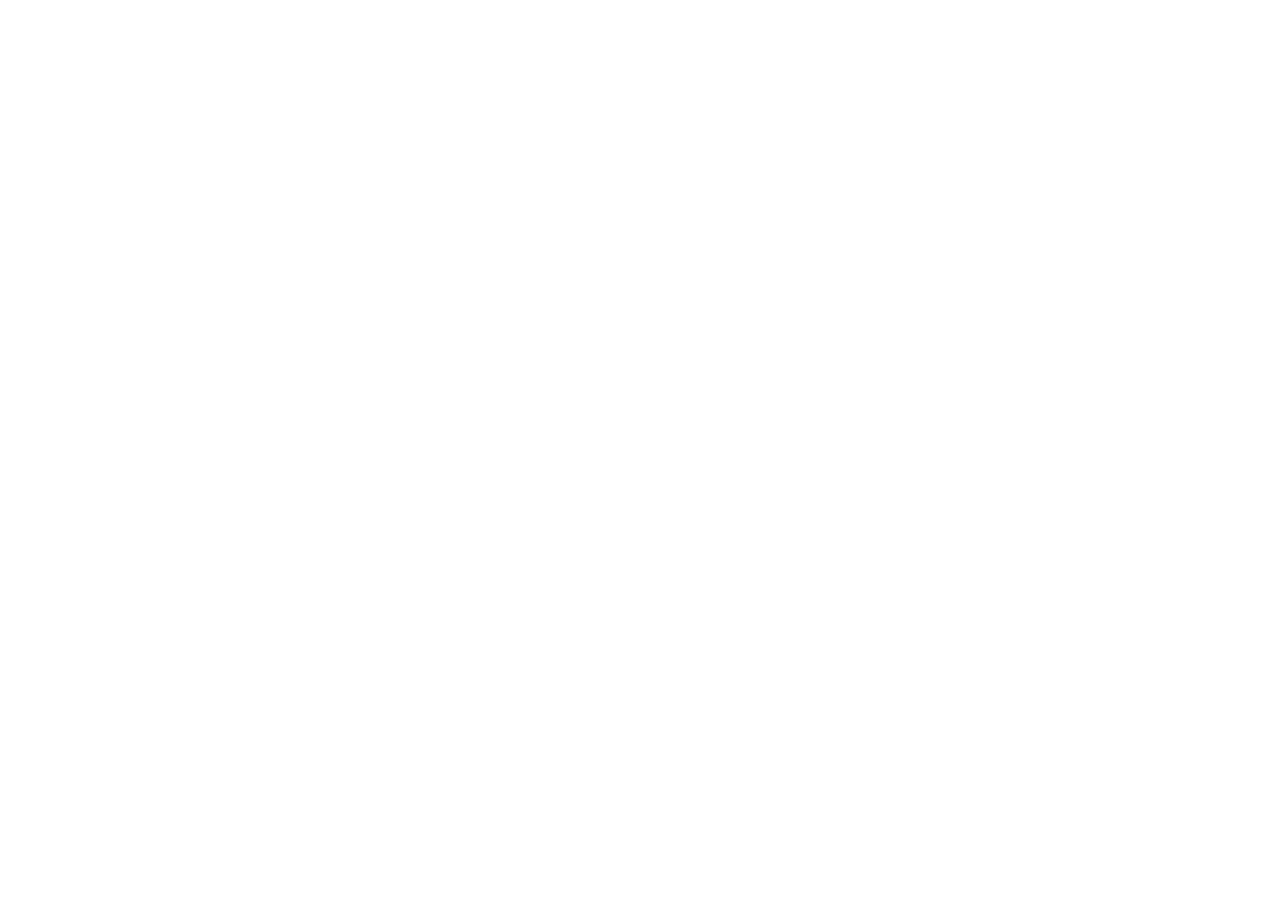
==== src/index.html @ 2a808d3c "chore: initial commit from @angular/cli" ====
<!doctype html>
<html lang="en">
<head>
  <meta charset="utf-8">
  <title>Adminpro</title>
  <base href="/">

  <meta name="viewport" content="width=device-width, initial-scale=1">
  <link rel="icon" type="image/x-icon" href="favicon.ico">
</head>
<body>
  <app-root></app-root>
</body>
</html>
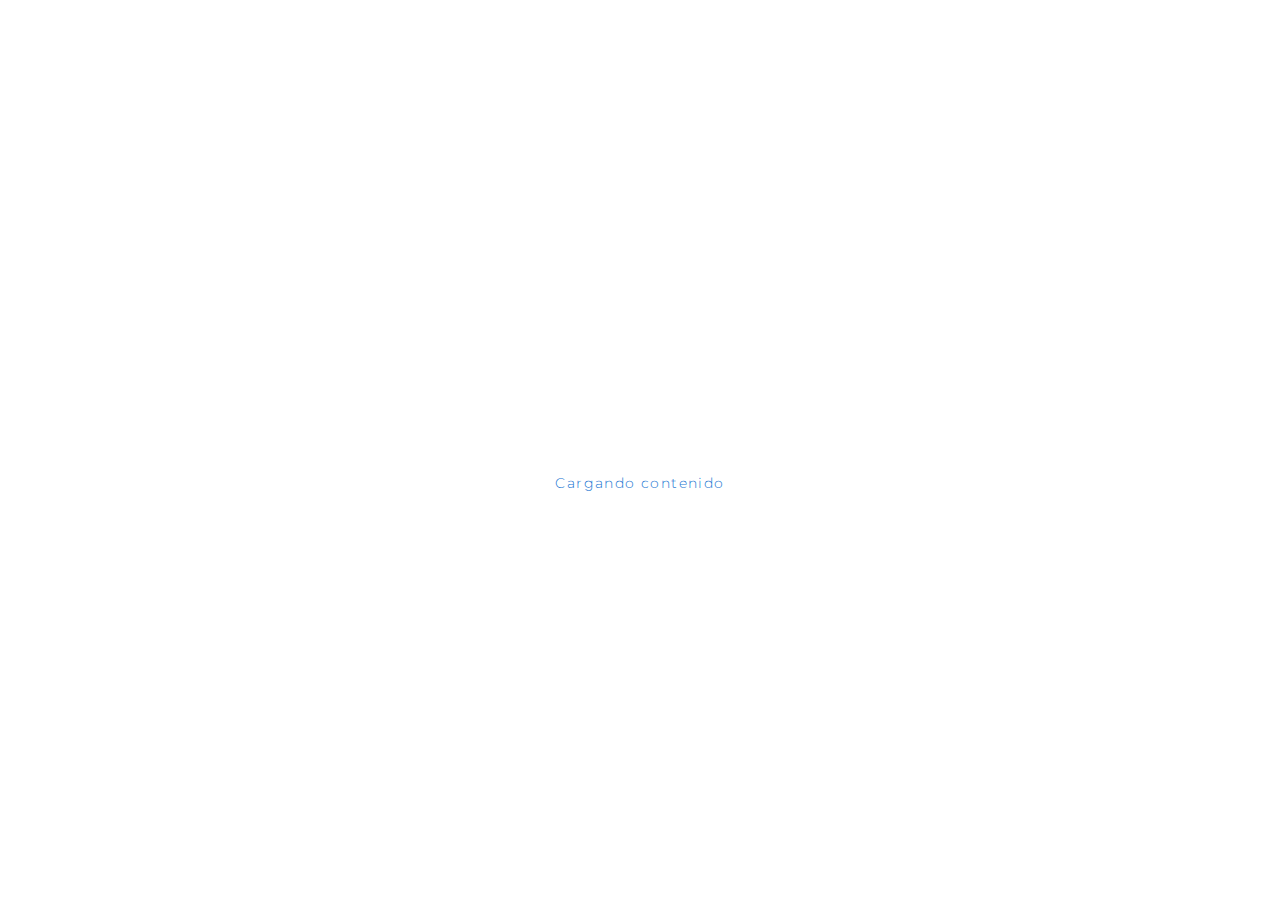
==== commit 23acb51f: "primer commit" ====
--- a/src/index.html
+++ b/src/index.html
@@ -3,12 +3,49 @@
 <head>
   <meta charset="utf-8">
   <title>Adminpro</title>
+  <!-- Favicon icon -->
+  <link rel="icon" type="image/png" sizes="16x16" href="assets/images/favicon.png">
+  <!-- Bootstrap Core CSS -->
+  <link href="assets/plugins/bootstrap/css/bootstrap.min.css" rel="stylesheet">
+  <!-- Custom CSS -->
+  <link href="assets/css/style.css" rel="stylesheet">
+  <!-- You can change the theme colors from here -->
+  <link href="assets/css/colors/default-dark.css" id="theme" rel="stylesheet">
   <base href="/">
 
   <meta name="viewport" content="width=device-width, initial-scale=1">
   <link rel="icon" type="image/x-icon" href="favicon.ico">
 </head>
-<body>
+<body class="fix-header card-no-border fix-sidebar">
+
+  <!-- ============================================================== -->
+  <!-- Preloader - style you can find in spinners.css -->
+  <!-- ============================================================== -->
+  <div class="preloader">
+    <div class="loader">
+      <div class="loader__figure"></div>
+      <p class="loader__label">Cargando contenido</p>
+    </div>
+  </div>
+  
   <app-root></app-root>
+
+  <!-- All Jquery -->
+  <!-- ============================================================== -->
+  <script src="assets/plugins/jquery/jquery.min.js"></script>
+  <!-- Bootstrap tether Core JavaScript -->
+  <script src="assets/plugins/bootstrap/js/popper.min.js"></script>
+  <script src="assets/plugins/bootstrap/js/bootstrap.min.js"></script>
+  <!-- slimscrollbar scrollbar JavaScript -->
+  <script src="assets/js/perfect-scrollbar.jquery.min.js"></script>
+  <!--Wave Effects -->
+  <script src="assets/js/waves.js"></script>
+  <!--Menu sidebar -->
+  <script src="assets/js/sidebarmenu.js"></script>
+  <!--stickey kit -->
+  <script src="assets/plugins/sticky-kit-master/dist/sticky-kit.min.js"></script>
+  <script src="assets/plugins/sparkline/jquery.sparkline.min.js"></script>
+  <!--Custom JavaScript -->
+  <script src="assets/js/custom.min.js"></script>
 </body>
 </html>
--- a/src/assets/css/style.css
+++ b/src/assets/css/style.css
@@ -0,0 +1,5885 @@
+/*
+Template Name: Admin Pro Admin
+Author: Wrappixel
+Email: niravjoshi87@gmail.com
+File: scss
+*/
+/**
+ * Table Of Content
+ *
+ * 	1. Globals
+ *	2. Headers
+ *	3. Navigations
+ *	4. Banners
+ *	5. Footers
+ *	6. app
+ *	7. Widgets
+ *	8. Custom Templates
+ */
+/*
+Template Name: Admin Pro Admin
+Author: Wrappixel
+Email: niravjoshi87@gmail.com
+File: scss
+*/
+/*Theme Colors*/
+/*bootstrap Color*/
+/*Light colors*/
+/*Normal Color*/
+/*Extra Variable*/
+/*
+Template Name: Admin Pro Admin
+Author: Wrappixel
+Email: niravjoshi87@gmail.com
+File: scss
+*/
+/**
+ * Table Of Content
+ *
+ *  1. Globals
+ *  2. Headers
+ *  3. Navigations
+ *  4. Banners
+ *  5. Footers
+ *  6. Posts
+ *  7. Widgets
+ *  8. Custom Templates
+ */
+@import url("https://fonts.googleapis.com/css?family=Montserrat:300,400,500,600,700");
+/******************* 
+Global Styles 
+*******************/
+@import url(../scss/icons/font-awesome/css/font-awesome.min.css);
+@import url(../scss/icons/simple-line-icons/css/simple-line-icons.css);
+@import url(../scss/icons/weather-icons/css/weather-icons.min.css);
+@import url(../scss/icons/linea-icons/linea.css);
+@import url(../scss/icons/themify-icons/themify-icons.css);
+@import url(../scss/icons/flag-icon-css/flag-icon.min.css);
+@import url(../scss/icons/material-design-iconic-font/css/materialdesignicons.min.css);
+@import url(../css/spinners.css);
+@import url(../css/animate.css);
+* {
+  outline: none; }
+
+body {
+  background: #fff;
+  font-family: "Montserrat", sans-serif;
+  margin: 0;
+  overflow-x: hidden;
+  color: #67757c;
+  font-weight: 300; }
+
+html {
+  position: relative;
+  min-height: 100%;
+  background: #ffffff;
+  -webkit-font-smoothing: antialiased;
+  -moz-osx-font-smoothing: grayscale; }
+
+a:hover,
+a:focus {
+  text-decoration: none; }
+
+a.link {
+  color: #455a64; }
+  a.link:hover, a.link:focus {
+    color: #398bf7; }
+
+.img-responsive {
+  width: 100%;
+  height: auto;
+  display: inline-block; }
+
+.img-rounded {
+  border-radius: 4px; }
+
+html body .mdi:before,
+html body .mdi-set {
+  line-height: initial; }
+
+/*******************
+Headings
+*******************/
+h1,
+h2,
+h3,
+h4,
+h5,
+h6 {
+  color: #455a64;
+  font-family: "Montserrat", sans-serif;
+  font-weight: 400; }
+
+h1 {
+  line-height: 40px;
+  font-size: 36px; }
+
+h2 {
+  line-height: 36px;
+  font-size: 24px; }
+
+h3 {
+  line-height: 30px;
+  font-size: 21px; }
+
+h4 {
+  line-height: 22px;
+  font-size: 18px; }
+
+h5 {
+  line-height: 18px;
+  font-size: 16px;
+  font-weight: 400; }
+
+h6 {
+  line-height: 16px;
+  font-size: 14px;
+  font-weight: 400; }
+
+.display-5 {
+  font-size: 3rem; }
+
+.display-6 {
+  font-size: 36px; }
+
+.box {
+  border-radius: 4px;
+  padding: 10px; }
+
+html body .dl {
+  display: inline-block; }
+
+html body .db {
+  display: block; }
+
+.no-wrap td,
+.no-wrap th {
+  white-space: nowrap; }
+
+/*******************
+Blockquote
+*******************/
+html body blockquote {
+  border-left: 5px solid #398bf7;
+  border: 1px solid rgba(120, 130, 140, 0.13);
+  padding: 15px; }
+
+.clear {
+  clear: both; }
+
+ol li {
+  margin: 5px 0; }
+
+/*******************
+Paddings
+*******************/
+html body .p-0 {
+  padding: 0px; }
+
+html body .p-10 {
+  padding: 10px; }
+
+html body .p-20 {
+  padding: 20px; }
+
+html body .p-30 {
+  padding: 30px; }
+
+html body .p-l-0 {
+  padding-left: 0px; }
+
+html body .p-l-10 {
+  padding-left: 10px; }
+
+html body .p-l-20 {
+  padding-left: 20px; }
+
+html body .p-r-0 {
+  padding-right: 0px; }
+
+html body .p-r-10 {
+  padding-right: 10px; }
+
+html body .p-r-20 {
+  padding-right: 20px; }
+
+html body .p-r-30 {
+  padding-right: 30px; }
+
+html body .p-r-40 {
+  padding-right: 40px; }
+
+html body .p-t-0 {
+  padding-top: 0px; }
+
+html body .p-t-10 {
+  padding-top: 10px; }
+
+html body .p-t-20 {
+  padding-top: 20px; }
+
+html body .p-t-30 {
+  padding-top: 30px; }
+
+html body .p-b-0 {
+  padding-bottom: 0px; }
+
+html body .p-b-5 {
+  padding-bottom: 5px; }
+
+html body .p-b-10 {
+  padding-bottom: 10px; }
+
+html body .p-b-20 {
+  padding-bottom: 20px; }
+
+html body .p-b-30 {
+  padding-bottom: 30px; }
+
+html body .p-b-40 {
+  padding-bottom: 40px; }
+
+/*******************
+Margin
+*******************/
+html body .m-0 {
+  margin: 0px; }
+
+html body .m-l-5 {
+  margin-left: 5px; }
+
+html body .m-l-10 {
+  margin-left: 10px; }
+
+html body .m-l-15 {
+  margin-left: 15px; }
+
+html body .m-l-20 {
+  margin-left: 20px; }
+
+html body .m-l-30 {
+  margin-left: 30px; }
+
+html body .m-l-40 {
+  margin-left: 40px; }
+
+html body .m-r-5 {
+  margin-right: 5px; }
+
+html body .m-r-10 {
+  margin-right: 10px; }
+
+html body .m-r-15 {
+  margin-right: 15px; }
+
+html body .m-r-20 {
+  margin-right: 20px; }
+
+html body .m-r-30 {
+  margin-right: 30px; }
+
+html body .m-r-40 {
+  margin-right: 40px; }
+
+html body .m-t-0 {
+  margin-top: 0px; }
+
+html body .m-t-5 {
+  margin-top: 5px; }
+
+html body .m-t-10 {
+  margin-top: 10px; }
+
+html body .m-t-15 {
+  margin-top: 15px; }
+
+html body .m-t-20 {
+  margin-top: 20px; }
+
+html body .m-t-30 {
+  margin-top: 30px; }
+
+html body .m-t-40 {
+  margin-top: 40px; }
+
+html body .m-b-0 {
+  margin-bottom: 0px; }
+
+html body .m-b-5 {
+  margin-bottom: 5px; }
+
+html body .m-b-10 {
+  margin-bottom: 10px; }
+
+html body .m-b-15 {
+  margin-bottom: 15px; }
+
+html body .m-b-20 {
+  margin-bottom: 20px; }
+
+html body .m-b-30 {
+  margin-bottom: 30px; }
+
+html body .m-b-40 {
+  margin-bottom: 40px; }
+
+/*******************
+vertical alignment
+*******************/
+html body .vt {
+  vertical-align: top; }
+
+html body .vm {
+  vertical-align: middle; }
+
+html body .vb {
+  vertical-align: bottom; }
+
+/*******************
+Opacity
+*******************/
+.op-5 {
+  opacity: 0.5; }
+
+.op-3 {
+  opacity: 0.3; }
+
+/*******************
+font weight
+*******************/
+html body .font-bold {
+  font-weight: 700; }
+
+html body .font-normal {
+  font-weight: normal; }
+
+html body .font-light {
+  font-weight: 300; }
+
+html body .font-medium {
+  font-weight: 500; }
+
+html body .font-16 {
+  font-size: 16px; }
+
+html body .font-14 {
+  font-size: 14px; }
+
+html body .font-10 {
+  font-size: 10px; }
+
+html body .font-18 {
+  font-size: 18px; }
+
+html body .font-20 {
+  font-size: 20px; }
+
+/*******************
+Border
+*******************/
+html body .b-0 {
+  border: none !important; }
+
+html body .b-r {
+  border-right: 1px solid rgba(120, 130, 140, 0.13); }
+
+html body .b-l {
+  border-left: 1px solid rgba(120, 130, 140, 0.13); }
+
+html body .b-b {
+  border-bottom: 1px solid rgba(120, 130, 140, 0.13); }
+
+html body .b-t {
+  border-top: 1px solid rgba(120, 130, 140, 0.13); }
+
+html body .b-all {
+  border: 1px solid rgba(120, 130, 140, 0.13) !important; }
+
+/*******************
+Thumb size
+*******************/
+.thumb-sm {
+  height: 32px;
+  width: 32px; }
+
+.thumb-md {
+  height: 48px;
+  width: 48px; }
+
+.thumb-lg {
+  height: 88px;
+  width: 88px; }
+
+.hide {
+  display: none; }
+
+.img-circle {
+  border-radius: 100%; }
+
+.radius {
+  border-radius: 4px; }
+
+/*******************
+Text Colors
+*******************/
+.text-white {
+  color: #ffffff !important; }
+
+.text-danger {
+  color: #ef5350 !important; }
+
+.text-muted {
+  color: #99abb4 !important; }
+
+.text-warning {
+  color: #ffb22b !important; }
+
+.text-success {
+  color: #06d79c !important; }
+
+.text-info {
+  color: #398bf7 !important; }
+
+.text-inverse {
+  color: #2f3d4a !important; }
+
+html body .text-blue {
+  color: #02bec9; }
+
+html body .text-purple {
+  color: #7460ee; }
+
+html body .text-primary {
+  color: #745af2 !important; }
+
+html body .text-megna {
+  color: #56c0d8; }
+
+html body .text-dark {
+  color: #67757c; }
+
+html body .text-themecolor {
+  color: #398bf7; }
+
+/*******************
+Background Colors
+*******************/
+.bg-primary {
+  background-color: #745af2 !important; }
+
+.bg-success {
+  background-color: #06d79c !important; }
+
+.bg-info {
+  background-color: #398bf7 !important; }
+
+.bg-warning {
+  background-color: #ffb22b !important; }
+
+.bg-danger {
+  background-color: #ef5350 !important; }
+
+html body .bg-megna {
+  background-color: #56c0d8; }
+
+html body .bg-theme {
+  background-color: #398bf7; }
+
+html body .bg-inverse {
+  background-color: #2f3d4a; }
+
+html body .bg-purple {
+  background-color: #7460ee; }
+
+html body .bg-light-part {
+  background-color: rgba(0, 0, 0, 0.02); }
+
+html body .bg-light-primary {
+  background-color: #f1effd; }
+
+html body .bg-light-success {
+  background-color: #e8fdeb; }
+
+html body .bg-light-info {
+  background-color: #cfecfe; }
+
+html body .bg-light-extra {
+  background-color: #ebf3f5; }
+
+html body .bg-light-warning {
+  background-color: #fff8ec; }
+
+html body .bg-light-danger {
+  background-color: #f9e7eb; }
+
+html body .bg-light-inverse {
+  background-color: #f6f6f6; }
+
+html body .bg-light {
+  background-color: #e9edf2; }
+
+html body .bg-white {
+  background-color: #ffffff; }
+
+/*******************
+Rounds
+*******************/
+.round {
+  line-height: 48px;
+  color: #ffffff;
+  width: 50px;
+  height: 50px;
+  display: inline-block;
+  font-weight: 400;
+  text-align: center;
+  border-radius: 100%;
+  background: #398bf7; }
+  .round img {
+    border-radius: 100%; }
+
+.round-lg {
+  line-height: 65px;
+  width: 60px;
+  height: 60px;
+  font-size: 30px; }
+
+.round.round-info {
+  background: #398bf7; }
+
+.round.round-warning {
+  background: #ffb22b; }
+
+.round.round-danger {
+  background: #ef5350; }
+
+.round.round-success {
+  background: #06d79c; }
+
+.round.round-primary {
+  background: #745af2; }
+
+/*******************
+Labels
+*******************/
+.label {
+  padding: 3px 10px;
+  line-height: 13px;
+  color: #ffffff;
+  font-weight: 400;
+  border-radius: 4px;
+  font-size: 75%; }
+
+.label-rounded {
+  border-radius: 60px; }
+
+.label-custom {
+  background-color: #56c0d8; }
+
+.label-success {
+  background-color: #06d79c; }
+
+.label-info {
+  background-color: #398bf7; }
+
+.label-warning {
+  background-color: #ffb22b; }
+
+.label-danger {
+  background-color: #ef5350; }
+
+.label-megna {
+  background-color: #56c0d8; }
+
+.label-primary {
+  background-color: #745af2; }
+
+.label-purple {
+  background-color: #7460ee; }
+
+.label-red {
+  background-color: #fb3a3a; }
+
+.label-inverse {
+  background-color: #2f3d4a; }
+
+.label-default {
+  background-color: #e9edf2; }
+
+.label-white {
+  background-color: #ffffff; }
+
+.label-light-success {
+  background-color: #e8fdeb;
+  color: #06d79c; }
+
+.label-light-info {
+  background-color: #cfecfe;
+  color: #398bf7; }
+
+.label-light-warning {
+  background-color: #fff8ec;
+  color: #ffb22b; }
+
+.label-light-danger {
+  background-color: #f9e7eb;
+  color: #ef5350; }
+
+.label-light-megna {
+  background-color: #e0f2f4;
+  color: #56c0d8; }
+
+.label-light-primary {
+  background-color: #f1effd;
+  color: #745af2; }
+
+.label-light-inverse {
+  background-color: #f6f6f6;
+  color: #2f3d4a; }
+
+/*******************
+ Badge
+******************/
+.badge {
+  font-weight: 400; }
+
+.badge-xs {
+  font-size: 9px; }
+
+.badge-xs,
+.badge-sm {
+  -webkit-transform: translate(0, -2px);
+  -ms-transform: translate(0, -2px);
+  -o-transform: translate(0, -2px);
+  transform: translate(0, -2px); }
+
+.badge-success {
+  background-color: #06d79c; }
+
+.badge-info {
+  background-color: #398bf7; }
+
+.badge-primary {
+  background-color: #745af2; }
+
+.badge-warning {
+  background-color: #ffb22b;
+  color: #ffffff; }
+
+.badge-danger {
+  background-color: #ef5350; }
+
+.badge-purple {
+  background-color: #7460ee; }
+
+.badge-red {
+  background-color: #fb3a3a; }
+
+.badge-inverse {
+  background-color: #2f3d4a; }
+
+/*******************
+List-style-none
+******************/
+ul.list-style-none {
+  margin: 0px;
+  padding: 0px; }
+  ul.list-style-none li {
+    list-style: none; }
+    ul.list-style-none li a {
+      color: #67757c;
+      padding: 8px 0px;
+      display: block;
+      text-decoration: none; }
+      ul.list-style-none li a:hover {
+        color: #398bf7; }
+
+/*******************
+dropdown-item
+******************/
+.dropdown-item {
+  padding: 8px 1rem;
+  color: #67757c; }
+
+/*******************
+Layouts
+******************/
+.card-no-border .card {
+  border: 0px;
+  border-radius: 0px;
+  -webkit-box-shadow: none;
+  box-shadow: none; }
+
+.card-no-border .shadow-none {
+  -webkit-box-shadow: none;
+  box-shadow: none; }
+
+.card-outline-danger,
+.card-outline-info,
+.card-outline-warning,
+.card-outline-success,
+.card-outline-primary {
+  background: #ffffff; }
+
+.card-fullscreen {
+  position: fixed;
+  top: 0px;
+  left: 0px;
+  width: 100%;
+  height: 100%;
+  z-index: 9999;
+  overflow: auto; }
+
+/*******************/
+/*single column*/
+/*******************/
+.single-column .left-sidebar {
+  display: none; }
+
+.single-column .page-wrapper {
+  margin-left: 0px; }
+
+.fix-width {
+  width: 100%;
+  max-width: 1170px;
+  margin: 0 auto; }
+
+/*
+Template Name: Admin Pro Admin
+Author: Wrappixel
+Email: niravjoshi87@gmail.com
+File: scss
+*/
+/*******************
+Main sidebar
+******************/
+.left-sidebar {
+  position: absolute;
+  width: 240px;
+  height: 100%;
+  top: 0px;
+  z-index: 20;
+  padding-top: 70px;
+  background: #fff;
+  -webkit-box-shadow: 1px 0px 20px rgba(0, 0, 0, 0.08);
+  box-shadow: 1px 0px 20px rgba(0, 0, 0, 0.08); }
+
+.fix-sidebar .left-sidebar {
+  position: fixed; }
+
+/*******************
+use profile section
+******************/
+.sidebar-nav .user-profile > a img {
+  width: 30px;
+  border-radius: 100%;
+  margin-right: 10px; }
+
+.sidebar-nav .user-profile > ul {
+  padding-left: 40px; }
+
+/*******************
+sidebar navigation
+******************/
+.scroll-sidebar {
+  height: calc(100% - 70px); }
+  .scroll-sidebar.ps .ps__scrollbar-y-rail {
+    left: 2px;
+    right: auto;
+    background: none;
+    width: 6px;
+    /* If using `left`, there shouldn't be a `right`. */ }
+
+.collapse.in {
+  display: block; }
+
+.sidebar-nav {
+  background: #fff;
+  padding: 15px 0 0 0px; }
+  .sidebar-nav ul {
+    margin: 0px;
+    padding: 0px; }
+    .sidebar-nav ul li {
+      list-style: none; }
+      .sidebar-nav ul li a {
+        color: #687384;
+        padding: 8px 35px 8px 15px;
+        display: block;
+        font-size: 14px;
+        font-weight: 400; }
+        .sidebar-nav ul li a.active, .sidebar-nav ul li a:hover {
+          color: #398bf7; }
+          .sidebar-nav ul li a.active i, .sidebar-nav ul li a:hover i {
+            color: #398bf7; }
+        .sidebar-nav ul li a.active {
+          font-weight: 500;
+          color: #263238; }
+      .sidebar-nav ul li ul {
+        padding-left: 28px; }
+        .sidebar-nav ul li ul li a {
+          padding: 7px 35px 7px 15px; }
+        .sidebar-nav ul li ul ul {
+          padding-left: 15px; }
+      .sidebar-nav ul li.nav-small-cap {
+        font-size: 12px;
+        margin-bottom: 0px;
+        padding: 14px 14px 14px 20px;
+        color: #263238;
+        font-weight: 500; }
+      .sidebar-nav ul li.nav-devider {
+        height: 1px;
+        background: rgba(120, 130, 140, 0.13);
+        display: block;
+        margin: 15px 0; }
+  .sidebar-nav > ul > li > a i {
+    width: 31px;
+    font-size: 24px;
+    display: inline-block;
+    vertical-align: middle;
+    color: #555f6d; }
+  .sidebar-nav > ul > li > a .label {
+    float: right;
+    margin-top: 6px; }
+  .sidebar-nav > ul > li > a.active {
+    font-weight: 400;
+    background: #ffffff;
+    color: #26c6da; }
+  .sidebar-nav > ul > li {
+    margin-bottom: 5px; }
+    .sidebar-nav > ul > li.active > a {
+      color: #398bf7;
+      font-weight: 500; }
+      .sidebar-nav > ul > li.active > a i {
+        color: #398bf7; }
+  .sidebar-nav .waves-effect {
+    transition: none;
+    -webkit-transition: none;
+    -o-transition: none; }
+
+.sidebar-nav .has-arrow {
+  position: relative; }
+  .sidebar-nav .has-arrow::after {
+    position: absolute;
+    content: '';
+    width: 7px;
+    height: 7px;
+    border-width: 1px 0 0 1px;
+    border-style: solid;
+    border-color: #687384;
+    right: 1em;
+    -webkit-transform: rotate(135deg) translate(0, -50%);
+    -ms-transform: rotate(135deg) translate(0, -50%);
+    -o-transform: rotate(135deg) translate(0, -50%);
+    transform: rotate(135deg) translate(0, -50%);
+    -webkit-transform-origin: top;
+    -ms-transform-origin: top;
+    -o-transform-origin: top;
+    transform-origin: top;
+    top: 47%;
+    -webkit-transition: all .3s ease-out;
+    -o-transition: all .3s ease-out;
+    transition: all .3s ease-out; }
+
+.sidebar-nav .active > .has-arrow::after,
+.sidebar-nav li > .has-arrow.active::after,
+.sidebar-nav .has-arrow[aria-expanded="true"]::after {
+  -webkit-transform: rotate(-135deg) translate(0, -50%);
+  -ms-transform: rotate(-135deg) translate(0, -50%);
+  -o-transform: rotate(-135deg) translate(0, -50%);
+  top: 45%;
+  width: 7px;
+  transform: rotate(-135deg) translate(0, -50%); }
+
+/****************
+When click on sidebar toggler and also for tablet
+*****************/
+@media (min-width: 768px) {
+  .mini-sidebar .sidebar-nav #sidebarnav li {
+    position: relative; }
+  .mini-sidebar .sidebar-nav #sidebarnav > li > ul {
+    position: absolute;
+    left: 70px;
+    top: 46px;
+    width: 220px;
+    padding-bottom: 10px;
+    z-index: 1001;
+    background: #edf0f5;
+    display: none;
+    padding-left: 1px; }
+  .mini-sidebar .user-profile .profile-img {
+    width: 45px; }
+    .mini-sidebar .user-profile .profile-img .setpos {
+      top: -35px; }
+  .mini-sidebar.fix-sidebar .left-sidebar {
+    position: fixed; }
+  .mini-sidebar .sidebar-nav #sidebarnav > li:hover > ul {
+    height: auto !important;
+    overflow: auto; }
+  .mini-sidebar .sidebar-nav #sidebarnav > li:hover > ul,
+  .mini-sidebar .sidebar-nav #sidebarnav > li:hover > ul.collapse {
+    display: block; }
+  .mini-sidebar .sidebar-nav #sidebarnav > li > a.has-arrow:after {
+    display: none; }
+  .mini-sidebar .left-sidebar {
+    width: 70px; }
+  .mini-sidebar .sidebar-nav #sidebarnav .user-profile > a {
+    padding: 12px 20px; }
+  .mini-sidebar .scroll-sidebar {
+    padding-bottom: 0px;
+    position: absolute; }
+  .mini-sidebar .hide-menu,
+  .mini-sidebar .nav-small-cap,
+  .mini-sidebar .sidebar-footer,
+  .mini-sidebar .user-profile .profile-text,
+  .mini-sidebar > .label {
+    display: none; }
+  .mini-sidebar .nav-devider {
+    width: 70px; }
+  .mini-sidebar .sidebar-nav {
+    background: transparent; }
+  .mini-sidebar .sidebar-nav #sidebarnav > li > a {
+    padding: 12px 24px;
+    width: 70px; }
+  .mini-sidebar .sidebar-nav #sidebarnav > li:hover > a {
+    width: 290px;
+    background: #edf0f5; }
+    .mini-sidebar .sidebar-nav #sidebarnav > li:hover > a .hide-menu {
+      display: inline; }
+    .mini-sidebar .sidebar-nav #sidebarnav > li:hover > a .label {
+      display: none; } }
+
+@media (max-width: 767px) {
+  .mini-sidebar .left-sidebar {
+    position: fixed; }
+  .mini-sidebar .left-sidebar,
+  .mini-sidebar .sidebar-footer {
+    left: -240px; }
+  .mini-sidebar.show-sidebar .left-sidebar,
+  .mini-sidebar.show-sidebar .sidebar-footer {
+    left: 0px; } }
+
+/*
+Template Name: Admin pro Admin
+Author: Wrappixel
+Email: niravjoshi87@gmail.com
+File: scss
+*/
+/*
+Template Name: Admin Pro Admin
+Author: Wrappixel
+Email: niravjoshi87@gmail.com
+File: scss
+*/
+/*Theme Colors*/
+/*bootstrap Color*/
+/*Light colors*/
+/*Normal Color*/
+/*Extra Variable*/
+/*============================================================== 
+ For all pages 
+ ============================================================== */
+#main-wrapper {
+  width: 100%;
+  overflow: hidden; }
+
+.boxed #main-wrapper {
+  width: 100%;
+  max-width: 1300px;
+  margin: 0 auto;
+  -webkit-box-shadow: 0 0 60px rgba(0, 0, 0, 0.1);
+  box-shadow: 0 0 60px rgba(0, 0, 0, 0.1); }
+  .boxed #main-wrapper .sidebar-footer {
+    position: absolute; }
+  .boxed #main-wrapper .topbar {
+    max-width: 1300px; }
+  .boxed #main-wrapper .footer {
+    display: none; }
+
+.page-wrapper {
+  background: #f4f6f9;
+  padding-bottom: 60px;
+  position: relative; }
+
+.container-fluid {
+  padding: 25px 25px; }
+
+.card {
+  margin-bottom: 30px; }
+  .card .card-subtitle {
+    font-weight: 300;
+    margin-bottom: 15px;
+    color: #99abb4; }
+  .card .card-title {
+    position: relative; }
+
+/*******************
+ Topbar
+*******************/
+.fix-header .topbar {
+  position: fixed;
+  width: 100%;
+  -webkit-box-shadow: 0 1px 5px rgba(0, 0, 0, 0.05);
+  box-shadow: 0 1px 5px rgba(0, 0, 0, 0.05); }
+
+.fix-header .page-wrapper {
+  padding-top: 70px; }
+
+.fix-header .right-side-panel {
+  top: 70px;
+  height: calc(100% - 70px); }
+
+.topbar {
+  position: relative;
+  z-index: 50; }
+  .topbar .navbar-collapse {
+    padding: 0 10px; }
+  .topbar .top-navbar {
+    min-height: 70px;
+    padding: 0px; }
+    .topbar .top-navbar .dropdown-toggle::after {
+      display: none; }
+    .topbar .top-navbar .navbar-header {
+      line-height: 55px;
+      padding-left: 10px; }
+      .topbar .top-navbar .navbar-header .navbar-brand {
+        margin-right: 0px;
+        padding-bottom: 0px;
+        padding-top: 0px; }
+        .topbar .top-navbar .navbar-header .navbar-brand .light-logo {
+          display: none; }
+        .topbar .top-navbar .navbar-header .navbar-brand b {
+          line-height: 70px;
+          display: inline-block; }
+    .topbar .top-navbar .navbar-nav > .nav-item > .nav-link {
+      padding-left: 15px;
+      padding-right: 15px;
+      font-size: 17px;
+      line-height: 54px; }
+    .topbar .top-navbar .navbar-nav > .nav-item > span {
+      line-height: 65px;
+      font-size: 24px;
+      font-weight: 500;
+      color: #ffffff;
+      padding: 0 10px; }
+    .topbar .top-navbar .navbar-nav > .nav-item.show {
+      background: rgba(0, 0, 0, 0.05); }
+  .topbar .profile-pic {
+    width: 30px;
+    border-radius: 100%; }
+  .topbar .dropdown-menu {
+    box-shadow: 0 3px 12px rgba(0, 0, 0, 0.05);
+    -webkit-box-shadow: 0 3px 12px rgba(0, 0, 0, 0.05);
+    -moz-box-shadow: 0 3px 12px rgba(0, 0, 0, 0.05);
+    border-color: rgba(120, 130, 140, 0.13); }
+    .topbar .dropdown-menu .dropdown-item {
+      padding: 7px 1.5rem; }
+  .topbar ul.dropdown-user {
+    padding: 0px;
+    min-width: 270px; }
+    .topbar ul.dropdown-user li {
+      list-style: none;
+      padding: 0px;
+      margin: 0px; }
+      .topbar ul.dropdown-user li.divider {
+        height: 1px;
+        margin: 9px 0;
+        overflow: hidden;
+        background-color: rgba(120, 130, 140, 0.13); }
+      .topbar ul.dropdown-user li .dw-user-box {
+        padding: 10px 15px; }
+        .topbar ul.dropdown-user li .dw-user-box .u-img {
+          width: 70px;
+          display: inline-block;
+          vertical-align: top; }
+          .topbar ul.dropdown-user li .dw-user-box .u-img img {
+            width: 100%;
+            border-radius: 5px; }
+        .topbar ul.dropdown-user li .dw-user-box .u-text {
+          display: inline-block;
+          padding-left: 10px; }
+          .topbar ul.dropdown-user li .dw-user-box .u-text h4 {
+            margin: 0px;
+            font-size: 15px; }
+          .topbar ul.dropdown-user li .dw-user-box .u-text p {
+            margin-bottom: 2px;
+            font-size: 12px; }
+          .topbar ul.dropdown-user li .dw-user-box .u-text .btn {
+            color: #ffffff;
+            padding: 5px 10px;
+            display: inline-block; }
+            .topbar ul.dropdown-user li .dw-user-box .u-text .btn:hover {
+              background: #e6294b; }
+      .topbar ul.dropdown-user li a {
+        padding: 9px 15px;
+        display: block;
+        color: #67757c; }
+        .topbar ul.dropdown-user li a:hover {
+          background: #e9edf2;
+          color: #398bf7;
+          text-decoration: none; }
+
+.search-box .app-search {
+  position: absolute;
+  margin: 0px;
+  display: block;
+  z-index: 110;
+  width: 100%;
+  top: -1px;
+  -webkit-box-shadow: 2px 0px 10px rgba(0, 0, 0, 0.2);
+  box-shadow: 2px 0px 10px rgba(0, 0, 0, 0.2);
+  display: none;
+  left: 0px; }
+  .search-box .app-search input {
+    width: 100.5%;
+    padding: 25px 40px 25px 20px;
+    border-radius: 0px;
+    font-size: 17px;
+    -webkit-transition: 0.5s ease-in;
+    -o-transition: 0.5s ease-in;
+    transition: 0.5s ease-in; }
+    .search-box .app-search input:focus {
+      border-color: #ffffff; }
+  .search-box .app-search .srh-btn {
+    position: absolute;
+    top: 23px;
+    cursor: pointer;
+    background: #ffffff;
+    width: 15px;
+    height: 15px;
+    right: 20px;
+    font-size: 14px; }
+
+.mini-sidebar .top-navbar .navbar-header {
+  width: 70px;
+  text-align: center;
+  -webkit-flex-shrink: 0;
+  -ms-flex-negative: 0;
+  flex-shrink: 0;
+  padding-left: 0px; }
+
+.logo-center .top-navbar .navbar-header {
+  position: absolute;
+  left: 0;
+  right: 0;
+  margin: 0 auto; }
+
+/*******************
+Notify
+*******************/
+.notify {
+  position: relative;
+  top: -28px;
+  right: -7px; }
+  .notify .heartbit {
+    position: absolute;
+    top: -20px;
+    right: -4px;
+    height: 25px;
+    width: 25px;
+    z-index: 10;
+    border: 5px solid #ef5350;
+    border-radius: 70px;
+    -moz-animation: heartbit 1s ease-out;
+    -moz-animation-iteration-count: infinite;
+    -o-animation: heartbit 1s ease-out;
+    -o-animation-iteration-count: infinite;
+    -webkit-animation: heartbit 1s ease-out;
+    -webkit-animation-iteration-count: infinite;
+    animation-iteration-count: infinite; }
+  .notify .point {
+    width: 6px;
+    height: 6px;
+    -webkit-border-radius: 30px;
+    -moz-border-radius: 30px;
+    border-radius: 30px;
+    background-color: #ef5350;
+    position: absolute;
+    right: 6px;
+    top: -10px; }
+
+@-moz-keyframes heartbit {
+  0% {
+    -moz-transform: scale(0);
+    opacity: 0.0; }
+  25% {
+    -moz-transform: scale(0.1);
+    opacity: 0.1; }
+  50% {
+    -moz-transform: scale(0.5);
+    opacity: 0.3; }
+  75% {
+    -moz-transform: scale(0.8);
+    opacity: 0.5; }
+  100% {
+    -moz-transform: scale(1);
+    opacity: 0.0; } }
+
+@-webkit-keyframes heartbit {
+  0% {
+    -webkit-transform: scale(0);
+    opacity: 0.0; }
+  25% {
+    -webkit-transform: scale(0.1);
+    opacity: 0.1; }
+  50% {
+    -webkit-transform: scale(0.5);
+    opacity: 0.3; }
+  75% {
+    -webkit-transform: scale(0.8);
+    opacity: 0.5; }
+  100% {
+    -webkit-transform: scale(1);
+    opacity: 0.0; } }
+
+/*******************
+ Horizontal-navabar
+*******************/
+.hdr-nav-bar .navbar {
+  background: #ffffff;
+  border-top: 1px solid rgba(120, 130, 140, 0.13);
+  padding: 0 15px; }
+  .hdr-nav-bar .navbar .navbar-nav > li {
+    padding: 0 10px; }
+    .hdr-nav-bar .navbar .navbar-nav > li > a {
+      padding: 25px 5px;
+      -webkit-transition: 0.2s ease-in;
+      -o-transition: 0.2s ease-in;
+      transition: 0.2s ease-in;
+      border-bottom: 2px solid transparent; }
+    .hdr-nav-bar .navbar .navbar-nav > li.active > a,
+    .hdr-nav-bar .navbar .navbar-nav > li:hover > a,
+    .hdr-nav-bar .navbar .navbar-nav > li > a:focus {
+      border-color: #398bf7; }
+  .hdr-nav-bar .navbar .navbar-nav .dropdown-toggle:after {
+    display: none; }
+  .hdr-nav-bar .navbar .navbar-brand {
+    padding: 20px 5px; }
+  .hdr-nav-bar .navbar .navbar-toggler {
+    border: 0px;
+    cursor: pointer; }
+  .hdr-nav-bar .navbar .custom-select {
+    border-radius: 60px;
+    font-size: 14px;
+    padding: .375rem 40px .375rem 18px; }
+  .hdr-nav-bar .navbar .call-to-act {
+    padding: 15px 0; }
+
+/*******************
+ Breadcrumb and page title
+*******************/
+.page-titles {
+  background: #f4f6f9;
+  margin-bottom: 20px;
+  padding: 0px; }
+  .page-titles h3 {
+    margin-bottom: 0px;
+    margin-top: 0px; }
+  .page-titles .breadcrumb {
+    padding: 0px;
+    margin-bottom: 0px;
+    background: transparent;
+    font-size: 14px; }
+    .page-titles .breadcrumb li {
+      margin-top: 0px;
+      margin-bottom: 0px; }
+    .page-titles .breadcrumb .breadcrumb-item + .breadcrumb-item::before {
+      content: "\e649";
+      font-family: themify;
+      color: #a6b7bf;
+      font-size: 11px; }
+    .page-titles .breadcrumb .breadcrumb-item.active {
+      color: #99abb4; }
+
+.p-relative {
+  position: relative; }
+
+.lstick {
+  width: 2px;
+  background: #398bf7;
+  height: 30px;
+  margin-left: -20px;
+  margin-right: 18px;
+  display: inline-block;
+  vertical-align: middle; }
+
+/*******************
+ Right side toggle
+*******************/
+@-webkit-keyframes rotate {
+  from {
+    -webkit-transform: rotate(0deg); }
+  to {
+    -webkit-transform: rotate(360deg); } }
+
+@-moz-keyframes rotate {
+  from {
+    -moz-transform: rotate(0deg); }
+  to {
+    -moz-transform: rotate(360deg); } }
+
+@keyframes rotate {
+  from {
+    -webkit-transform: rotate(0deg);
+    transform: rotate(0deg); }
+  to {
+    -webkit-transform: rotate(360deg);
+    transform: rotate(360deg); } }
+
+.right-side-toggle {
+  position: relative; }
+
+.right-side-toggle i {
+  -webkit-transition-property: -webkit-transform;
+  -webkit-transition-duration: 1s;
+  -moz-transition-property: -moz-transform;
+  -moz-transition-duration: 1s;
+  transition-property: -webkit-transform;
+  -o-transition-property: transform;
+  transition-property: transform;
+  transition-property: transform, -webkit-transform;
+  -o-transition-duration: 1s;
+  transition-duration: 1s;
+  -webkit-animation-name: rotate;
+  -webkit-animation-duration: 2s;
+  -webkit-animation-iteration-count: infinite;
+  -webkit-animation-timing-function: linear;
+  -moz-animation-name: rotate;
+  -moz-animation-duration: 2s;
+  -moz-animation-iteration-count: infinite;
+  -moz-animation-timing-function: linear;
+  animation-name: rotate;
+  animation-duration: 2s;
+  animation-iteration-count: infinite;
+  animation-timing-function: linear;
+  position: absolute;
+  top: 18px;
+  left: 18px; }
+
+.right-sidebar {
+  position: fixed;
+  right: -240px;
+  width: 240px;
+  display: none;
+  z-index: 1100;
+  background: #ffffff;
+  top: 0px;
+  padding-bottom: 20px;
+  height: 100%;
+  -webkit-box-shadow: 5px 1px 40px rgba(0, 0, 0, 0.1);
+  box-shadow: 5px 1px 40px rgba(0, 0, 0, 0.1);
+  -webkit-transition: all 0.3s ease;
+  -o-transition: all 0.3s ease;
+  transition: all 0.3s ease; }
+  .right-sidebar .rpanel-title {
+    display: block;
+    padding: 24px 20px;
+    color: #ffffff;
+    text-transform: uppercase;
+    font-size: 15px;
+    background: #398bf7; }
+    .right-sidebar .rpanel-title span {
+      float: right;
+      cursor: pointer;
+      font-size: 11px; }
+      .right-sidebar .rpanel-title span:hover {
+        color: #ffffff; }
+  .right-sidebar .r-panel-body {
+    padding: 20px; }
+    .right-sidebar .r-panel-body ul {
+      margin: 0px;
+      padding: 0px; }
+      .right-sidebar .r-panel-body ul li {
+        list-style: none;
+        padding: 5px 0; }
+
+.shw-rside {
+  right: 0px;
+  width: 240px;
+  display: block; }
+
+.chatonline img {
+  margin-right: 10px;
+  float: left;
+  width: 30px; }
+
+.chatonline li a {
+  padding: 13px 0;
+  float: left;
+  width: 100%; }
+  .chatonline li a span {
+    color: #67757c; }
+    .chatonline li a span small {
+      display: block;
+      font-size: 10px; }
+
+/*******************
+ Right side toggle
+*******************/
+ul#themecolors {
+  display: block; }
+  ul#themecolors li {
+    display: inline-block; }
+    ul#themecolors li:first-child {
+      display: block; }
+    ul#themecolors li a {
+      width: 50px;
+      height: 50px;
+      display: inline-block;
+      margin: 5px;
+      color: transparent;
+      position: relative; }
+      ul#themecolors li a.working:before {
+        content: "\f00c";
+        font-family: "FontAwesome";
+        font-size: 18px;
+        line-height: 50px;
+        width: 50px;
+        height: 50px;
+        position: absolute;
+        top: 0;
+        left: 0;
+        color: #ffffff;
+        text-align: center; }
+
+.default-theme {
+  background: #99abb4; }
+
+.green-theme {
+  background: #06d79c; }
+
+.yellow-theme {
+  background: #ffb22b; }
+
+.red-theme {
+  background: #ef5350; }
+
+.blue-theme {
+  background: #398bf7; }
+
+.purple-theme {
+  background: #7460ee; }
+
+.megna-theme {
+  background: #56c0d8; }
+
+.default-dark-theme {
+  background: #263238;
+  /* Old browsers */
+  background: -moz-linear-gradient(left, #263238 0%, #263238 23%, #99abb4 23%, #99abb4 99%);
+  /* FF3.6-15 */
+  background: -webkit-linear-gradient(left, #263238 0%, #263238 23%, #99abb4 23%, #99abb4 99%);
+  /* Chrome10-25,Safari5.1-6 */
+  background: -webkit-gradient(linear, left top, right top, from(#263238), color-stop(23%, #263238), color-stop(23%, #99abb4), color-stop(99%, #99abb4));
+  background: -o-linear-gradient(left, #263238 0%, #263238 23%, #99abb4 23%, #99abb4 99%);
+  background: linear-gradient(to right, #263238 0%, #263238 23%, #99abb4 23%, #99abb4 99%); }
+
+.green-dark-theme {
+  background: #263238;
+  /* Old browsers */
+  background: -moz-linear-gradient(left, #263238 0%, #263238 23%, #06d79c 23%, #06d79c 99%);
+  /* FF3.6-15 */
+  background: -webkit-linear-gradient(left, #263238 0%, #263238 23%, #00c292 23%, #06d79c 99%);
+  /* Chrome10-25,Safari5.1-6 */
+  background: -webkit-gradient(linear, left top, right top, from(#263238), color-stop(23%, #263238), color-stop(23%, #06d79c), color-stop(99%, #06d79c));
+  background: -webkit-linear-gradient(left, #263238 0%, #263238 23%, #06d79c 23%, #06d79c 99%);
+  background: -o-linear-gradient(left, #263238 0%, #263238 23%, #06d79c 23%, #06d79c 99%);
+  background: linear-gradient(to right, #263238 0%, #263238 23%, #06d79c 23%, #06d79c 99%); }
+
+.yellow-dark-theme {
+  background: #263238;
+  /* Old browsers */
+  background: -moz-linear-gradient(left, #263238 0%, #263238 23%, #ef5350 23%, #ef5350 99%);
+  /* FF3.6-15 */
+  background: -webkit-linear-gradient(left, #263238 0%, #263238 23%, #ef5350 23%, #ef5350 99%);
+  /* Chrome10-25,Safari5.1-6 */
+  background: -webkit-gradient(linear, left top, right top, from(#263238), color-stop(23%, #263238), color-stop(23%, #ef5350), color-stop(99%, #ef5350));
+  background: -o-linear-gradient(left, #263238 0%, #263238 23%, #ef5350 23%, #ef5350 99%);
+  background: linear-gradient(to right, #263238 0%, #263238 23%, #ef5350 23%, #ef5350 99%); }
+
+.blue-dark-theme {
+  background: #263238;
+  /* Old browsers */
+  background: -moz-linear-gradient(left, #263238 0%, #263238 23%, #398bf7 23%, #398bf7 99%);
+  /* FF3.6-15 */
+  background: -webkit-linear-gradient(left, #263238 0%, #263238 23%, #398bf7 23%, #398bf7 99%);
+  /* Chrome10-25,Safari5.1-6 */
+  background: -webkit-gradient(linear, left top, right top, from(#263238), color-stop(23%, #263238), color-stop(23%, #398bf7), color-stop(99%, #398bf7));
+  background: -o-linear-gradient(left, #263238 0%, #263238 23%, #398bf7 23%, #398bf7 99%);
+  background: linear-gradient(to right, #263238 0%, #263238 23%, #398bf7 23%, #398bf7 99%); }
+
+.purple-dark-theme {
+  background: #263238;
+  /* Old browsers */
+  background: -moz-linear-gradient(left, #263238 0%, #263238 23%, #7460ee 23%, #7460ee 99%);
+  /* FF3.6-15 */
+  background: -webkit-linear-gradient(left, #263238 0%, #263238 23%, #7460ee 23%, #7460ee 99%);
+  /* Chrome10-25,Safari5.1-6 */
+  background: -webkit-gradient(linear, left top, right top, from(#263238), color-stop(23%, #263238), color-stop(23%, #7460ee), color-stop(99%, #7460ee));
+  background: -o-linear-gradient(left, #263238 0%, #263238 23%, #7460ee 23%, #7460ee 99%);
+  background: linear-gradient(to right, #263238 0%, #263238 23%, #7460ee 23%, #7460ee 99%); }
+
+.megna-dark-theme {
+  background: #263238;
+  /* Old browsers */
+  background: -moz-linear-gradient(left, #263238 0%, #263238 23%, #56c0d8 23%, #56c0d8 99%);
+  /* FF3.6-15 */
+  background: -webkit-linear-gradient(left, #263238 0%, #263238 23%, #56c0d8 23%, #56c0d8 99%);
+  /* Chrome10-25,Safari5.1-6 */
+  background: -webkit-gradient(linear, left top, right top, from(#263238), color-stop(23%, #263238), color-stop(23%, #56c0d8), color-stop(99%, #56c0d8));
+  background: -o-linear-gradient(left, #263238 0%, #263238 23%, #56c0d8 23%, #56c0d8 99%);
+  background: linear-gradient(to right, #263238 0%, #263238 23%, #56c0d8 23%, #56c0d8 99%); }
+
+.red-dark-theme {
+  background: #263238;
+  /* Old browsers */
+  background: -moz-linear-gradient(left, #263238 0%, #263238 23%, #ef5350 23%, #ef5350 99%);
+  /* FF3.6-15 */
+  background: -webkit-linear-gradient(left, #263238 0%, #263238 23%, #ef5350 23%, #ef5350 99%);
+  /* Chrome10-25,Safari5.1-6 */
+  background: -webkit-gradient(linear, left top, right top, from(#263238), color-stop(23%, #263238), color-stop(23%, #ef5350), color-stop(99%, #ef5350));
+  background: -o-linear-gradient(left, #263238 0%, #263238 23%, #ef5350 23%, #ef5350 99%);
+  background: linear-gradient(to right, #263238 0%, #263238 23%, #ef5350 23%, #ef5350 99%); }
+
+/*******************
+ Footer
+*******************/
+.footer {
+  bottom: 0;
+  color: #67757c;
+  left: 0px;
+  padding: 17px 15px;
+  position: absolute;
+  right: 0;
+  border-top: 1px solid rgba(120, 130, 140, 0.13);
+  background: #ffffff; }
+
+/*******************
+ scrollbar
+*******************/
+.slimScrollBar {
+  z-index: 10 !important; }
+
+/*******************
+Megamenu
+******************/
+.mega-dropdown {
+  position: static;
+  width: 100%; }
+  .mega-dropdown .dropdown-menu {
+    width: 100%;
+    padding: 30px;
+    margin-top: 0px; }
+  .mega-dropdown ul {
+    padding: 0px; }
+    .mega-dropdown ul li {
+      list-style: none; }
+  .mega-dropdown .carousel-item .container {
+    padding: 0px; }
+  .mega-dropdown .nav-accordion .card {
+    margin-bottom: 1px; }
+  .mega-dropdown .nav-accordion .card-header {
+    background: #ffffff; }
+    .mega-dropdown .nav-accordion .card-header h5 {
+      margin: 0px; }
+      .mega-dropdown .nav-accordion .card-header h5 a {
+        text-decoration: none;
+        color: #67757c; }
+
+/*******************
+Wave Effects
+*******************/
+.waves-effect {
+  position: relative;
+  cursor: pointer;
+  display: inline-block;
+  overflow: hidden;
+  -webkit-user-select: none;
+  -moz-user-select: none;
+  -ms-user-select: none;
+  user-select: none;
+  -webkit-tap-highlight-color: transparent;
+  vertical-align: middle;
+  z-index: 1;
+  will-change: opacity, transform;
+  -webkit-transition: all 0.1s ease-out;
+  -moz-transition: all 0.1s ease-out;
+  -o-transition: all 0.1s ease-out;
+  -ms-transition: all 0.1s ease-out;
+  transition: all 0.1s ease-out; }
+  .waves-effect .waves-ripple {
+    position: absolute;
+    border-radius: 50%;
+    width: 20px;
+    height: 20px;
+    margin-top: -10px;
+    margin-left: -10px;
+    opacity: 0;
+    background: rgba(0, 0, 0, 0.2);
+    -webkit-transition: all 0.7s ease-out;
+    -moz-transition: all 0.7s ease-out;
+    -o-transition: all 0.7s ease-out;
+    -ms-transition: all 0.7s ease-out;
+    transition: all 0.7s ease-out;
+    -webkit-transition-property: -webkit-transform, opacity;
+    -moz-transition-property: -moz-transform, opacity;
+    -o-transition-property: -o-transform, opacity;
+    -webkit-transition-property: opacity, -webkit-transform;
+    transition-property: opacity, -webkit-transform;
+    -o-transition-property: transform, opacity;
+    transition-property: transform, opacity;
+    transition-property: transform, opacity, -webkit-transform;
+    -webkit-transform: scale(0);
+    -moz-transform: scale(0);
+    -ms-transform: scale(0);
+    -o-transform: scale(0);
+    transform: scale(0);
+    pointer-events: none; }
+
+.waves-effect.waves-light .waves-ripple {
+  background-color: rgba(255, 255, 255, 0.45); }
+
+.waves-effect.waves-red .waves-ripple {
+  background-color: rgba(244, 67, 54, 0.7); }
+
+.waves-effect.waves-yellow .waves-ripple {
+  background-color: rgba(255, 235, 59, 0.7); }
+
+.waves-effect.waves-orange .waves-ripple {
+  background-color: rgba(255, 152, 0, 0.7); }
+
+.waves-effect.waves-purple .waves-ripple {
+  background-color: rgba(156, 39, 176, 0.7); }
+
+.waves-effect.waves-green .waves-ripple {
+  background-color: rgba(76, 175, 80, 0.7); }
+
+.waves-effect.waves-teal .waves-ripple {
+  background-color: rgba(0, 150, 136, 0.7); }
+
+html body .waves-notransition {
+  -webkit-transition: none;
+  -moz-transition: none;
+  -o-transition: none;
+  -ms-transition: none;
+  transition: none; }
+
+.waves-circle {
+  -webkit-transform: translateZ(0);
+  -moz-transform: translateZ(0);
+  -ms-transform: translateZ(0);
+  -o-transform: translateZ(0);
+  transform: translateZ(0);
+  text-align: center;
+  width: 2.5em;
+  height: 2.5em;
+  line-height: 2.5em;
+  border-radius: 50%;
+  -webkit-mask-image: none; }
+
+.waves-input-wrapper {
+  border-radius: 0.2em;
+  vertical-align: bottom; }
+  .waves-input-wrapper .waves-button-input {
+    position: relative;
+    top: 0;
+    left: 0;
+    z-index: 1; }
+
+.waves-block {
+  display: block; }
+
+/*******************
+List inline
+*******************/
+ul.list-inline li {
+  display: inline-block;
+  padding: 0 8px; }
+
+/*******************
+Table td vertical middle
+*******************/
+.vm.table td,
+.vm.table th {
+  vertical-align: middle; }
+
+.no-th-brd.table th {
+  border: 0px; }
+
+.table.no-border tbody td {
+  border: 0px; }
+
+/*******************
+Other comon js for all pages
+*******************/
+.calendar-events {
+  padding: 8px 10px;
+  border: 1px solid #ffffff;
+  cursor: move; }
+  .calendar-events:hover {
+    border: 1px dashed rgba(120, 130, 140, 0.13); }
+  .calendar-events i {
+    margin-right: 8px; }
+
+.table-responsive {
+  display: block;
+  width: 100%;
+  overflow-x: auto;
+  -ms-overflow-style: -ms-autohiding-scrollbar; }
+
+.single-column .left-sidebar {
+  display: none; }
+
+.single-column .page-wrapper {
+  margin-left: 0px !important; }
+
+.profile-tab li a.nav-link,
+.customtab li a.nav-link {
+  border: 0px;
+  padding: 15px 20px;
+  color: #67757c; }
+  .profile-tab li a.nav-link.active,
+  .customtab li a.nav-link.active {
+    border-bottom: 2px solid #398bf7;
+    color: #398bf7; }
+  .profile-tab li a.nav-link:hover,
+  .customtab li a.nav-link:hover {
+    color: #398bf7; }
+
+html body .jqstooltip,
+html body .flotTip {
+  width: auto !important;
+  height: auto !important;
+  background: #263238;
+  color: #ffffff;
+  padding: 5px 10px; }
+
+body .jqstooltip {
+  border-color: transparent;
+  border-radius: 60px; }
+
+/*******************
+Notification page Jquery toaster
+******************/
+.jq-icon-info {
+  background-color: #398bf7;
+  color: #ffffff; }
+
+.jq-icon-success {
+  background-color: #06d79c;
+  color: #ffffff; }
+
+.jq-icon-error {
+  background-color: #ef5350;
+  color: #ffffff; }
+
+.jq-icon-warning {
+  background-color: #ffb22b;
+  color: #ffffff; }
+
+/*
+Template Name: Admin pro Admin
+Author: Wrappixel
+Email: niravjoshi87@gmail.com
+File: scss
+*/
+/*
+Template Name: Admin Pro Admin
+Author: Wrappixel
+Email: niravjoshi87@gmail.com
+File: scss
+*/
+/*Theme Colors*/
+/*bootstrap Color*/
+/*Light colors*/
+/*Normal Color*/
+/*Extra Variable*/
+/*******************
+Pagination
+*******************/
+.pagination > li:first-child > a,
+.pagination > li:first-child > span {
+  border-bottom-left-radius: 4px;
+  border-top-left-radius: 4px; }
+
+.pagination > li:last-child > a,
+.pagination > li:last-child > span {
+  border-bottom-right-radius: 4px;
+  border-top-right-radius: 4px; }
+
+.pagination > li > a,
+.pagination > li > span {
+  color: #263238; }
+
+.pagination > li > a:hover,
+.pagination > li > span:hover,
+.pagination > li > a:focus,
+.pagination > li > span:focus {
+  background-color: #e9edf2; }
+
+.pagination-split li {
+  margin-left: 5px;
+  display: inline-block;
+  float: left; }
+
+.pagination-split li:first-child {
+  margin-left: 0; }
+
+.pagination-split li a {
+  -moz-border-radius: 4px;
+  -webkit-border-radius: 4px;
+  border-radius: 4px; }
+
+.pagination > .active > a,
+.pagination > .active > span,
+.pagination > .active > a:hover,
+.pagination > .active > span:hover,
+.pagination > .active > a:focus,
+.pagination > .active > span:focus {
+  background-color: #398bf7;
+  border-color: #398bf7; }
+
+.pager li > a,
+.pager li > span {
+  -moz-border-radius: 4px;
+  -webkit-border-radius: 4px;
+  border-radius: 4px;
+  color: #263238; }
+
+/*******************
+Pagination
+******************/
+.pagination-circle li.active a {
+  background: #06d79c; }
+
+.pagination-circle li a {
+  width: 40px;
+  height: 40px;
+  background: #e9edf2;
+  border: 0px;
+  text-align: center;
+  border-radius: 100%; }
+  .pagination-circle li a:first-child, .pagination-circle li a:last-child {
+    border-radius: 100%; }
+  .pagination-circle li a:hover {
+    background: #06d79c;
+    color: #ffffff; }
+
+.pagination-circle li.disabled a {
+  background: #e9edf2;
+  color: rgba(120, 130, 140, 0.13); }
+
+/*
+Template Name: Admin pro Admin
+Author: Wrappixel
+Email: niravjoshi87@gmail.com
+File: scss
+*/
+/*
+Template Name: Admin Pro Admin
+Author: Wrappixel
+Email: niravjoshi87@gmail.com
+File: scss
+*/
+/*Theme Colors*/
+/*bootstrap Color*/
+/*Light colors*/
+/*Normal Color*/
+/*Extra Variable*/
+/*******************
+Buttons
+******************/
+.btn {
+  padding: 7px 12px;
+  cursor: pointer; }
+
+.btn-group label {
+  color: #ffffff !important;
+  margin-bottom: 0px; }
+  .btn-group label.btn-secondary {
+    color: #67757c !important; }
+
+.btn-lg {
+  padding: .75rem 1.5rem;
+  font-size: 1.25rem; }
+
+.btn-md {
+  padding: 12px 55px;
+  font-size: 16px; }
+
+.btn-circle {
+  border-radius: 100%;
+  width: 40px;
+  height: 40px;
+  padding: 10px; }
+
+.btn-circle.btn-sm {
+  width: 35px;
+  height: 35px;
+  padding: 8px 10px;
+  font-size: 14px; }
+
+.btn-circle.btn-lg {
+  width: 50px;
+  height: 50px;
+  padding: 14px 15px;
+  font-size: 18px;
+  line-height: 23px; }
+
+.btn-circle.btn-xl {
+  width: 70px;
+  height: 70px;
+  padding: 14px 15px;
+  font-size: 24px; }
+
+.btn-sm {
+  padding: .25rem .5rem;
+  font-size: 12px; }
+
+.btn-xs {
+  padding: .25rem .5rem;
+  font-size: 10px; }
+
+.button-list button,
+.button-list a {
+  margin: 5px 12px 5px 0; }
+
+.btn-outline {
+  color: inherit;
+  background-color: transparent;
+  -webkit-transition: all .5s;
+  -o-transition: all .5s;
+  transition: all .5s; }
+
+.btn-rounded {
+  border-radius: 60px;
+  padding: 7px 18px; }
+  .btn-rounded.btn-lg {
+    padding: .75rem 1.5rem; }
+  .btn-rounded.btn-sm {
+    padding: .25rem .5rem;
+    font-size: 12px; }
+  .btn-rounded.btn-xs {
+    padding: .25rem .5rem;
+    font-size: 10px; }
+  .btn-rounded.btn-md {
+    padding: 12px 35px;
+    font-size: 16px; }
+
+.btn-secondary,
+.btn-secondary.disabled {
+  -webkit-box-shadow: 0 2px 2px 0 rgba(169, 169, 169, 0.14), 0 3px 1px -2px rgba(169, 169, 169, 0.2), 0 1px 5px 0 rgba(169, 169, 169, 0.12);
+  box-shadow: 0 2px 2px 0 rgba(169, 169, 169, 0.14), 0 3px 1px -2px rgba(169, 169, 169, 0.2), 0 1px 5px 0 rgba(169, 169, 169, 0.12);
+  -webkit-transition: 0.2s ease-in;
+  -o-transition: 0.2s ease-in;
+  transition: 0.2s ease-in;
+  background-color: #ffffff;
+  color: #67757c;
+  border-color: #cccccc; }
+  .btn-secondary:hover,
+  .btn-secondary.disabled:hover {
+    -webkit-box-shadow: 0 14px 26px -12px rgba(169, 169, 169, 0.42), 0 4px 23px 0 rgba(0, 0, 0, 0.12), 0 8px 10px -5px rgba(169, 169, 169, 0.2);
+    box-shadow: 0 14px 26px -12px rgba(169, 169, 169, 0.42), 0 4px 23px 0 rgba(0, 0, 0, 0.12), 0 8px 10px -5px rgba(169, 169, 169, 0.2);
+    color: #ffffff !important; }
+  .btn-secondary.active, .btn-secondary:active, .btn-secondary:focus,
+  .btn-secondary.disabled.active,
+  .btn-secondary.disabled:active,
+  .btn-secondary.disabled:focus {
+    -webkit-box-shadow: 0 14px 26px -12px rgba(169, 169, 169, 0.42), 0 4px 23px 0 rgba(0, 0, 0, 0.12), 0 8px 10px -5px rgba(169, 169, 169, 0.2);
+    box-shadow: 0 14px 26px -12px rgba(169, 169, 169, 0.42), 0 4px 23px 0 rgba(0, 0, 0, 0.12), 0 8px 10px -5px rgba(169, 169, 169, 0.2);
+    color: #ffffff !important;
+    background: #263238;
+    border-color: #263238; }
+
+.btn-secondary.disabled:hover, .btn-secondary.disabled:focus, .btn-secondary.disabled:active {
+  color: #67757c !important;
+  background-color: #ffffff;
+  border-color: #cccccc;
+  cursor: default; }
+
+.btn-primary,
+.btn-primary.disabled {
+  background: #745af2;
+  border: 1px solid #745af2;
+  -webkit-box-shadow: 0 2px 2px 0 rgba(116, 96, 238, 0.14), 0 3px 1px -2px rgba(116, 96, 238, 0.2), 0 1px 5px 0 rgba(116, 96, 238, 0.12);
+  box-shadow: 0 2px 2px 0 rgba(116, 96, 238, 0.14), 0 3px 1px -2px rgba(116, 96, 238, 0.2), 0 1px 5px 0 rgba(116, 96, 238, 0.12);
+  -webkit-transition: 0.2s ease-in;
+  -o-transition: 0.2s ease-in;
+  transition: 0.2s ease-in; }
+  .btn-primary:hover,
+  .btn-primary.disabled:hover {
+    background: #745af2;
+    -webkit-box-shadow: 0 14px 26px -12px rgba(116, 96, 238, 0.42), 0 4px 23px 0 rgba(0, 0, 0, 0.12), 0 8px 10px -5px rgba(116, 96, 238, 0.2);
+    box-shadow: 0 14px 26px -12px rgba(116, 96, 238, 0.42), 0 4px 23px 0 rgba(0, 0, 0, 0.12), 0 8px 10px -5px rgba(116, 96, 238, 0.2);
+    border: 1px solid #745af2; }
+  .btn-primary.active, .btn-primary:active, .btn-primary:focus,
+  .btn-primary.disabled.active,
+  .btn-primary.disabled:active,
+  .btn-primary.disabled:focus {
+    background: #6352ce;
+    -webkit-box-shadow: 0 14px 26px -12px rgba(116, 96, 238, 0.42), 0 4px 23px 0 rgba(0, 0, 0, 0.12), 0 8px 10px -5px rgba(116, 96, 238, 0.2);
+    box-shadow: 0 14px 26px -12px rgba(116, 96, 238, 0.42), 0 4px 23px 0 rgba(0, 0, 0, 0.12), 0 8px 10px -5px rgba(116, 96, 238, 0.2);
+    border-color: transparent; }
+
+.btn-themecolor,
+.btn-themecolor.disabled {
+  background: #398bf7;
+  color: #ffffff;
+  border: 1px solid #398bf7; }
+  .btn-themecolor:hover,
+  .btn-themecolor.disabled:hover {
+    background: #398bf7;
+    opacity: 0.7;
+    border: 1px solid #398bf7; }
+  .btn-themecolor.active, .btn-themecolor:active, .btn-themecolor:focus,
+  .btn-themecolor.disabled.active,
+  .btn-themecolor.disabled:active,
+  .btn-themecolor.disabled:focus {
+    background: #028ee1; }
+
+.btn-success,
+.btn-success.disabled {
+  background: #06d79c;
+  border: 1px solid #06d79c;
+  -webkit-box-shadow: 0 2px 2px 0 rgba(40, 190, 189, 0.14), 0 3px 1px -2px rgba(40, 190, 189, 0.2), 0 1px 5px 0 rgba(40, 190, 189, 0.12);
+  box-shadow: 0 2px 2px 0 rgba(40, 190, 189, 0.14), 0 3px 1px -2px rgba(40, 190, 189, 0.2), 0 1px 5px 0 rgba(40, 190, 189, 0.12);
+  -webkit-transition: 0.2s ease-in;
+  -o-transition: 0.2s ease-in;
+  transition: 0.2s ease-in; }
+  .btn-success:hover,
+  .btn-success.disabled:hover {
+    background: #06d79c;
+    -webkit-box-shadow: 0 14px 26px -12px rgba(40, 190, 189, 0.42), 0 4px 23px 0 rgba(0, 0, 0, 0.12), 0 8px 10px -5px rgba(40, 190, 189, 0.2);
+    box-shadow: 0 14px 26px -12px rgba(40, 190, 189, 0.42), 0 4px 23px 0 rgba(0, 0, 0, 0.12), 0 8px 10px -5px rgba(40, 190, 189, 0.2);
+    border: 1px solid #06d79c; }
+  .btn-success.active, .btn-success:active, .btn-success:focus,
+  .btn-success.disabled.active,
+  .btn-success.disabled:active,
+  .btn-success.disabled:focus {
+    background: #04b381;
+    -webkit-box-shadow: 0 14px 26px -12px rgba(40, 190, 189, 0.42), 0 4px 23px 0 rgba(0, 0, 0, 0.12), 0 8px 10px -5px rgba(40, 190, 189, 0.2);
+    box-shadow: 0 14px 26px -12px rgba(40, 190, 189, 0.42), 0 4px 23px 0 rgba(0, 0, 0, 0.12), 0 8px 10px -5px rgba(40, 190, 189, 0.2);
+    border-color: transparent; }
+
+.btn-info,
+.btn-info.disabled {
+  background: #398bf7;
+  border: 1px solid #398bf7;
+  -webkit-box-shadow: 0 2px 2px 0 rgba(66, 165, 245, 0.14), 0 3px 1px -2px rgba(66, 165, 245, 0.2), 0 1px 5px 0 rgba(66, 165, 245, 0.12);
+  box-shadow: 0 2px 2px 0 rgba(66, 165, 245, 0.14), 0 3px 1px -2px rgba(66, 165, 245, 0.2), 0 1px 5px 0 rgba(66, 165, 245, 0.12);
+  -webkit-transition: 0.2s ease-in;
+  -o-transition: 0.2s ease-in;
+  transition: 0.2s ease-in; }
+  .btn-info:hover,
+  .btn-info.disabled:hover {
+    background: #398bf7;
+    border: 1px solid #398bf7;
+    -webkit-box-shadow: 0 14px 26px -12px rgba(23, 105, 255, 0.42), 0 4px 23px 0 rgba(0, 0, 0, 0.12), 0 8px 10px -5px rgba(23, 105, 255, 0.2);
+    box-shadow: 0 14px 26px -12px rgba(23, 105, 255, 0.42), 0 4px 23px 0 rgba(0, 0, 0, 0.12), 0 8px 10px -5px rgba(23, 105, 255, 0.2); }
+  .btn-info.active, .btn-info:active, .btn-info:focus,
+  .btn-info.disabled.active,
+  .btn-info.disabled:active,
+  .btn-info.disabled:focus {
+    background: #028ee1;
+    -webkit-box-shadow: 0 14px 26px -12px rgba(23, 105, 255, 0.42), 0 4px 23px 0 rgba(0, 0, 0, 0.12), 0 8px 10px -5px rgba(23, 105, 255, 0.2);
+    box-shadow: 0 14px 26px -12px rgba(23, 105, 255, 0.42), 0 4px 23px 0 rgba(0, 0, 0, 0.12), 0 8px 10px -5px rgba(23, 105, 255, 0.2);
+    border-color: transparent; }
+
+.btn-warning,
+.btn-warning.disabled {
+  background: #ffb22b;
+  color: #ffffff;
+  -webkit-box-shadow: 0 2px 2px 0 rgba(248, 194, 0, 0.14), 0 3px 1px -2px rgba(248, 194, 0, 0.2), 0 1px 5px 0 rgba(248, 194, 0, 0.12);
+  box-shadow: 0 2px 2px 0 rgba(248, 194, 0, 0.14), 0 3px 1px -2px rgba(248, 194, 0, 0.2), 0 1px 5px 0 rgba(248, 194, 0, 0.12);
+  border: 1px solid #ffb22b;
+  -webkit-transition: 0.2s ease-in;
+  -o-transition: 0.2s ease-in;
+  transition: 0.2s ease-in; }
+  .btn-warning:hover,
+  .btn-warning.disabled:hover {
+    background: #ffb22b;
+    color: #ffffff;
+    -webkit-box-shadow: 0 14px 26px -12px rgba(248, 194, 0, 0.42), 0 4px 23px 0 rgba(0, 0, 0, 0.12), 0 8px 10px -5px rgba(248, 194, 0, 0.2);
+    box-shadow: 0 14px 26px -12px rgba(248, 194, 0, 0.42), 0 4px 23px 0 rgba(0, 0, 0, 0.12), 0 8px 10px -5px rgba(248, 194, 0, 0.2);
+    border: 1px solid #ffb22b; }
+  .btn-warning.active, .btn-warning:active, .btn-warning:focus,
+  .btn-warning.disabled.active,
+  .btn-warning.disabled:active,
+  .btn-warning.disabled:focus {
+    background: #e9ab2e;
+    color: #ffffff;
+    -webkit-box-shadow: 0 14px 26px -12px rgba(248, 194, 0, 0.42), 0 4px 23px 0 rgba(0, 0, 0, 0.12), 0 8px 10px -5px rgba(248, 194, 0, 0.2);
+    box-shadow: 0 14px 26px -12px rgba(248, 194, 0, 0.42), 0 4px 23px 0 rgba(0, 0, 0, 0.12), 0 8px 10px -5px rgba(248, 194, 0, 0.2);
+    border-color: transparent; }
+
+.btn-danger,
+.btn-danger.disabled {
+  background: #ef5350;
+  border: 1px solid #ef5350;
+  -webkit-box-shadow: 0 2px 2px 0 rgba(239, 83, 80, 0.14), 0 3px 1px -2px rgba(239, 83, 80, 0.2), 0 1px 5px 0 rgba(239, 83, 80, 0.12);
+  box-shadow: 0 2px 2px 0 rgba(239, 83, 80, 0.14), 0 3px 1px -2px rgba(239, 83, 80, 0.2), 0 1px 5px 0 rgba(239, 83, 80, 0.12);
+  -webkit-transition: 0.2s ease-in;
+  -o-transition: 0.2s ease-in;
+  transition: 0.2s ease-in; }
+  .btn-danger:hover,
+  .btn-danger.disabled:hover {
+    background: #ef5350;
+    -webkit-box-shadow: 0 14px 26px -12px rgba(239, 83, 80, 0.42), 0 4px 23px 0 rgba(0, 0, 0, 0.12), 0 8px 10px -5px rgba(239, 83, 80, 0.2);
+    box-shadow: 0 14px 26px -12px rgba(239, 83, 80, 0.42), 0 4px 23px 0 rgba(0, 0, 0, 0.12), 0 8px 10px -5px rgba(239, 83, 80, 0.2);
+    border: 1px solid #ef5350; }
+  .btn-danger.active, .btn-danger:active, .btn-danger:focus,
+  .btn-danger.disabled.active,
+  .btn-danger.disabled:active,
+  .btn-danger.disabled:focus {
+    background: #e6294b;
+    -webkit-box-shadow: 0 14px 26px -12px rgba(239, 83, 80, 0.42), 0 4px 23px 0 rgba(0, 0, 0, 0.12), 0 8px 10px -5px rgba(239, 83, 80, 0.2);
+    box-shadow: 0 14px 26px -12px rgba(239, 83, 80, 0.42), 0 4px 23px 0 rgba(0, 0, 0, 0.12), 0 8px 10px -5px rgba(239, 83, 80, 0.2);
+    border-color: transparent; }
+
+.btn-inverse,
+.btn-inverse.disabled {
+  background: #2f3d4a;
+  border: 1px solid #2f3d4a;
+  color: #ffffff; }
+  .btn-inverse:hover,
+  .btn-inverse.disabled:hover {
+    background: #2f3d4a;
+    opacity: 0.7;
+    color: #ffffff;
+    border: 1px solid #2f3d4a; }
+  .btn-inverse.active, .btn-inverse:active, .btn-inverse:focus,
+  .btn-inverse.disabled.active,
+  .btn-inverse.disabled:active,
+  .btn-inverse.disabled:focus {
+    background: #232a37;
+    color: #ffffff; }
+
+.btn-red,
+.btn-red.disabled {
+  background: #fb3a3a;
+  border: 1px solid #fb3a3a;
+  color: #ffffff; }
+  .btn-red:hover,
+  .btn-red.disabled:hover {
+    opacity: 0.7;
+    border: 1px solid #fb3a3a;
+    background: #fb3a3a; }
+  .btn-red.active, .btn-red:active, .btn-red:focus,
+  .btn-red.disabled.active,
+  .btn-red.disabled:active,
+  .btn-red.disabled:focus {
+    background: #e6294b; }
+
+.btn-outline-secondary {
+  background-color: #ffffff;
+  -webkit-box-shadow: 0 2px 2px 0 rgba(169, 169, 169, 0.14), 0 3px 1px -2px rgba(169, 169, 169, 0.2), 0 1px 5px 0 rgba(169, 169, 169, 0.12);
+  box-shadow: 0 2px 2px 0 rgba(169, 169, 169, 0.14), 0 3px 1px -2px rgba(169, 169, 169, 0.2), 0 1px 5px 0 rgba(169, 169, 169, 0.12);
+  -webkit-transition: 0.2s ease-in;
+  -o-transition: 0.2s ease-in;
+  transition: 0.2s ease-in;
+  border-color: #cccccc; }
+  .btn-outline-secondary:hover, .btn-outline-secondary:focus, .btn-outline-secondary.focus {
+    -webkit-box-shadow: 0 14px 26px -12px rgba(169, 169, 169, 0.42), 0 4px 23px 0 rgba(0, 0, 0, 0.12), 0 8px 10px -5px rgba(169, 169, 169, 0.2);
+    box-shadow: 0 14px 26px -12px rgba(169, 169, 169, 0.42), 0 4px 23px 0 rgba(0, 0, 0, 0.12), 0 8px 10px -5px rgba(169, 169, 169, 0.2); }
+  .btn-outline-secondary.active, .btn-outline-secondary:active, .btn-outline-secondary:focus {
+    -webkit-box-shadow: 0 14px 26px -12px rgba(169, 169, 169, 0.42), 0 4px 23px 0 rgba(0, 0, 0, 0.12), 0 8px 10px -5px rgba(169, 169, 169, 0.2);
+    box-shadow: 0 14px 26px -12px rgba(169, 169, 169, 0.42), 0 4px 23px 0 rgba(0, 0, 0, 0.12), 0 8px 10px -5px rgba(169, 169, 169, 0.2); }
+
+.btn-outline-primary {
+  color: #745af2;
+  background-color: #ffffff;
+  border-color: #745af2;
+  -webkit-box-shadow: 0 2px 2px 0 rgba(116, 96, 238, 0.14), 0 3px 1px -2px rgba(116, 96, 238, 0.2), 0 1px 5px 0 rgba(116, 96, 238, 0.12);
+  box-shadow: 0 2px 2px 0 rgba(116, 96, 238, 0.14), 0 3px 1px -2px rgba(116, 96, 238, 0.2), 0 1px 5px 0 rgba(116, 96, 238, 0.12);
+  -webkit-transition: 0.2s ease-in;
+  -o-transition: 0.2s ease-in;
+  transition: 0.2s ease-in; }
+  .btn-outline-primary:hover, .btn-outline-primary:focus, .btn-outline-primary.focus {
+    background: #745af2;
+    -webkit-box-shadow: 0 14px 26px -12px rgba(116, 96, 238, 0.42), 0 4px 23px 0 rgba(0, 0, 0, 0.12), 0 8px 10px -5px rgba(116, 96, 238, 0.2);
+    box-shadow: 0 14px 26px -12px rgba(116, 96, 238, 0.42), 0 4px 23px 0 rgba(0, 0, 0, 0.12), 0 8px 10px -5px rgba(116, 96, 238, 0.2);
+    color: #ffffff;
+    border-color: #745af2; }
+  .btn-outline-primary.active, .btn-outline-primary:active, .btn-outline-primary:focus {
+    -webkit-box-shadow: 0 14px 26px -12px rgba(116, 96, 238, 0.42), 0 4px 23px 0 rgba(0, 0, 0, 0.12), 0 8px 10px -5px rgba(116, 96, 238, 0.2);
+    box-shadow: 0 14px 26px -12px rgba(116, 96, 238, 0.42), 0 4px 23px 0 rgba(0, 0, 0, 0.12), 0 8px 10px -5px rgba(116, 96, 238, 0.2);
+    background-color: #6352ce;
+    border-color: #6352ce; }
+
+.btn-outline-success {
+  color: #06d79c;
+  background-color: transparent;
+  border-color: #06d79c;
+  -webkit-box-shadow: 0 2px 2px 0 rgba(40, 190, 189, 0.14), 0 3px 1px -2px rgba(40, 190, 189, 0.2), 0 1px 5px 0 rgba(40, 190, 189, 0.12);
+  box-shadow: 0 2px 2px 0 rgba(40, 190, 189, 0.14), 0 3px 1px -2px rgba(40, 190, 189, 0.2), 0 1px 5px 0 rgba(40, 190, 189, 0.12);
+  -webkit-transition: 0.2s ease-in;
+  -o-transition: 0.2s ease-in;
+  transition: 0.2s ease-in; }
+  .btn-outline-success:hover, .btn-outline-success:focus, .btn-outline-success.focus {
+    background: #06d79c;
+    border-color: #06d79c;
+    color: #ffffff;
+    -webkit-box-shadow: 0 14px 26px -12px rgba(40, 190, 189, 0.42), 0 4px 23px 0 rgba(0, 0, 0, 0.12), 0 8px 10px -5px rgba(40, 190, 189, 0.2);
+    box-shadow: 0 14px 26px -12px rgba(40, 190, 189, 0.42), 0 4px 23px 0 rgba(0, 0, 0, 0.12), 0 8px 10px -5px rgba(40, 190, 189, 0.2); }
+  .btn-outline-success.active, .btn-outline-success:active, .btn-outline-success:focus {
+    -webkit-box-shadow: 0 14px 26px -12px rgba(40, 190, 189, 0.42), 0 4px 23px 0 rgba(0, 0, 0, 0.12), 0 8px 10px -5px rgba(40, 190, 189, 0.2);
+    box-shadow: 0 14px 26px -12px rgba(40, 190, 189, 0.42), 0 4px 23px 0 rgba(0, 0, 0, 0.12), 0 8px 10px -5px rgba(40, 190, 189, 0.2);
+    background-color: #04b381;
+    border-color: #04b381; }
+
+.btn-outline-info {
+  color: #398bf7;
+  background-color: transparent;
+  border-color: #398bf7;
+  -webkit-box-shadow: 0 2px 2px 0 rgba(66, 165, 245, 0.14), 0 3px 1px -2px rgba(66, 165, 245, 0.2), 0 1px 5px 0 rgba(66, 165, 245, 0.12);
+  box-shadow: 0 2px 2px 0 rgba(66, 165, 245, 0.14), 0 3px 1px -2px rgba(66, 165, 245, 0.2), 0 1px 5px 0 rgba(66, 165, 245, 0.12);
+  -webkit-transition: 0.2s ease-in;
+  -o-transition: 0.2s ease-in;
+  transition: 0.2s ease-in; }
+  .btn-outline-info:hover, .btn-outline-info:focus, .btn-outline-info.focus {
+    background: #398bf7;
+    border-color: #398bf7;
+    color: #ffffff;
+    -webkit-box-shadow: 0 14px 26px -12px rgba(23, 105, 255, 0.42), 0 4px 23px 0 rgba(0, 0, 0, 0.12), 0 8px 10px -5px rgba(23, 105, 255, 0.2);
+    box-shadow: 0 14px 26px -12px rgba(23, 105, 255, 0.42), 0 4px 23px 0 rgba(0, 0, 0, 0.12), 0 8px 10px -5px rgba(23, 105, 255, 0.2); }
+  .btn-outline-info.active, .btn-outline-info:active, .btn-outline-info:focus {
+    -webkit-box-shadow: 0 14px 26px -12px rgba(23, 105, 255, 0.42), 0 4px 23px 0 rgba(0, 0, 0, 0.12), 0 8px 10px -5px rgba(23, 105, 255, 0.2);
+    box-shadow: 0 14px 26px -12px rgba(23, 105, 255, 0.42), 0 4px 23px 0 rgba(0, 0, 0, 0.12), 0 8px 10px -5px rgba(23, 105, 255, 0.2);
+    background-color: #028ee1;
+    border-color: #028ee1; }
+
+.btn-outline-warning {
+  color: #ffb22b;
+  background-color: transparent;
+  border-color: #ffb22b;
+  -webkit-box-shadow: 0 2px 2px 0 rgba(248, 194, 0, 0.14), 0 3px 1px -2px rgba(248, 194, 0, 0.2), 0 1px 5px 0 rgba(248, 194, 0, 0.12);
+  box-shadow: 0 2px 2px 0 rgba(248, 194, 0, 0.14), 0 3px 1px -2px rgba(248, 194, 0, 0.2), 0 1px 5px 0 rgba(248, 194, 0, 0.12);
+  -webkit-transition: 0.2s ease-in;
+  -o-transition: 0.2s ease-in;
+  transition: 0.2s ease-in; }
+  .btn-outline-warning:hover, .btn-outline-warning:focus, .btn-outline-warning.focus {
+    background: #ffb22b;
+    border-color: #ffb22b;
+    color: #ffffff;
+    -webkit-box-shadow: 0 14px 26px -12px rgba(248, 194, 0, 0.42), 0 4px 23px 0 rgba(0, 0, 0, 0.12), 0 8px 10px -5px rgba(248, 194, 0, 0.2);
+    box-shadow: 0 14px 26px -12px rgba(248, 194, 0, 0.42), 0 4px 23px 0 rgba(0, 0, 0, 0.12), 0 8px 10px -5px rgba(248, 194, 0, 0.2); }
+  .btn-outline-warning.active, .btn-outline-warning:active, .btn-outline-warning:focus {
+    -webkit-box-shadow: 0 14px 26px -12px rgba(248, 194, 0, 0.42), 0 4px 23px 0 rgba(0, 0, 0, 0.12), 0 8px 10px -5px rgba(248, 194, 0, 0.2);
+    box-shadow: 0 14px 26px -12px rgba(248, 194, 0, 0.42), 0 4px 23px 0 rgba(0, 0, 0, 0.12), 0 8px 10px -5px rgba(248, 194, 0, 0.2);
+    background-color: #e9ab2e;
+    border-color: #e9ab2e; }
+
+.btn-outline-danger {
+  color: #ef5350;
+  background-color: transparent;
+  border-color: #ef5350;
+  -webkit-box-shadow: 0 2px 2px 0 rgba(239, 83, 80, 0.14), 0 3px 1px -2px rgba(239, 83, 80, 0.2), 0 1px 5px 0 rgba(239, 83, 80, 0.12);
+  box-shadow: 0 2px 2px 0 rgba(239, 83, 80, 0.14), 0 3px 1px -2px rgba(239, 83, 80, 0.2), 0 1px 5px 0 rgba(239, 83, 80, 0.12);
+  -webkit-transition: 0.2s ease-in;
+  -o-transition: 0.2s ease-in;
+  transition: 0.2s ease-in; }
+  .btn-outline-danger:hover, .btn-outline-danger:focus, .btn-outline-danger.focus {
+    background: #ef5350;
+    border-color: #ef5350;
+    color: #ffffff;
+    -webkit-box-shadow: 0 14px 26px -12px rgba(239, 83, 80, 0.42), 0 4px 23px 0 rgba(0, 0, 0, 0.12), 0 8px 10px -5px rgba(239, 83, 80, 0.2);
+    box-shadow: 0 14px 26px -12px rgba(239, 83, 80, 0.42), 0 4px 23px 0 rgba(0, 0, 0, 0.12), 0 8px 10px -5px rgba(239, 83, 80, 0.2); }
+  .btn-outline-danger.active, .btn-outline-danger:active, .btn-outline-danger:focus {
+    -webkit-box-shadow: 0 14px 26px -12px rgba(239, 83, 80, 0.42), 0 4px 23px 0 rgba(0, 0, 0, 0.12), 0 8px 10px -5px rgba(239, 83, 80, 0.2);
+    box-shadow: 0 14px 26px -12px rgba(239, 83, 80, 0.42), 0 4px 23px 0 rgba(0, 0, 0, 0.12), 0 8px 10px -5px rgba(239, 83, 80, 0.2);
+    background-color: #e6294b; }
+
+.btn-outline-red {
+  color: #fb3a3a;
+  background-color: transparent;
+  border-color: #fb3a3a; }
+  .btn-outline-red:hover, .btn-outline-red:focus, .btn-outline-red.focus {
+    background: #fb3a3a;
+    border-color: #fb3a3a;
+    color: #ffffff;
+    -webkit-box-shadow: 0 14px 26px -12px rgba(239, 83, 80, 0.42), 0 4px 23px 0 rgba(0, 0, 0, 0.12), 0 8px 10px -5px rgba(239, 83, 80, 0.2);
+    box-shadow: 0 14px 26px -12px rgba(239, 83, 80, 0.42), 0 4px 23px 0 rgba(0, 0, 0, 0.12), 0 8px 10px -5px rgba(239, 83, 80, 0.2); }
+  .btn-outline-red.active, .btn-outline-red:active, .btn-outline-red:focus {
+    -webkit-box-shadow: 0 14px 26px -12px rgba(239, 83, 80, 0.42), 0 4px 23px 0 rgba(0, 0, 0, 0.12), 0 8px 10px -5px rgba(239, 83, 80, 0.2);
+    box-shadow: 0 14px 26px -12px rgba(239, 83, 80, 0.42), 0 4px 23px 0 rgba(0, 0, 0, 0.12), 0 8px 10px -5px rgba(239, 83, 80, 0.2);
+    background-color: #d61f1f; }
+
+.btn-outline-inverse {
+  color: #2f3d4a;
+  background-color: transparent;
+  border-color: #2f3d4a; }
+  .btn-outline-inverse:hover, .btn-outline-inverse:focus, .btn-outline-inverse.focus {
+    background: #2f3d4a;
+    border-color: #2f3d4a;
+    color: #ffffff; }
+
+.btn-primary.active.focus,
+.btn-primary.active:focus,
+.btn-primary.active:hover,
+.btn-primary.focus:active,
+.btn-primary:active:focus,
+.btn-primary:active:hover,
+.open > .dropdown-toggle.btn-primary.focus,
+.open > .dropdown-toggle.btn-primary:focus,
+.open > .dropdown-toggle.btn-primary:hover,
+.btn-primary.focus,
+.btn-primary:focus,
+.show > .btn-primary.dropdown-toggle {
+  background-color: #6352ce;
+  border: 1px solid #6352ce; }
+
+.btn-success.active.focus,
+.btn-success.active:focus,
+.btn-success.active:hover,
+.btn-success.focus:active,
+.btn-success:active:focus,
+.btn-success:active:hover,
+.open > .dropdown-toggle.btn-success.focus,
+.open > .dropdown-toggle.btn-success:focus,
+.open > .dropdown-toggle.btn-success:hover,
+.btn-success.focus,
+.btn-success:focus,
+.show > .btn-success.dropdown-toggle {
+  background-color: #04b381;
+  border: 1px solid #04b381; }
+
+.btn-info.active.focus,
+.btn-info.active:focus,
+.btn-info.active:hover,
+.btn-info.focus:active,
+.btn-info:active:focus,
+.btn-info:active:hover,
+.open > .dropdown-toggle.btn-info.focus,
+.open > .dropdown-toggle.btn-info:focus,
+.open > .dropdown-toggle.btn-info:hover,
+.btn-info.focus,
+.btn-info:focus,
+.show > .btn-info.dropdown-toggle {
+  background-color: #028ee1;
+  border: 1px solid #028ee1; }
+
+.btn-warning.active.focus,
+.btn-warning.active:focus,
+.btn-warning.active:hover,
+.btn-warning.focus:active,
+.btn-warning:active:focus,
+.btn-warning:active:hover,
+.open > .dropdown-toggle.btn-warning.focus,
+.open > .dropdown-toggle.btn-warning:focus,
+.open > .dropdown-toggle.btn-warning:hover,
+.btn-warning.focus,
+.btn-warning:focus,
+.show > .btn-warning.dropdown-toggle {
+  background-color: #e9ab2e;
+  border: 1px solid #e9ab2e; }
+
+.btn-danger.active.focus,
+.btn-danger.active:focus,
+.btn-danger.active:hover,
+.btn-danger.focus:active,
+.btn-danger:active:focus,
+.btn-danger:active:hover,
+.open > .dropdown-toggle.btn-danger.focus,
+.open > .dropdown-toggle.btn-danger:focus,
+.open > .dropdown-toggle.btn-danger:hover,
+.btn-danger.focus,
+.btn-danger:focus,
+.show > .btn-danger.dropdown-toggle {
+  background-color: #e6294b;
+  border: 1px solid #e6294b; }
+
+.btn-inverse:hover,
+.btn-inverse:focus,
+.btn-inverse:active,
+.btn-inverse.active,
+.btn-inverse.focus,
+.btn-inverse:active,
+.btn-inverse:focus,
+.btn-inverse:hover,
+.open > .dropdown-toggle.btn-inverse {
+  background-color: #232a37;
+  border: 1px solid #232a37; }
+
+.btn-secondary.active.focus,
+.btn-secondary.active:focus,
+.btn-secondary.active:hover,
+.btn-secondary.focus:active,
+.btn-secondary:active:focus,
+.btn-secondary:active:hover,
+.open > .dropdown-toggle.btn-secondary.focus,
+.open > .dropdown-toggle.btn-secondary:focus,
+.open > .dropdown-toggle.btn-secondary:hover,
+.btn-secondary.focus,
+.btn-secondary:focus,
+.show > .btn-secondary.dropdown-toggle {
+  color: #ffffff; }
+
+.btn-red:hover,
+.btn-red:focus,
+.btn-red:active,
+.btn-red.active,
+.btn-red.focus,
+.btn-red:active,
+.btn-red:focus,
+.btn-red:hover,
+.open > .dropdown-toggle.btn-red {
+  background-color: #d61f1f;
+  border: 1px solid #d61f1f;
+  color: #ffffff; }
+
+.button-box .btn {
+  margin: 0 8px 8px 0px; }
+
+.btn-label {
+  background: rgba(0, 0, 0, 0.05);
+  display: inline-block;
+  margin: -6px 12px -6px -14px;
+  padding: 7px 15px; }
+
+.btn-facebook {
+  color: #ffffff;
+  background-color: #3b5998; }
+  .btn-facebook:hover {
+    color: #ffffff; }
+
+.btn-twitter {
+  color: #ffffff;
+  background-color: #55acee; }
+  .btn-twitter:hover {
+    color: #ffffff; }
+
+.btn-linkedin {
+  color: #ffffff;
+  background-color: #007bb6; }
+  .btn-linkedin:hover {
+    color: #ffffff; }
+
+.btn-dribbble {
+  color: #ffffff;
+  background-color: #ea4c89; }
+  .btn-dribbble:hover {
+    color: #ffffff; }
+
+.btn-googleplus {
+  color: #ffffff;
+  background-color: #dd4b39; }
+  .btn-googleplus:hover {
+    color: #ffffff; }
+
+.btn-instagram {
+  color: #ffffff;
+  background-color: #3f729b; }
+
+.btn-pinterest {
+  color: #ffffff;
+  background-color: #cb2027; }
+
+.btn-dropbox {
+  color: #ffffff;
+  background-color: #007ee5; }
+
+.btn-flickr {
+  color: #ffffff;
+  background-color: #ff0084; }
+
+.btn-tumblr {
+  color: #ffffff;
+  background-color: #32506d; }
+
+.btn-skype {
+  color: #ffffff;
+  background-color: #00aff0; }
+
+.btn-youtube {
+  color: #ffffff;
+  background-color: #bb0000; }
+
+.btn-github {
+  color: #ffffff;
+  background-color: #171515; }
+
+/*============================================================== 
+ Buttons page
+ ============================================================== */
+.button-group .btn {
+  margin-bottom: 5px;
+  margin-right: 5px; }
+
+.no-button-group .btn {
+  margin-bottom: 5px;
+  margin-right: 0px; }
+
+.btn .text-active {
+  display: none; }
+
+.btn.active .text-active {
+  display: inline-block; }
+
+.btn.active .text {
+  display: none; }
+
+/*
+Template Name: Admin pro Admin
+Author: Wrappixel
+Email: niravjoshi87@gmail.com
+File: scss
+*/
+/*
+Template Name: Admin Pro Admin
+Author: Wrappixel
+Email: niravjoshi87@gmail.com
+File: scss
+*/
+/*Theme Colors*/
+/*bootstrap Color*/
+/*Light colors*/
+/*Normal Color*/
+/*Extra Variable*/
+/*******************
+Custom-select
+******************/
+.custom-select {
+  background: url(../../assets/images/custom-select.png) right 0.75rem center no-repeat; }
+
+/*******************
+textarea
+******************/
+textarea {
+  resize: none; }
+
+/*******************
+Form-control
+******************/
+.form-control {
+  color: #67757c;
+  min-height: 38px;
+  display: initial; }
+
+.form-control-sm {
+  min-height: 20px; }
+
+.form-control:disabled,
+.form-control[readonly] {
+  opacity: 0.7; }
+
+.custom-control-input:focus ~ .custom-control-indicator {
+  -webkit-box-shadow: none;
+  box-shadow: none; }
+
+.custom-control-input:checked ~ .custom-control-indicator {
+  background-color: #06d79c; }
+
+form label {
+  font-weight: 400; }
+
+.form-group {
+  margin-bottom: 25px; }
+
+.form-horizontal label {
+  margin-bottom: 0px; }
+
+.form-control-static {
+  padding-top: 0px; }
+
+.form-bordered .form-group {
+  border-bottom: 1px solid rgba(120, 130, 140, 0.13);
+  padding-bottom: 20px; }
+
+/*******************
+Form Dropzone
+******************/
+.dropzone {
+  border: 1px dashed #b1b8bb; }
+  .dropzone .dz-message {
+    padding: 5% 0;
+    margin: 0px; }
+
+/*******************
+Form Pickers
+******************/
+.asColorPicker-dropdown {
+  max-width: 260px; }
+
+.asColorPicker-trigger {
+  position: absolute;
+  top: 0;
+  right: -35px;
+  height: 38px;
+  width: 37px;
+  border: 0; }
+
+.asColorPicker-clear {
+  display: none;
+  position: absolute;
+  top: 5px;
+  right: 10px;
+  text-decoration: none; }
+
+table th {
+  font-weight: 400; }
+
+.daterangepicker td.active,
+.daterangepicker td.active:hover {
+  background-color: #398bf7; }
+
+.datepicker table tr td.today,
+.datepicker table tr td.today.disabled,
+.datepicker table tr td.today.disabled:hover,
+.datepicker table tr td.today:hover {
+  background: #398bf7;
+  color: #ffffff; }
+
+.datepicker td,
+.datepicker th {
+  padding: 5px 10px; }
+
+/*******************
+Form summernote
+******************/
+.note-popover,
+.note-icon-caret {
+  display: none; }
+
+.note-editor.note-frame {
+  border: 1px solid #b1b8bb; }
+  .note-editor.note-frame .panel-heading {
+    padding: 6px 10px 10px;
+    border-bottom: 1px solid rgba(120, 130, 140, 0.13); }
+
+.label {
+  display: inline-block; }
+
+/*============================================================== 
+Form addons page
+============================================================== */
+/*Bootstrap select*/
+.bootstrap-select:not([class*=col-]):not([class*=form-control]):not(.input-group-btn) {
+  width: 100%; }
+
+.bootstrap-select .dropdown-menu li a {
+  display: block;
+  padding: 7px 20px;
+  clear: both;
+  font-weight: 400;
+  line-height: 1.42857143;
+  color: #67757c;
+  white-space: nowrap; }
+  .bootstrap-select .dropdown-menu li a:hover, .bootstrap-select .dropdown-menu li a:focus {
+    color: #398bf7;
+    background: #e9edf2; }
+
+.bootstrap-select .show > .dropdown-menu {
+  display: block; }
+
+.bootstrap-touchspin .input-group-btn-vertical > .btn {
+  padding: 9px 10px; }
+
+.select2-container--default .select2-selection--single {
+  border-color: #b1b8bb;
+  height: 38px; }
+  .select2-container--default .select2-selection--single .select2-selection__rendered {
+    line-height: 38px; }
+  .select2-container--default .select2-selection--single .select2-selection__arrow {
+    height: 33px; }
+
+.select2-container--default .select2-selection--multiple .select2-selection__choice__remove {
+  float: right;
+  color: #ffffff;
+  margin-right: 0px;
+  margin-left: 4px; }
+
+.select2-container--default .select2-selection--multiple .select2-selection__choice {
+  background: #398bf7;
+  color: #ffffff;
+  border-color: #398bf7; }
+
+.input-form .btn {
+  padding: 8px 12px; }
+
+/*============================================================== 
+Form Material page
+ ============================================================== */
+/*Material inputs*/
+.form-material .form-group {
+  overflow: hidden; }
+
+.form-material .form-control {
+  background-color: transparent;
+  background-position: center bottom, center calc(100% - 1px);
+  background-repeat: no-repeat;
+  background-size: 0 2px, 100% 1px;
+  padding: 0;
+  -webkit-transition: background 0s ease-out 0s;
+  -o-transition: background 0s ease-out 0s;
+  transition: background 0s ease-out 0s; }
+
+.form-material .form-control,
+.form-material .form-control.focus,
+.form-material .form-control:focus {
+  background-image: -webkit-gradient(linear, left top, left bottom, from(#398bf7), to(#398bf7)), -webkit-gradient(linear, left top, left bottom, from(#e9edf2), to(#e9edf2));
+  background-image: -webkit-linear-gradient(#398bf7, #398bf7), -webkit-linear-gradient(#e9edf2, #e9edf2);
+  background-image: -o-linear-gradient(#398bf7, #398bf7), -o-linear-gradient(#e9edf2, #e9edf2);
+  background-image: linear-gradient(#398bf7, #398bf7), linear-gradient(#e9edf2, #e9edf2);
+  border: 0 none;
+  border-radius: 0;
+  -webkit-box-shadow: none;
+  box-shadow: none;
+  float: none; }
+
+.form-material .form-control.focus,
+.form-material .form-control:focus {
+  background-size: 100% 2px, 100% 1px;
+  outline: 0 none;
+  -webkit-transition-duration: 0.3s;
+  -o-transition-duration: 0.3s;
+  transition-duration: 0.3s; }
+
+.form-control-line .form-group {
+  overflow: hidden; }
+
+.form-control-line .form-control {
+  border: 0px;
+  border-radius: 0px;
+  padding-left: 0px;
+  border-bottom: 1px solid #f6f9ff; }
+  .form-control-line .form-control:focus {
+    border-bottom: 1px solid #398bf7; }
+
+/*******************
+Form validation error 
+******************/
+.error .help-block {
+  color: #fb3a3a; }
+
+/*******************
+File Upload 
+******************/
+.fileupload {
+  overflow: hidden;
+  position: relative; }
+  .fileupload input.upload {
+    cursor: pointer;
+    filter: alpha(opacity=0);
+    font-size: 20px;
+    margin: 0;
+    opacity: 0;
+    padding: 0;
+    position: absolute;
+    right: 0;
+    top: 0; }
+
+/*******************
+This is for the checkbox radio button and switch 
+******************/
+/* Radio Buttons
+   ========================================================================== */
+[type="radio"]:not(:checked),
+[type="radio"]:checked {
+  position: absolute;
+  left: -9999px;
+  opacity: 0; }
+
+[type="radio"]:not(:checked) + label,
+[type="radio"]:checked + label {
+  position: relative;
+  padding-left: 35px;
+  cursor: pointer;
+  display: inline-block;
+  height: 25px;
+  line-height: 25px;
+  font-size: 1rem;
+  -webkit-transition: .28s ease;
+  -o-transition: .28s ease;
+  transition: .28s ease;
+  /* webkit (konqueror) browsers */
+  -webkit-user-select: none;
+  -moz-user-select: none;
+  -ms-user-select: none;
+  user-select: none; }
+
+[type="radio"] + label:before,
+[type="radio"] + label:after {
+  content: '';
+  position: absolute;
+  left: 0;
+  top: 0;
+  margin: 4px;
+  width: 16px;
+  height: 16px;
+  z-index: 0;
+  -webkit-transition: .28s ease;
+  -o-transition: .28s ease;
+  transition: .28s ease; }
+
+/* Unchecked styles */
+[type="radio"]:not(:checked) + label:before,
+[type="radio"]:not(:checked) + label:after,
+[type="radio"]:checked + label:before,
+[type="radio"]:checked + label:after,
+[type="radio"].with-gap:checked + label:before,
+[type="radio"].with-gap:checked + label:after {
+  border-radius: 50%; }
+
+[type="radio"]:not(:checked) + label:before,
+[type="radio"]:not(:checked) + label:after {
+  border: 1px solid #b1b8bb; }
+
+[type="radio"]:not(:checked) + label:after {
+  z-index: -1;
+  -webkit-transform: scale(0);
+  -ms-transform: scale(0);
+  transform: scale(0); }
+
+/* Checked styles */
+[type="radio"]:checked + label:before {
+  border: 2px solid transparent;
+  -webkit-animation: ripple 0.2s linear forwards;
+  animation: ripple 0.2s linear forwards; }
+
+[type="radio"]:checked + label:after,
+[type="radio"].with-gap:checked + label:before,
+[type="radio"].with-gap:checked + label:after {
+  border: 2px solid #26a69a; }
+
+[type="radio"]:checked + label:after,
+[type="radio"].with-gap:checked + label:after {
+  background-color: #26a69a;
+  z-index: 0; }
+
+[type="radio"]:checked + label:after {
+  -webkit-transform: scale(1.02);
+  -ms-transform: scale(1.02);
+  transform: scale(1.02); }
+
+/* Radio With gap */
+[type="radio"].with-gap:checked + label:after {
+  -webkit-transform: scale(0.5);
+  -ms-transform: scale(0.5);
+  transform: scale(0.5); }
+
+/* Focused styles */
+[type="radio"].tabbed:focus + label:before {
+  -webkit-box-shadow: 0 0 0 10px rgba(0, 0, 0, 0.1);
+  box-shadow: 0 0 0 10px rgba(0, 0, 0, 0.1);
+  -webkit-animation: ripple 0.2s linear forwards;
+  animation: ripple 0.2s linear forwards; }
+
+/* Disabled Radio With gap */
+[type="radio"].with-gap:disabled:checked + label:before {
+  border: 2px solid rgba(0, 0, 0, 0.26);
+  -webkit-animation: ripple 0.2s linear forwards;
+  animation: ripple 0.2s linear forwards; }
+
+[type="radio"].with-gap:disabled:checked + label:after {
+  border: none;
+  background-color: rgba(0, 0, 0, 0.26); }
+
+/* Disabled style */
+[type="radio"]:disabled:not(:checked) + label:before,
+[type="radio"]:disabled:checked + label:before {
+  background-color: transparent;
+  border-color: rgba(0, 0, 0, 0.26);
+  -webkit-animation: ripple 0.2s linear forwards;
+  animation: ripple 0.2s linear forwards; }
+
+[type="radio"]:disabled + label {
+  color: rgba(0, 0, 0, 0.26); }
+
+[type="radio"]:disabled:not(:checked) + label:before {
+  border-color: rgba(0, 0, 0, 0.26); }
+
+[type="radio"]:disabled:checked + label:after {
+  background-color: rgba(0, 0, 0, 0.26);
+  border-color: #BDBDBD; }
+
+/* Checkboxes
+   ========================================================================== */
+/* CUSTOM CSS CHECKBOXES */
+form p {
+  margin-bottom: 10px;
+  text-align: left; }
+
+form p:last-child {
+  margin-bottom: 0; }
+
+/* Remove default checkbox */
+[type="checkbox"]:not(:checked),
+[type="checkbox"]:checked {
+  position: absolute;
+  left: -9999px;
+  opacity: 0; }
+
+[type="checkbox"] {
+  /* checkbox aspect */ }
+
+[type="checkbox"] + label {
+  position: relative;
+  padding-left: 35px;
+  cursor: pointer;
+  display: inline-block;
+  height: 25px;
+  line-height: 25px;
+  font-size: 1rem;
+  -webkit-user-select: none;
+  /* webkit (safari, chrome) browsers */
+  -moz-user-select: none;
+  /* mozilla browsers */
+  -khtml-user-select: none;
+  /* webkit (konqueror) browsers */
+  -ms-user-select: none;
+  /* IE10+ */ }
+
+[type="checkbox"] + label:before,
+[type="checkbox"]:not(.filled-in) + label:after {
+  content: '';
+  position: absolute;
+  top: 0;
+  left: 0;
+  width: 18px;
+  height: 18px;
+  z-index: 0;
+  border: 1px solid #b1b8bb;
+  border-radius: 1px;
+  margin-top: 2px;
+  -webkit-transition: .2s;
+  -o-transition: .2s;
+  transition: .2s; }
+
+[type="checkbox"]:not(.filled-in) + label:after {
+  border: 0;
+  -webkit-transform: scale(0);
+  -ms-transform: scale(0);
+  transform: scale(0); }
+
+[type="checkbox"]:not(:checked):disabled + label:before {
+  border: none;
+  background-color: rgba(0, 0, 0, 0.26); }
+
+[type="checkbox"].tabbed:focus + label:after {
+  -webkit-transform: scale(1);
+  -ms-transform: scale(1);
+  transform: scale(1);
+  border: 0;
+  border-radius: 50%;
+  -webkit-box-shadow: 0 0 0 10px rgba(0, 0, 0, 0.1);
+  box-shadow: 0 0 0 10px rgba(0, 0, 0, 0.1);
+  background-color: rgba(0, 0, 0, 0.1); }
+
+[type="checkbox"]:checked + label:before {
+  top: -4px;
+  left: -5px;
+  width: 12px;
+  height: 22px;
+  border-top: 2px solid transparent;
+  border-left: 2px solid transparent;
+  border-right: 2px solid #26a69a;
+  border-bottom: 2px solid #26a69a;
+  -webkit-transform: rotate(40deg);
+  -ms-transform: rotate(40deg);
+  transform: rotate(40deg);
+  -webkit-backface-visibility: hidden;
+  backface-visibility: hidden;
+  -webkit-transform-origin: 100% 100%;
+  -ms-transform-origin: 100% 100%;
+  transform-origin: 100% 100%; }
+
+[type="checkbox"]:checked:disabled + label:before {
+  border-right: 2px solid rgba(0, 0, 0, 0.26);
+  border-bottom: 2px solid rgba(0, 0, 0, 0.26); }
+
+/* Indeterminate checkbox */
+[type="checkbox"]:indeterminate + label:before {
+  top: -11px;
+  left: -12px;
+  width: 10px;
+  height: 22px;
+  border-top: none;
+  border-left: none;
+  border-right: 2px solid #26a69a;
+  border-bottom: none;
+  -webkit-transform: rotate(90deg);
+  -ms-transform: rotate(90deg);
+  transform: rotate(90deg);
+  -webkit-backface-visibility: hidden;
+  backface-visibility: hidden;
+  -webkit-transform-origin: 100% 100%;
+  -ms-transform-origin: 100% 100%;
+  transform-origin: 100% 100%; }
+
+[type="checkbox"]:indeterminate:disabled + label:before {
+  border-right: 2px solid rgba(0, 0, 0, 0.26);
+  background-color: transparent; }
+
+[type="checkbox"].filled-in + label:after {
+  border-radius: 2px; }
+
+[type="checkbox"].filled-in + label:before,
+[type="checkbox"].filled-in + label:after {
+  content: '';
+  left: 0;
+  position: absolute;
+  /* .1s delay is for check animation */
+  -webkit-transition: border .25s, background-color .25s, width .20s .1s, height .20s .1s, top .20s .1s, left .20s .1s;
+  -o-transition: border .25s, background-color .25s, width .20s .1s, height .20s .1s, top .20s .1s, left .20s .1s;
+  transition: border .25s, background-color .25s, width .20s .1s, height .20s .1s, top .20s .1s, left .20s .1s;
+  z-index: 1; }
+
+[type="checkbox"].filled-in:not(:checked) + label:before {
+  width: 0;
+  height: 0;
+  border: 3px solid transparent;
+  left: 6px;
+  top: 10px;
+  -webkit-transform: rotateZ(37deg);
+  -ms-transform: rotate(37deg);
+  transform: rotateZ(37deg);
+  -webkit-transform-origin: 20% 40%;
+  -ms-transform-origin: 100% 100%;
+  transform-origin: 100% 100%; }
+
+[type="checkbox"].filled-in:not(:checked) + label:after {
+  height: 20px;
+  width: 20px;
+  background-color: transparent;
+  border: 1px solid #b1b8bb;
+  top: 0px;
+  z-index: 0; }
+
+[type="checkbox"].filled-in:checked + label:before {
+  top: 0;
+  left: 1px;
+  width: 8px;
+  height: 13px;
+  border-top: 2px solid transparent;
+  border-left: 2px solid transparent;
+  border-right: 2px solid #fff;
+  border-bottom: 2px solid #fff;
+  -webkit-transform: rotateZ(37deg);
+  -ms-transform: rotate(37deg);
+  transform: rotateZ(37deg);
+  -webkit-transform-origin: 100% 100%;
+  -ms-transform-origin: 100% 100%;
+  transform-origin: 100% 100%; }
+
+[type="checkbox"].filled-in:checked + label:after {
+  top: 0;
+  width: 20px;
+  height: 20px;
+  border: 2px solid #26a69a;
+  background-color: #26a69a;
+  z-index: 0; }
+
+[type="checkbox"].filled-in.tabbed:focus + label:after {
+  border-radius: 2px;
+  border-color: #5a5a5a;
+  background-color: rgba(0, 0, 0, 0.1); }
+
+[type="checkbox"].filled-in.tabbed:checked:focus + label:after {
+  border-radius: 2px;
+  background-color: #26a69a;
+  border-color: #26a69a; }
+
+[type="checkbox"].filled-in:disabled:not(:checked) + label:before {
+  background-color: transparent;
+  border: 2px solid transparent; }
+
+[type="checkbox"].filled-in:disabled:not(:checked) + label:after {
+  border-color: transparent;
+  background-color: #BDBDBD; }
+
+[type="checkbox"].filled-in:disabled:checked + label:before {
+  background-color: transparent; }
+
+[type="checkbox"].filled-in:disabled:checked + label:after {
+  background-color: #BDBDBD;
+  border-color: #BDBDBD; }
+
+/* Switch
+   ========================================================================== */
+.switch,
+.switch * {
+  -webkit-user-select: none;
+  -moz-user-select: none;
+  -khtml-user-select: none;
+  -ms-user-select: none; }
+
+.switch label {
+  cursor: pointer; }
+
+.switch label input[type=checkbox] {
+  opacity: 0;
+  width: 0;
+  height: 0; }
+
+.switch label input[type=checkbox]:checked + .lever {
+  background-color: #84c7c1; }
+
+.switch label input[type=checkbox]:checked + .lever:after {
+  background-color: #26a69a;
+  left: 24px; }
+
+.switch label .lever {
+  content: "";
+  display: inline-block;
+  position: relative;
+  width: 40px;
+  height: 15px;
+  background-color: #818181;
+  border-radius: 15px;
+  margin-right: 10px;
+  -webkit-transition: background 0.3s ease;
+  -o-transition: background 0.3s ease;
+  transition: background 0.3s ease;
+  vertical-align: middle;
+  margin: 0 16px; }
+
+.switch label .lever:after {
+  content: "";
+  position: absolute;
+  display: inline-block;
+  width: 21px;
+  height: 21px;
+  background-color: #F1F1F1;
+  border-radius: 21px;
+  -webkit-box-shadow: 0 1px 3px 1px rgba(0, 0, 0, 0.4);
+  box-shadow: 0 1px 3px 1px rgba(0, 0, 0, 0.4);
+  left: -5px;
+  top: -3px;
+  -webkit-transition: left 0.3s ease, background .3s ease, -webkit-box-shadow 0.1s ease;
+  transition: left 0.3s ease, background .3s ease, -webkit-box-shadow 0.1s ease;
+  -o-transition: left 0.3s ease, background .3s ease, box-shadow 0.1s ease;
+  transition: left 0.3s ease, background .3s ease, box-shadow 0.1s ease;
+  transition: left 0.3s ease, background .3s ease, box-shadow 0.1s ease, -webkit-box-shadow 0.1s ease; }
+
+input[type=checkbox]:checked:not(:disabled) ~ .lever:active::after,
+input[type=checkbox]:checked:not(:disabled).tabbed:focus ~ .lever::after {
+  -webkit-box-shadow: 0 1px 3px 1px rgba(0, 0, 0, 0.4), 0 0 0 15px rgba(38, 166, 154, 0.1);
+  box-shadow: 0 1px 3px 1px rgba(0, 0, 0, 0.4), 0 0 0 15px rgba(38, 166, 154, 0.1); }
+
+input[type=checkbox]:not(:disabled) ~ .lever:active:after,
+input[type=checkbox]:not(:disabled).tabbed:focus ~ .lever::after {
+  -webkit-box-shadow: 0 1px 3px 1px rgba(0, 0, 0, 0.4), 0 0 0 15px rgba(0, 0, 0, 0.08);
+  box-shadow: 0 1px 3px 1px rgba(0, 0, 0, 0.4), 0 0 0 15px rgba(0, 0, 0, 0.08); }
+
+.switch input[type=checkbox][disabled] + .lever {
+  cursor: default; }
+
+.switch label input[type=checkbox][disabled] + .lever:after,
+.switch label input[type=checkbox][disabled]:checked + .lever:after {
+  background-color: #BDBDBD; }
+
+.scale-up {
+  -webkit-transition: all 0.3s ease;
+  -o-transition: all 0.3s ease;
+  transition: all 0.3s ease;
+  -webkit-transform: scale(0);
+  -ms-transform: scale(0);
+  transform: scale(0);
+  display: inline-block;
+  -webkit-transform-origin: right 0px;
+  -ms-transform-origin: right 0px;
+  transform-origin: right 0px; }
+
+.scale-up-left {
+  -webkit-transition: all 0.3s ease;
+  -o-transition: all 0.3s ease;
+  transition: all 0.3s ease;
+  -webkit-transform: scale(0);
+  -ms-transform: scale(0);
+  transform: scale(0);
+  display: inline-block;
+  -webkit-transform-origin: left 0px;
+  -ms-transform-origin: left 0px;
+  transform-origin: left 0px; }
+
+.show > .scale-up {
+  -webkit-transform: scale(1);
+  -ms-transform: scale(1);
+  transform: scale(1);
+  -webkit-transform-origin: right 0px;
+  -ms-transform-origin: right 0px;
+  transform-origin: right 0px; }
+
+.show > .scale-up-left {
+  -webkit-transform: scale(1);
+  -ms-transform: scale(1);
+  transform: scale(1);
+  -webkit-transform-origin: left 0px;
+  -ms-transform-origin: left 0px;
+  transform-origin: left 0px; }
+
+/*panels*/
+.card {
+  -webkit-box-shadow: 0 1px 4px 0 rgba(0, 0, 0, 0.1);
+  box-shadow: 0 1px 4px 0 rgba(0, 0, 0, 0.1);
+  border-radius: 4px; }
+
+.well, pre {
+  -webkit-box-shadow: 0 1px 4px 0 rgba(0, 0, 0, 0.1);
+  box-shadow: 0 1px 4px 0 rgba(0, 0, 0, 0.1); }
+
+.page-titles .justify-content-end:last-child .d-flex {
+  margin-right: 10px; }
+
+.btn-circle.right-side-toggle {
+  position: fixed;
+  bottom: 20px;
+  right: 20px;
+  padding: 25px;
+  z-index: 10; }
+
+/*Radio button*/
+@-webkit-keyframes ripple {
+  0% {
+    -webkit-box-shadow: 0px 0px 0px 1px transparent;
+    box-shadow: 0px 0px 0px 1px transparent; }
+  50% {
+    -webkit-box-shadow: 0px 0px 0px 15px rgba(0, 0, 0, 0.1);
+    box-shadow: 0px 0px 0px 15px rgba(0, 0, 0, 0.1); }
+  100% {
+    -webkit-box-shadow: 0px 0px 0px 15px transparent;
+    box-shadow: 0px 0px 0px 15px transparent; } }
+@keyframes ripple {
+  0% {
+    -webkit-box-shadow: 0px 0px 0px 1px transparent;
+    box-shadow: 0px 0px 0px 1px transparent; }
+  50% {
+    -webkit-box-shadow: 0px 0px 0px 15px rgba(0, 0, 0, 0.1);
+    box-shadow: 0px 0px 0px 15px rgba(0, 0, 0, 0.1); }
+  100% {
+    -webkit-box-shadow: 0px 0px 0px 15px transparent;
+    box-shadow: 0px 0px 0px 15px transparent; } }
+
+/*Floating label*/
+/*Bootstrap Select*/
+.bootstrap-select.btn-group .dropdown-menu {
+  -webkit-box-shadow: 0 1px 4px 0 rgba(0, 0, 0, 0.1);
+  box-shadow: 0 1px 4px 0 rgba(0, 0, 0, 0.1); }
+
+.demo-checkbox label, .demo-radio-button label {
+  min-width: 200px;
+  margin-bottom: 20px; }
+
+.demo-swtich .demo-switch-title, .demo-swtich .switch {
+  width: 150px;
+  margin-bottom: 10px;
+  display: inline-block; }
+
+[type="checkbox"] + label {
+  padding-left: 26px;
+  height: 25px;
+  line-height: 21px;
+  font-weight: normal; }
+
+[type="checkbox"]:checked + label:before {
+  top: -4px;
+  left: -2px;
+  width: 11px;
+  height: 19px; }
+
+[type="checkbox"]:checked.chk-col-red + label:before {
+  border-right: 2px solid #fb3a3a;
+  border-bottom: 2px solid #fb3a3a; }
+
+[type="checkbox"]:checked.chk-col-pink + label:before {
+  border-right: 2px solid #E91E63;
+  border-bottom: 2px solid #E91E63; }
+
+[type="checkbox"]:checked.chk-col-purple + label:before {
+  border-right: 2px solid #7460ee;
+  border-bottom: 2px solid #7460ee; }
+
+[type="checkbox"]:checked.chk-col-deep-purple + label:before {
+  border-right: 2px solid #673AB7;
+  border-bottom: 2px solid #673AB7; }
+
+[type="checkbox"]:checked.chk-col-indigo + label:before {
+  border-right: 2px solid #3F51B5;
+  border-bottom: 2px solid #3F51B5; }
+
+[type="checkbox"]:checked.chk-col-blue + label:before {
+  border-right: 2px solid #02bec9;
+  border-bottom: 2px solid #02bec9; }
+
+[type="checkbox"]:checked.chk-col-light-blue + label:before {
+  border-right: 2px solid #03A9F4;
+  border-bottom: 2px solid #03A9F4; }
+
+[type="checkbox"]:checked.chk-col-cyan + label:before {
+  border-right: 2px solid #00BCD4;
+  border-bottom: 2px solid #00BCD4; }
+
+[type="checkbox"]:checked.chk-col-teal + label:before {
+  border-right: 2px solid #009688;
+  border-bottom: 2px solid #009688; }
+
+[type="checkbox"]:checked.chk-col-green + label:before {
+  border-right: 2px solid #26c6da;
+  border-bottom: 2px solid #26c6da; }
+
+[type="checkbox"]:checked.chk-col-light-green + label:before {
+  border-right: 2px solid #8BC34A;
+  border-bottom: 2px solid #8BC34A; }
+
+[type="checkbox"]:checked.chk-col-lime + label:before {
+  border-right: 2px solid #CDDC39;
+  border-bottom: 2px solid #CDDC39; }
+
+[type="checkbox"]:checked.chk-col-yellow + label:before {
+  border-right: 2px solid #ffe821;
+  border-bottom: 2px solid #ffe821; }
+
+[type="checkbox"]:checked.chk-col-amber + label:before {
+  border-right: 2px solid #FFC107;
+  border-bottom: 2px solid #FFC107; }
+
+[type="checkbox"]:checked.chk-col-orange + label:before {
+  border-right: 2px solid #FF9800;
+  border-bottom: 2px solid #FF9800; }
+
+[type="checkbox"]:checked.chk-col-deep-orange + label:before {
+  border-right: 2px solid #FF5722;
+  border-bottom: 2px solid #FF5722; }
+
+[type="checkbox"]:checked.chk-col-brown + label:before {
+  border-right: 2px solid #795548;
+  border-bottom: 2px solid #795548; }
+
+[type="checkbox"]:checked.chk-col-grey + label:before {
+  border-right: 2px solid #9E9E9E;
+  border-bottom: 2px solid #9E9E9E; }
+
+[type="checkbox"]:checked.chk-col-blue-grey + label:before {
+  border-right: 2px solid #607D8B;
+  border-bottom: 2px solid #607D8B; }
+
+[type="checkbox"]:checked.chk-col-black + label:before {
+  border-right: 2px solid #000000;
+  border-bottom: 2px solid #000000; }
+
+[type="checkbox"]:checked.chk-col-white + label:before {
+  border-right: 2px solid #ffffff;
+  border-bottom: 2px solid #ffffff; }
+
+[type="checkbox"].filled-in:checked + label:after {
+  top: 0;
+  width: 20px;
+  height: 20px;
+  border: 2px solid #26a69a;
+  background-color: #26a69a;
+  z-index: 0; }
+
+[type="checkbox"].filled-in:checked + label:before {
+  border-right: 2px solid #fff !important;
+  border-bottom: 2px solid #fff !important; }
+
+[type="checkbox"].filled-in:checked.chk-col-red + label:after {
+  border: 2px solid #fb3a3a;
+  background-color: #fb3a3a; }
+
+[type="checkbox"].filled-in:checked.chk-col-pink + label:after {
+  border: 2px solid #E91E63;
+  background-color: #E91E63; }
+
+[type="checkbox"].filled-in:checked.chk-col-purple + label:after {
+  border: 2px solid #7460ee;
+  background-color: #7460ee; }
+
+[type="checkbox"].filled-in:checked.chk-col-deep-purple + label:after {
+  border: 2px solid #673AB7;
+  background-color: #673AB7; }
+
+[type="checkbox"].filled-in:checked.chk-col-indigo + label:after {
+  border: 2px solid #3F51B5;
+  background-color: #3F51B5; }
+
+[type="checkbox"].filled-in:checked.chk-col-blue + label:after {
+  border: 2px solid #02bec9;
+  background-color: #02bec9; }
+
+[type="checkbox"].filled-in:checked.chk-col-light-blue + label:after {
+  border: 2px solid #03A9F4;
+  background-color: #03A9F4; }
+
+[type="checkbox"].filled-in:checked.chk-col-cyan + label:after {
+  border: 2px solid #00BCD4;
+  background-color: #00BCD4; }
+
+[type="checkbox"].filled-in:checked.chk-col-teal + label:after {
+  border: 2px solid #009688;
+  background-color: #009688; }
+
+[type="checkbox"].filled-in:checked.chk-col-green + label:after {
+  border: 2px solid #26c6da;
+  background-color: #26c6da; }
+
+[type="checkbox"].filled-in:checked.chk-col-light-green + label:after {
+  border: 2px solid #8BC34A;
+  background-color: #8BC34A; }
+
+[type="checkbox"].filled-in:checked.chk-col-lime + label:after {
+  border: 2px solid #CDDC39;
+  background-color: #CDDC39; }
+
+[type="checkbox"].filled-in:checked.chk-col-yellow + label:after {
+  border: 2px solid #ffe821;
+  background-color: #ffe821; }
+
+[type="checkbox"].filled-in:checked.chk-col-amber + label:after {
+  border: 2px solid #FFC107;
+  background-color: #FFC107; }
+
+[type="checkbox"].filled-in:checked.chk-col-orange + label:after {
+  border: 2px solid #FF9800;
+  background-color: #FF9800; }
+
+[type="checkbox"].filled-in:checked.chk-col-deep-orange + label:after {
+  border: 2px solid #FF5722;
+  background-color: #FF5722; }
+
+[type="checkbox"].filled-in:checked.chk-col-brown + label:after {
+  border: 2px solid #795548;
+  background-color: #795548; }
+
+[type="checkbox"].filled-in:checked.chk-col-grey + label:after {
+  border: 2px solid #9E9E9E;
+  background-color: #9E9E9E; }
+
+[type="checkbox"].filled-in:checked.chk-col-blue-grey + label:after {
+  border: 2px solid #607D8B;
+  background-color: #607D8B; }
+
+[type="checkbox"].filled-in:checked.chk-col-black + label:after {
+  border: 2px solid #000000;
+  background-color: #000000; }
+
+[type="checkbox"].filled-in:checked.chk-col-white + label:after {
+  border: 2px solid #ffffff;
+  background-color: #ffffff; }
+
+[type="radio"]:not(:checked) + label {
+  padding-left: 26px;
+  height: 25px;
+  line-height: 25px;
+  font-weight: normal; }
+
+[type="radio"]:checked + label {
+  padding-left: 26px;
+  height: 25px;
+  line-height: 25px;
+  font-weight: normal; }
+
+[type="radio"].radio-col-red:checked + label:after {
+  background-color: #fb3a3a;
+  border-color: #fb3a3a;
+  -webkit-animation: ripple 0.2s linear forwards;
+  animation: ripple 0.2s linear forwards; }
+
+[type="radio"].radio-col-pink:checked + label:after {
+  background-color: #E91E63;
+  border-color: #E91E63;
+  -webkit-animation: ripple 0.2s linear forwards;
+  animation: ripple 0.2s linear forwards; }
+
+[type="radio"].radio-col-purple:checked + label:after {
+  background-color: #7460ee;
+  border-color: #7460ee;
+  -webkit-animation: ripple 0.2s linear forwards;
+  animation: ripple 0.2s linear forwards; }
+
+[type="radio"].radio-col-deep-purple:checked + label:after {
+  background-color: #673AB7;
+  border-color: #673AB7;
+  -webkit-animation: ripple 0.2s linear forwards;
+  animation: ripple 0.2s linear forwards; }
+
+[type="radio"].radio-col-indigo:checked + label:after {
+  background-color: #3F51B5;
+  border-color: #3F51B5;
+  -webkit-animation: ripple 0.2s linear forwards;
+  animation: ripple 0.2s linear forwards; }
+
+[type="radio"].radio-col-blue:checked + label:after {
+  background-color: #02bec9;
+  border-color: #02bec9;
+  -webkit-animation: ripple 0.2s linear forwards;
+  animation: ripple 0.2s linear forwards; }
+
+[type="radio"].radio-col-light-blue:checked + label:after {
+  background-color: #03A9F4;
+  border-color: #03A9F4;
+  -webkit-animation: ripple 0.2s linear forwards;
+  animation: ripple 0.2s linear forwards; }
+
+[type="radio"].radio-col-cyan:checked + label:after {
+  background-color: #00BCD4;
+  border-color: #00BCD4;
+  -webkit-animation: ripple 0.2s linear forwards;
+  animation: ripple 0.2s linear forwards; }
+
+[type="radio"].radio-col-teal:checked + label:after {
+  background-color: #009688;
+  border-color: #009688;
+  -webkit-animation: ripple 0.2s linear forwards;
+  animation: ripple 0.2s linear forwards; }
+
+[type="radio"].radio-col-green:checked + label:after {
+  background-color: #26c6da;
+  border-color: #26c6da;
+  -webkit-animation: ripple 0.2s linear forwards;
+  animation: ripple 0.2s linear forwards; }
+
+[type="radio"].radio-col-light-green:checked + label:after {
+  background-color: #8BC34A;
+  border-color: #8BC34A;
+  -webkit-animation: ripple 0.2s linear forwards;
+  animation: ripple 0.2s linear forwards; }
+
+[type="radio"].radio-col-lime:checked + label:after {
+  background-color: #CDDC39;
+  border-color: #CDDC39;
+  -webkit-animation: ripple 0.2s linear forwards;
+  animation: ripple 0.2s linear forwards; }
+
+[type="radio"].radio-col-yellow:checked + label:after {
+  background-color: #ffe821;
+  border-color: #ffe821;
+  -webkit-animation: ripple 0.2s linear forwards;
+  animation: ripple 0.2s linear forwards; }
+
+[type="radio"].radio-col-amber:checked + label:after {
+  background-color: #FFC107;
+  border-color: #FFC107;
+  -webkit-animation: ripple 0.2s linear forwards;
+  animation: ripple 0.2s linear forwards; }
+
+[type="radio"].radio-col-orange:checked + label:after {
+  background-color: #FF9800;
+  border-color: #FF9800;
+  -webkit-animation: ripple 0.2s linear forwards;
+  animation: ripple 0.2s linear forwards; }
+
+[type="radio"].radio-col-deep-orange:checked + label:after {
+  background-color: #FF5722;
+  border-color: #FF5722;
+  -webkit-animation: ripple 0.2s linear forwards;
+  animation: ripple 0.2s linear forwards; }
+
+[type="radio"].radio-col-brown:checked + label:after {
+  background-color: #795548;
+  border-color: #795548;
+  -webkit-animation: ripple 0.2s linear forwards;
+  animation: ripple 0.2s linear forwards; }
+
+[type="radio"].radio-col-grey:checked + label:after {
+  background-color: #9E9E9E;
+  border-color: #9E9E9E;
+  -webkit-animation: ripple 0.2s linear forwards;
+  animation: ripple 0.2s linear forwards; }
+
+[type="radio"].radio-col-blue-grey:checked + label:after {
+  background-color: #607D8B;
+  border-color: #607D8B;
+  -webkit-animation: ripple 0.2s linear forwards;
+  animation: ripple 0.2s linear forwards; }
+
+[type="radio"].radio-col-black:checked + label:after {
+  background-color: #000000;
+  border-color: #000000;
+  -webkit-animation: ripple 0.2s linear forwards;
+  animation: ripple 0.2s linear forwards; }
+
+[type="radio"].radio-col-white:checked + label:after {
+  background-color: #ffffff;
+  border-color: #ffffff;
+  -webkit-animation: ripple 0.2s linear forwards;
+  animation: ripple 0.2s linear forwards; }
+
+[type="radio"].with-gap.radio-col-red:checked + label:before {
+  border: 2px solid #fb3a3a;
+  -webkit-animation: ripple 0.2s linear forwards;
+  animation: ripple 0.2s linear forwards; }
+
+[type="radio"].with-gap.radio-col-red:checked + label:after {
+  background-color: #fb3a3a;
+  border: 2px solid #fb3a3a;
+  -webkit-animation: ripple 0.2s linear forwards;
+  animation: ripple 0.2s linear forwards; }
+
+[type="radio"].with-gap.radio-col-pink:checked + label:before {
+  border: 2px solid #E91E63;
+  -webkit-animation: ripple 0.2s linear forwards;
+  animation: ripple 0.2s linear forwards; }
+
+[type="radio"].with-gap.radio-col-pink:checked + label:after {
+  background-color: #E91E63;
+  border: 2px solid #E91E63;
+  -webkit-animation: ripple 0.2s linear forwards;
+  animation: ripple 0.2s linear forwards; }
+
+[type="radio"].with-gap.radio-col-purple:checked + label:before {
+  border: 2px solid #7460ee;
+  -webkit-animation: ripple 0.2s linear forwards;
+  animation: ripple 0.2s linear forwards; }
+
+[type="radio"].with-gap.radio-col-purple:checked + label:after {
+  background-color: #7460ee;
+  border: 2px solid #7460ee;
+  -webkit-animation: ripple 0.2s linear forwards;
+  animation: ripple 0.2s linear forwards; }
+
+[type="radio"].with-gap.radio-col-deep-purple:checked + label:before {
+  border: 2px solid #673AB7;
+  -webkit-animation: ripple 0.2s linear forwards;
+  animation: ripple 0.2s linear forwards; }
+
+[type="radio"].with-gap.radio-col-deep-purple:checked + label:after {
+  background-color: #673AB7;
+  border: 2px solid #673AB7;
+  -webkit-animation: ripple 0.2s linear forwards;
+  animation: ripple 0.2s linear forwards; }
+
+[type="radio"].with-gap.radio-col-indigo:checked + label:before {
+  border: 2px solid #3F51B5;
+  -webkit-animation: ripple 0.2s linear forwards;
+  animation: ripple 0.2s linear forwards; }
+
+[type="radio"].with-gap.radio-col-indigo:checked + label:after {
+  background-color: #3F51B5;
+  border: 2px solid #3F51B5;
+  -webkit-animation: ripple 0.2s linear forwards;
+  animation: ripple 0.2s linear forwards; }
+
+[type="radio"].with-gap.radio-col-blue:checked + label:before {
+  border: 2px solid #02bec9;
+  -webkit-animation: ripple 0.2s linear forwards;
+  animation: ripple 0.2s linear forwards; }
+
+[type="radio"].with-gap.radio-col-blue:checked + label:after {
+  background-color: #02bec9;
+  border: 2px solid #02bec9;
+  -webkit-animation: ripple 0.2s linear forwards;
+  animation: ripple 0.2s linear forwards; }
+
+[type="radio"].with-gap.radio-col-light-blue:checked + label:before {
+  border: 2px solid #03A9F4;
+  -webkit-animation: ripple 0.2s linear forwards;
+  animation: ripple 0.2s linear forwards; }
+
+[type="radio"].with-gap.radio-col-light-blue:checked + label:after {
+  background-color: #03A9F4;
+  border: 2px solid #03A9F4;
+  -webkit-animation: ripple 0.2s linear forwards;
+  animation: ripple 0.2s linear forwards; }
+
+[type="radio"].with-gap.radio-col-cyan:checked + label:before {
+  border: 2px solid #00BCD4;
+  -webkit-animation: ripple 0.2s linear forwards;
+  animation: ripple 0.2s linear forwards; }
+
+[type="radio"].with-gap.radio-col-cyan:checked + label:after {
+  background-color: #00BCD4;
+  border: 2px solid #00BCD4;
+  -webkit-animation: ripple 0.2s linear forwards;
+  animation: ripple 0.2s linear forwards; }
+
+[type="radio"].with-gap.radio-col-teal:checked + label:before {
+  border: 2px solid #009688;
+  -webkit-animation: ripple 0.2s linear forwards;
+  animation: ripple 0.2s linear forwards; }
+
+[type="radio"].with-gap.radio-col-teal:checked + label:after {
+  background-color: #009688;
+  border: 2px solid #009688;
+  -webkit-animation: ripple 0.2s linear forwards;
+  animation: ripple 0.2s linear forwards; }
+
+[type="radio"].with-gap.radio-col-green:checked + label:before {
+  border: 2px solid #26c6da;
+  -webkit-animation: ripple 0.2s linear forwards;
+  animation: ripple 0.2s linear forwards; }
+
+[type="radio"].with-gap.radio-col-green:checked + label:after {
+  background-color: #26c6da;
+  border: 2px solid #26c6da;
+  -webkit-animation: ripple 0.2s linear forwards;
+  animation: ripple 0.2s linear forwards; }
+
+[type="radio"].with-gap.radio-col-light-green:checked + label:before {
+  border: 2px solid #8BC34A;
+  -webkit-animation: ripple 0.2s linear forwards;
+  animation: ripple 0.2s linear forwards; }
+
+[type="radio"].with-gap.radio-col-light-green:checked + label:after {
+  background-color: #8BC34A;
+  border: 2px solid #8BC34A;
+  -webkit-animation: ripple 0.2s linear forwards;
+  animation: ripple 0.2s linear forwards; }
+
+[type="radio"].with-gap.radio-col-lime:checked + label:before {
+  border: 2px solid #CDDC39;
+  -webkit-animation: ripple 0.2s linear forwards;
+  animation: ripple 0.2s linear forwards; }
+
+[type="radio"].with-gap.radio-col-lime:checked + label:after {
+  background-color: #CDDC39;
+  border: 2px solid #CDDC39;
+  -webkit-animation: ripple 0.2s linear forwards;
+  animation: ripple 0.2s linear forwards; }
+
+[type="radio"].with-gap.radio-col-yellow:checked + label:before {
+  border: 2px solid #ffe821;
+  -webkit-animation: ripple 0.2s linear forwards;
+  animation: ripple 0.2s linear forwards; }
+
+[type="radio"].with-gap.radio-col-yellow:checked + label:after {
+  background-color: #ffe821;
+  border: 2px solid #ffe821;
+  -webkit-animation: ripple 0.2s linear forwards;
+  animation: ripple 0.2s linear forwards; }
+
+[type="radio"].with-gap.radio-col-amber:checked + label:before {
+  border: 2px solid #FFC107;
+  -webkit-animation: ripple 0.2s linear forwards;
+  animation: ripple 0.2s linear forwards; }
+
+[type="radio"].with-gap.radio-col-amber:checked + label:after {
+  background-color: #FFC107;
+  border: 2px solid #FFC107;
+  -webkit-animation: ripple 0.2s linear forwards;
+  animation: ripple 0.2s linear forwards; }
+
+[type="radio"].with-gap.radio-col-orange:checked + label:before {
+  border: 2px solid #FF9800;
+  -webkit-animation: ripple 0.2s linear forwards;
+  animation: ripple 0.2s linear forwards; }
+
+[type="radio"].with-gap.radio-col-orange:checked + label:after {
+  background-color: #FF9800;
+  border: 2px solid #FF9800;
+  -webkit-animation: ripple 0.2s linear forwards;
+  animation: ripple 0.2s linear forwards; }
+
+[type="radio"].with-gap.radio-col-deep-orange:checked + label:before {
+  border: 2px solid #FF5722;
+  -webkit-animation: ripple 0.2s linear forwards;
+  animation: ripple 0.2s linear forwards; }
+
+[type="radio"].with-gap.radio-col-deep-orange:checked + label:after {
+  background-color: #FF5722;
+  border: 2px solid #FF5722;
+  -webkit-animation: ripple 0.2s linear forwards;
+  animation: ripple 0.2s linear forwards; }
+
+[type="radio"].with-gap.radio-col-brown:checked + label:before {
+  border: 2px solid #795548;
+  -webkit-animation: ripple 0.2s linear forwards;
+  animation: ripple 0.2s linear forwards; }
+
+[type="radio"].with-gap.radio-col-brown:checked + label:after {
+  background-color: #795548;
+  border: 2px solid #795548;
+  -webkit-animation: ripple 0.2s linear forwards;
+  animation: ripple 0.2s linear forwards; }
+
+[type="radio"].with-gap.radio-col-grey:checked + label:before {
+  border: 2px solid #9E9E9E;
+  -webkit-animation: ripple 0.2s linear forwards;
+  animation: ripple 0.2s linear forwards; }
+
+[type="radio"].with-gap.radio-col-grey:checked + label:after {
+  background-color: #9E9E9E;
+  border: 2px solid #9E9E9E;
+  -webkit-animation: ripple 0.2s linear forwards;
+  animation: ripple 0.2s linear forwards; }
+
+[type="radio"].with-gap.radio-col-blue-grey:checked + label:before {
+  border: 2px solid #607D8B;
+  -webkit-animation: ripple 0.2s linear forwards;
+  animation: ripple 0.2s linear forwards; }
+
+[type="radio"].with-gap.radio-col-blue-grey:checked + label:after {
+  background-color: #607D8B;
+  border: 2px solid #607D8B;
+  -webkit-animation: ripple 0.2s linear forwards;
+  animation: ripple 0.2s linear forwards; }
+
+[type="radio"].with-gap.radio-col-black:checked + label:before {
+  border: 2px solid #000000;
+  -webkit-animation: ripple 0.2s linear forwards;
+  animation: ripple 0.2s linear forwards; }
+
+[type="radio"].with-gap.radio-col-black:checked + label:after {
+  background-color: #000000;
+  border: 2px solid #000000;
+  -webkit-animation: ripple 0.2s linear forwards;
+  animation: ripple 0.2s linear forwards; }
+
+[type="radio"].with-gap.radio-col-white:checked + label:before {
+  border: 2px solid #ffffff;
+  -webkit-animation: ripple 0.2s linear forwards;
+  animation: ripple 0.2s linear forwards; }
+
+[type="radio"].with-gap.radio-col-white:checked + label:after {
+  background-color: #ffffff;
+  border: 2px solid #ffffff;
+  -webkit-animation: ripple 0.2s linear forwards;
+  animation: ripple 0.2s linear forwards; }
+
+.switch label {
+  font-weight: normal;
+  font-size: 13px; }
+  .switch label .lever {
+    margin: 0 14px; }
+  .switch label input[type=checkbox]:checked:not(:disabled) ~ .lever.switch-col-red:active:after {
+    -webkit-box-shadow: 0 1px 3px 1px rgba(0, 0, 0, 0.4), 0 0 0 15px rgba(251, 58, 58, 0.1);
+    box-shadow: 0 1px 3px 1px rgba(0, 0, 0, 0.4), 0 0 0 15px rgba(251, 58, 58, 0.1); }
+  .switch label input[type=checkbox]:checked + .lever.switch-col-red {
+    background-color: rgba(251, 58, 58, 0.5); }
+    .switch label input[type=checkbox]:checked + .lever.switch-col-red:after {
+      background-color: #fb3a3a; }
+  .switch label input[type=checkbox]:checked:not(:disabled) ~ .lever.switch-col-pink:active:after {
+    -webkit-box-shadow: 0 1px 3px 1px rgba(0, 0, 0, 0.4), 0 0 0 15px rgba(233, 30, 99, 0.1);
+    box-shadow: 0 1px 3px 1px rgba(0, 0, 0, 0.4), 0 0 0 15px rgba(233, 30, 99, 0.1); }
+  .switch label input[type=checkbox]:checked + .lever.switch-col-pink {
+    background-color: rgba(233, 30, 99, 0.5); }
+    .switch label input[type=checkbox]:checked + .lever.switch-col-pink:after {
+      background-color: #E91E63; }
+  .switch label input[type=checkbox]:checked:not(:disabled) ~ .lever.switch-col-purple:active:after {
+    -webkit-box-shadow: 0 1px 3px 1px rgba(0, 0, 0, 0.4), 0 0 0 15px rgba(116, 96, 238, 0.1);
+    box-shadow: 0 1px 3px 1px rgba(0, 0, 0, 0.4), 0 0 0 15px rgba(116, 96, 238, 0.1); }
+  .switch label input[type=checkbox]:checked + .lever.switch-col-purple {
+    background-color: rgba(116, 96, 238, 0.5); }
+    .switch label input[type=checkbox]:checked + .lever.switch-col-purple:after {
+      background-color: #7460ee; }
+  .switch label input[type=checkbox]:checked:not(:disabled) ~ .lever.switch-col-deep-purple:active:after {
+    -webkit-box-shadow: 0 1px 3px 1px rgba(0, 0, 0, 0.4), 0 0 0 15px rgba(103, 58, 183, 0.1);
+    box-shadow: 0 1px 3px 1px rgba(0, 0, 0, 0.4), 0 0 0 15px rgba(103, 58, 183, 0.1); }
+  .switch label input[type=checkbox]:checked + .lever.switch-col-deep-purple {
+    background-color: rgba(103, 58, 183, 0.5); }
+    .switch label input[type=checkbox]:checked + .lever.switch-col-deep-purple:after {
+      background-color: #673AB7; }
+  .switch label input[type=checkbox]:checked:not(:disabled) ~ .lever.switch-col-indigo:active:after {
+    -webkit-box-shadow: 0 1px 3px 1px rgba(0, 0, 0, 0.4), 0 0 0 15px rgba(63, 81, 181, 0.1);
+    box-shadow: 0 1px 3px 1px rgba(0, 0, 0, 0.4), 0 0 0 15px rgba(63, 81, 181, 0.1); }
+  .switch label input[type=checkbox]:checked + .lever.switch-col-indigo {
+    background-color: rgba(63, 81, 181, 0.5); }
+    .switch label input[type=checkbox]:checked + .lever.switch-col-indigo:after {
+      background-color: #3F51B5; }
+  .switch label input[type=checkbox]:checked:not(:disabled) ~ .lever.switch-col-blue:active:after {
+    -webkit-box-shadow: 0 1px 3px 1px rgba(0, 0, 0, 0.4), 0 0 0 15px rgba(2, 190, 201, 0.1);
+    box-shadow: 0 1px 3px 1px rgba(0, 0, 0, 0.4), 0 0 0 15px rgba(2, 190, 201, 0.1); }
+  .switch label input[type=checkbox]:checked + .lever.switch-col-blue {
+    background-color: rgba(2, 190, 201, 0.5); }
+    .switch label input[type=checkbox]:checked + .lever.switch-col-blue:after {
+      background-color: #02bec9; }
+  .switch label input[type=checkbox]:checked:not(:disabled) ~ .lever.switch-col-light-blue:active:after {
+    -webkit-box-shadow: 0 1px 3px 1px rgba(0, 0, 0, 0.4), 0 0 0 15px rgba(3, 169, 244, 0.1);
+    box-shadow: 0 1px 3px 1px rgba(0, 0, 0, 0.4), 0 0 0 15px rgba(3, 169, 244, 0.1); }
+  .switch label input[type=checkbox]:checked + .lever.switch-col-light-blue {
+    background-color: rgba(3, 169, 244, 0.5); }
+    .switch label input[type=checkbox]:checked + .lever.switch-col-light-blue:after {
+      background-color: #03A9F4; }
+  .switch label input[type=checkbox]:checked:not(:disabled) ~ .lever.switch-col-cyan:active:after {
+    -webkit-box-shadow: 0 1px 3px 1px rgba(0, 0, 0, 0.4), 0 0 0 15px rgba(0, 188, 212, 0.1);
+    box-shadow: 0 1px 3px 1px rgba(0, 0, 0, 0.4), 0 0 0 15px rgba(0, 188, 212, 0.1); }
+  .switch label input[type=checkbox]:checked + .lever.switch-col-cyan {
+    background-color: rgba(0, 188, 212, 0.5); }
+    .switch label input[type=checkbox]:checked + .lever.switch-col-cyan:after {
+      background-color: #00BCD4; }
+  .switch label input[type=checkbox]:checked:not(:disabled) ~ .lever.switch-col-teal:active:after {
+    -webkit-box-shadow: 0 1px 3px 1px rgba(0, 0, 0, 0.4), 0 0 0 15px rgba(0, 150, 136, 0.1);
+    box-shadow: 0 1px 3px 1px rgba(0, 0, 0, 0.4), 0 0 0 15px rgba(0, 150, 136, 0.1); }
+  .switch label input[type=checkbox]:checked + .lever.switch-col-teal {
+    background-color: rgba(0, 150, 136, 0.5); }
+    .switch label input[type=checkbox]:checked + .lever.switch-col-teal:after {
+      background-color: #009688; }
+  .switch label input[type=checkbox]:checked:not(:disabled) ~ .lever.switch-col-green:active:after {
+    -webkit-box-shadow: 0 1px 3px 1px rgba(0, 0, 0, 0.4), 0 0 0 15px rgba(38, 198, 218, 0.1);
+    box-shadow: 0 1px 3px 1px rgba(0, 0, 0, 0.4), 0 0 0 15px rgba(38, 198, 218, 0.1); }
+  .switch label input[type=checkbox]:checked + .lever.switch-col-green {
+    background-color: rgba(38, 198, 218, 0.5); }
+    .switch label input[type=checkbox]:checked + .lever.switch-col-green:after {
+      background-color: #26c6da; }
+  .switch label input[type=checkbox]:checked:not(:disabled) ~ .lever.switch-col-light-green:active:after {
+    -webkit-box-shadow: 0 1px 3px 1px rgba(0, 0, 0, 0.4), 0 0 0 15px rgba(139, 195, 74, 0.1);
+    box-shadow: 0 1px 3px 1px rgba(0, 0, 0, 0.4), 0 0 0 15px rgba(139, 195, 74, 0.1); }
+  .switch label input[type=checkbox]:checked + .lever.switch-col-light-green {
+    background-color: rgba(139, 195, 74, 0.5); }
+    .switch label input[type=checkbox]:checked + .lever.switch-col-light-green:after {
+      background-color: #8BC34A; }
+  .switch label input[type=checkbox]:checked:not(:disabled) ~ .lever.switch-col-lime:active:after {
+    -webkit-box-shadow: 0 1px 3px 1px rgba(0, 0, 0, 0.4), 0 0 0 15px rgba(205, 220, 57, 0.1);
+    box-shadow: 0 1px 3px 1px rgba(0, 0, 0, 0.4), 0 0 0 15px rgba(205, 220, 57, 0.1); }
+  .switch label input[type=checkbox]:checked + .lever.switch-col-lime {
+    background-color: rgba(205, 220, 57, 0.5); }
+    .switch label input[type=checkbox]:checked + .lever.switch-col-lime:after {
+      background-color: #CDDC39; }
+  .switch label input[type=checkbox]:checked:not(:disabled) ~ .lever.switch-col-yellow:active:after {
+    -webkit-box-shadow: 0 1px 3px 1px rgba(0, 0, 0, 0.4), 0 0 0 15px rgba(255, 232, 33, 0.1);
+    box-shadow: 0 1px 3px 1px rgba(0, 0, 0, 0.4), 0 0 0 15px rgba(255, 232, 33, 0.1); }
+  .switch label input[type=checkbox]:checked + .lever.switch-col-yellow {
+    background-color: rgba(255, 232, 33, 0.5); }
+    .switch label input[type=checkbox]:checked + .lever.switch-col-yellow:after {
+      background-color: #ffe821; }
+  .switch label input[type=checkbox]:checked:not(:disabled) ~ .lever.switch-col-amber:active:after {
+    -webkit-box-shadow: 0 1px 3px 1px rgba(0, 0, 0, 0.4), 0 0 0 15px rgba(255, 193, 7, 0.1);
+    box-shadow: 0 1px 3px 1px rgba(0, 0, 0, 0.4), 0 0 0 15px rgba(255, 193, 7, 0.1); }
+  .switch label input[type=checkbox]:checked + .lever.switch-col-amber {
+    background-color: rgba(255, 193, 7, 0.5); }
+    .switch label input[type=checkbox]:checked + .lever.switch-col-amber:after {
+      background-color: #FFC107; }
+  .switch label input[type=checkbox]:checked:not(:disabled) ~ .lever.switch-col-orange:active:after {
+    -webkit-box-shadow: 0 1px 3px 1px rgba(0, 0, 0, 0.4), 0 0 0 15px rgba(255, 152, 0, 0.1);
+    box-shadow: 0 1px 3px 1px rgba(0, 0, 0, 0.4), 0 0 0 15px rgba(255, 152, 0, 0.1); }
+  .switch label input[type=checkbox]:checked + .lever.switch-col-orange {
+    background-color: rgba(255, 152, 0, 0.5); }
+    .switch label input[type=checkbox]:checked + .lever.switch-col-orange:after {
+      background-color: #FF9800; }
+  .switch label input[type=checkbox]:checked:not(:disabled) ~ .lever.switch-col-deep-orange:active:after {
+    -webkit-box-shadow: 0 1px 3px 1px rgba(0, 0, 0, 0.4), 0 0 0 15px rgba(255, 87, 34, 0.1);
+    box-shadow: 0 1px 3px 1px rgba(0, 0, 0, 0.4), 0 0 0 15px rgba(255, 87, 34, 0.1); }
+  .switch label input[type=checkbox]:checked + .lever.switch-col-deep-orange {
+    background-color: rgba(255, 87, 34, 0.5); }
+    .switch label input[type=checkbox]:checked + .lever.switch-col-deep-orange:after {
+      background-color: #FF5722; }
+  .switch label input[type=checkbox]:checked:not(:disabled) ~ .lever.switch-col-brown:active:after {
+    -webkit-box-shadow: 0 1px 3px 1px rgba(0, 0, 0, 0.4), 0 0 0 15px rgba(121, 85, 72, 0.1);
+    box-shadow: 0 1px 3px 1px rgba(0, 0, 0, 0.4), 0 0 0 15px rgba(121, 85, 72, 0.1); }
+  .switch label input[type=checkbox]:checked + .lever.switch-col-brown {
+    background-color: rgba(121, 85, 72, 0.5); }
+    .switch label input[type=checkbox]:checked + .lever.switch-col-brown:after {
+      background-color: #795548; }
+  .switch label input[type=checkbox]:checked:not(:disabled) ~ .lever.switch-col-grey:active:after {
+    -webkit-box-shadow: 0 1px 3px 1px rgba(0, 0, 0, 0.4), 0 0 0 15px rgba(158, 158, 158, 0.1);
+    box-shadow: 0 1px 3px 1px rgba(0, 0, 0, 0.4), 0 0 0 15px rgba(158, 158, 158, 0.1); }
+  .switch label input[type=checkbox]:checked + .lever.switch-col-grey {
+    background-color: rgba(158, 158, 158, 0.5); }
+    .switch label input[type=checkbox]:checked + .lever.switch-col-grey:after {
+      background-color: #9E9E9E; }
+  .switch label input[type=checkbox]:checked:not(:disabled) ~ .lever.switch-col-blue-grey:active:after {
+    -webkit-box-shadow: 0 1px 3px 1px rgba(0, 0, 0, 0.4), 0 0 0 15px rgba(96, 125, 139, 0.1);
+    box-shadow: 0 1px 3px 1px rgba(0, 0, 0, 0.4), 0 0 0 15px rgba(96, 125, 139, 0.1); }
+  .switch label input[type=checkbox]:checked + .lever.switch-col-blue-grey {
+    background-color: rgba(96, 125, 139, 0.5); }
+    .switch label input[type=checkbox]:checked + .lever.switch-col-blue-grey:after {
+      background-color: #607D8B; }
+  .switch label input[type=checkbox]:checked:not(:disabled) ~ .lever.switch-col-black:active:after {
+    -webkit-box-shadow: 0 1px 3px 1px rgba(0, 0, 0, 0.4), 0 0 0 15px rgba(0, 0, 0, 0.1);
+    box-shadow: 0 1px 3px 1px rgba(0, 0, 0, 0.4), 0 0 0 15px rgba(0, 0, 0, 0.1); }
+  .switch label input[type=checkbox]:checked + .lever.switch-col-black {
+    background-color: rgba(0, 0, 0, 0.5); }
+    .switch label input[type=checkbox]:checked + .lever.switch-col-black:after {
+      background-color: #000000; }
+  .switch label input[type=checkbox]:checked:not(:disabled) ~ .lever.switch-col-white:active:after {
+    -webkit-box-shadow: 0 1px 3px 1px rgba(0, 0, 0, 0.4), 0 0 0 15px rgba(255, 255, 255, 0.1);
+    box-shadow: 0 1px 3px 1px rgba(0, 0, 0, 0.4), 0 0 0 15px rgba(255, 255, 255, 0.1); }
+  .switch label input[type=checkbox]:checked + .lever.switch-col-white {
+    background-color: rgba(255, 255, 255, 0.5); }
+    .switch label input[type=checkbox]:checked + .lever.switch-col-white:after {
+      background-color: #ffffff; }
+
+/*Form Validation*/
+.help-block ul {
+  padding: 0px;
+  margin: 0px; }
+  .help-block ul li {
+    list-style: none; }
+
+.error .form-control {
+  border-color: #ef5350; }
+
+.validate .form-control {
+  border-color: #06d79c; }
+
+/*
+Template Name: Admin pro Admin
+Author: Wrappixel
+Email: niravjoshi87@gmail.com
+File: scss
+*/
+/*
+Template Name: Admin Pro Admin
+Author: Wrappixel
+Email: niravjoshi87@gmail.com
+File: scss
+*/
+/*Theme Colors*/
+/*bootstrap Color*/
+/*Light colors*/
+/*Normal Color*/
+/*Extra Variable*/
+/*******************
+Table Cell
+*******************/
+.table-box {
+  display: table;
+  width: 100%; }
+
+.table.no-border tbody td {
+  border: 0px; }
+
+.cell {
+  display: table-cell;
+  vertical-align: middle; }
+
+.table td,
+.table th {
+  border-color: #f3f1f1; }
+
+.table thead th,
+.table th {
+  font-weight: 500; }
+
+.table-hover tbody tr:hover {
+  background: #e9edf2; }
+
+.nowrap {
+  white-space: nowrap; }
+
+.lite-padding td {
+  padding: 5px; }
+
+.v-middle td,
+.v-middle th {
+  vertical-align: middle; }
+
+/*******************
+Table-Layout
+******************/
+.table thead th,
+.table th {
+  border: 0px; }
+
+.color-table.primary-table thead th {
+  background-color: #745af2;
+  color: #ffffff; }
+
+.table-striped tbody tr:nth-of-type(odd) {
+  background: #e9edf2; }
+
+.color-table.success-table thead th {
+  background-color: #06d79c;
+  color: #ffffff; }
+
+.color-table.info-table thead th {
+  background-color: #398bf7;
+  color: #ffffff; }
+
+.color-table.warning-table thead th {
+  background-color: #ffb22b;
+  color: #ffffff; }
+
+.color-table.danger-table thead th {
+  background-color: #ef5350;
+  color: #ffffff; }
+
+.color-table.inverse-table thead th {
+  background-color: #2f3d4a;
+  color: #ffffff; }
+
+.color-table.dark-table thead th {
+  background-color: #263238;
+  color: #ffffff; }
+
+.color-table.red-table thead th {
+  background-color: #fb3a3a;
+  color: #ffffff; }
+
+.color-table.purple-table thead th {
+  background-color: #7460ee;
+  color: #ffffff; }
+
+.color-table.muted-table thead th {
+  background-color: #99abb4;
+  color: #ffffff; }
+
+.color-bordered-table.primary-bordered-table {
+  border: 2px solid #745af2; }
+  .color-bordered-table.primary-bordered-table thead th {
+    background-color: #745af2;
+    color: #ffffff; }
+
+.color-bordered-table.success-bordered-table {
+  border: 2px solid #06d79c; }
+  .color-bordered-table.success-bordered-table thead th {
+    background-color: #06d79c;
+    color: #ffffff; }
+
+.color-bordered-table.info-bordered-table {
+  border: 2px solid #398bf7; }
+  .color-bordered-table.info-bordered-table thead th {
+    background-color: #398bf7;
+    color: #ffffff; }
+
+.color-bordered-table.warning-bordered-table {
+  border: 2px solid #ffb22b; }
+  .color-bordered-table.warning-bordered-table thead th {
+    background-color: #ffb22b;
+    color: #ffffff; }
+
+.color-bordered-table.danger-bordered-table {
+  border: 2px solid #ef5350; }
+  .color-bordered-table.danger-bordered-table thead th {
+    background-color: #ef5350;
+    color: #ffffff; }
+
+.color-bordered-table.inverse-bordered-table {
+  border: 2px solid #2f3d4a; }
+  .color-bordered-table.inverse-bordered-table thead th {
+    background-color: #2f3d4a;
+    color: #ffffff; }
+
+.color-bordered-table.dark-bordered-table {
+  border: 2px solid #263238; }
+  .color-bordered-table.dark-bordered-table thead th {
+    background-color: #263238;
+    color: #ffffff; }
+
+.color-bordered-table.red-bordered-table {
+  border: 2px solid #fb3a3a; }
+  .color-bordered-table.red-bordered-table thead th {
+    background-color: #fb3a3a;
+    color: #ffffff; }
+
+.color-bordered-table.purple-bordered-table {
+  border: 2px solid #7460ee; }
+  .color-bordered-table.purple-bordered-table thead th {
+    background-color: #7460ee;
+    color: #ffffff; }
+
+.color-bordered-table.muted-bordered-table {
+  border: 2px solid #99abb4; }
+  .color-bordered-table.muted-bordered-table thead th {
+    background-color: #99abb4;
+    color: #ffffff; }
+
+.full-color-table.full-primary-table {
+  background-color: #f1effd; }
+  .full-color-table.full-primary-table thead th {
+    background-color: #745af2;
+    border: 0;
+    color: #ffffff; }
+  .full-color-table.full-primary-table tbody td {
+    border: 0; }
+  .full-color-table.full-primary-table tr:hover {
+    background-color: #745af2;
+    color: #ffffff; }
+
+.full-color-table.full-success-table {
+  background-color: #e8fdeb; }
+  .full-color-table.full-success-table thead th {
+    background-color: #06d79c;
+    border: 0;
+    color: #ffffff; }
+  .full-color-table.full-success-table tbody td {
+    border: 0; }
+  .full-color-table.full-success-table tr:hover {
+    background-color: #06d79c;
+    color: #ffffff; }
+
+.full-color-table.full-info-table {
+  background-color: #cfecfe; }
+  .full-color-table.full-info-table thead th {
+    background-color: #398bf7;
+    border: 0;
+    color: #ffffff; }
+  .full-color-table.full-info-table tbody td {
+    border: 0; }
+  .full-color-table.full-info-table tr:hover {
+    background-color: #398bf7;
+    color: #ffffff; }
+
+.full-color-table.full-warning-table {
+  background-color: #fff8ec; }
+  .full-color-table.full-warning-table thead th {
+    background-color: #ffb22b;
+    border: 0;
+    color: #ffffff; }
+  .full-color-table.full-warning-table tbody td {
+    border: 0; }
+  .full-color-table.full-warning-table tr:hover {
+    background-color: #ffb22b;
+    color: #ffffff; }
+
+.full-color-table.full-danger-table {
+  background-color: #f9e7eb; }
+  .full-color-table.full-danger-table thead th {
+    background-color: #ef5350;
+    border: 0;
+    color: #ffffff; }
+  .full-color-table.full-danger-table tbody td {
+    border: 0; }
+  .full-color-table.full-danger-table tr:hover {
+    background-color: #ef5350;
+    color: #ffffff; }
+
+.full-color-table.full-inverse-table {
+  background-color: #f6f6f6; }
+  .full-color-table.full-inverse-table thead th {
+    background-color: #2f3d4a;
+    border: 0;
+    color: #ffffff; }
+  .full-color-table.full-inverse-table tbody td {
+    border: 0; }
+  .full-color-table.full-inverse-table tr:hover {
+    background-color: #2f3d4a;
+    color: #ffffff; }
+
+.full-color-table.full-dark-table {
+  background-color: rgba(43, 43, 43, 0.8); }
+  .full-color-table.full-dark-table thead th {
+    background-color: #263238;
+    border: 0;
+    color: #ffffff; }
+  .full-color-table.full-dark-table tbody td {
+    border: 0;
+    color: #ffffff; }
+  .full-color-table.full-dark-table tr:hover {
+    background-color: #263238;
+    color: #ffffff; }
+
+.full-color-table.full-red-table {
+  background-color: #f9e7eb; }
+  .full-color-table.full-red-table thead th {
+    background-color: #fb3a3a;
+    border: 0;
+    color: #ffffff; }
+  .full-color-table.full-red-table tbody td {
+    border: 0; }
+  .full-color-table.full-red-table tr:hover {
+    background-color: #fb3a3a;
+    color: #ffffff; }
+
+.full-color-table.full-purple-table {
+  background-color: #f1effd; }
+  .full-color-table.full-purple-table thead th {
+    background-color: #7460ee;
+    border: 0;
+    color: #ffffff; }
+  .full-color-table.full-purple-table tbody td {
+    border: 0; }
+  .full-color-table.full-purple-table tr:hover {
+    background-color: #7460ee;
+    color: #ffffff; }
+
+.full-color-table.full-muted-table {
+  background-color: rgba(152, 166, 173, 0.2); }
+  .full-color-table.full-muted-table thead th {
+    background-color: #99abb4;
+    border: 0;
+    color: #ffffff; }
+  .full-color-table.full-muted-table tbody td {
+    border: 0; }
+  .full-color-table.full-muted-table tr:hover {
+    background-color: #99abb4;
+    color: #ffffff; }
+
+/*******************
+Table-Data Table
+******************/
+.dataTables_wrapper {
+  padding-top: 10px; }
+
+.dt-buttons {
+  display: inline-block;
+  padding-top: 5px;
+  margin-bottom: 15px; }
+  .dt-buttons .dt-button {
+    padding: 5px 15px;
+    border-radius: 4px;
+    background: #398bf7;
+    color: #ffffff;
+    margin-right: 3px; }
+    .dt-buttons .dt-button:hover {
+      background: #2f3d4a; }
+
+.dataTables_info,
+.dataTables_length {
+  display: inline-block; }
+
+.dataTables_length {
+  margin-top: 10px; }
+  .dataTables_length select {
+    border: 0;
+    background-image: -webkit-gradient(linear, left top, left bottom, from(#398bf7), to(#398bf7)), -webkit-gradient(linear, left top, left bottom, from(#b1b8bb), to(#b1b8bb));
+    background-image: -webkit-linear-gradient(#398bf7, #398bf7), -webkit-linear-gradient(#b1b8bb, #b1b8bb);
+    background-image: -o-linear-gradient(#398bf7, #398bf7), -o-linear-gradient(#b1b8bb, #b1b8bb);
+    background-image: linear-gradient(#398bf7, #398bf7), linear-gradient(#b1b8bb, #b1b8bb);
+    background-size: 0 2px, 100% 1px;
+    background-repeat: no-repeat;
+    background-position: center bottom, center calc(100% - 1px);
+    background-color: transparent;
+    -webkit-transition: background 0s ease-out;
+    -o-transition: background 0s ease-out;
+    transition: background 0s ease-out;
+    padding-bottom: 5px; }
+    .dataTables_length select:focus {
+      outline: none;
+      background-image: -webkit-gradient(linear, left top, left bottom, from(#398bf7), to(#398bf7)), -webkit-gradient(linear, left top, left bottom, from(#b1b8bb), to(#b1b8bb));
+      background-image: -webkit-linear-gradient(#398bf7, #398bf7), -webkit-linear-gradient(#b1b8bb, #b1b8bb);
+      background-image: -o-linear-gradient(#398bf7, #398bf7), -o-linear-gradient(#b1b8bb, #b1b8bb);
+      background-image: linear-gradient(#398bf7, #398bf7), linear-gradient(#b1b8bb, #b1b8bb);
+      background-size: 100% 2px, 100% 1px;
+      -webkit-box-shadow: none;
+      box-shadow: none;
+      -webkit-transition-duration: 0.3s;
+      -o-transition-duration: 0.3s;
+      transition-duration: 0.3s; }
+
+.dataTables_filter {
+  float: right;
+  margin-top: 10px; }
+  .dataTables_filter input {
+    border: 0;
+    background-image: -webkit-gradient(linear, left top, left bottom, from(#398bf7), to(#398bf7)), -webkit-gradient(linear, left top, left bottom, from(#b1b8bb), to(#b1b8bb));
+    background-image: -webkit-linear-gradient(#398bf7, #398bf7), -webkit-linear-gradient(#b1b8bb, #b1b8bb);
+    background-image: -o-linear-gradient(#398bf7, #398bf7), -o-linear-gradient(#b1b8bb, #b1b8bb);
+    background-image: linear-gradient(#398bf7, #398bf7), linear-gradient(#b1b8bb, #b1b8bb);
+    background-size: 0 2px, 100% 1px;
+    background-repeat: no-repeat;
+    background-position: center bottom, center calc(100% - 1px);
+    background-color: transparent;
+    -webkit-transition: background 0s ease-out;
+    -o-transition: background 0s ease-out;
+    transition: background 0s ease-out;
+    float: none;
+    -webkit-box-shadow: none;
+    box-shadow: none;
+    border-radius: 0;
+    margin-left: 10px; }
+    .dataTables_filter input:focus {
+      outline: none;
+      background-image: -webkit-gradient(linear, left top, left bottom, from(#398bf7), to(#398bf7)), -webkit-gradient(linear, left top, left bottom, from(#b1b8bb), to(#b1b8bb));
+      background-image: -webkit-linear-gradient(#398bf7, #398bf7), -webkit-linear-gradient(#b1b8bb, #b1b8bb);
+      background-image: -o-linear-gradient(#398bf7, #398bf7), -o-linear-gradient(#b1b8bb, #b1b8bb);
+      background-image: linear-gradient(#398bf7, #398bf7), linear-gradient(#b1b8bb, #b1b8bb);
+      background-size: 100% 2px, 100% 1px;
+      -webkit-box-shadow: none;
+      box-shadow: none;
+      -webkit-transition-duration: 0.3s;
+      -o-transition-duration: 0.3s;
+      transition-duration: 0.3s; }
+
+table.dataTable thead .sorting,
+table.dataTable thead .sorting_asc,
+table.dataTable thead .sorting_desc,
+table.dataTable thead .sorting_asc_disabled,
+table.dataTable thead .sorting_desc_disabled {
+  background: transparent; }
+
+table.dataTable thead .sorting_asc:after {
+  content: "\f0de";
+  margin-left: 10px;
+  font-family: fontawesome;
+  cursor: pointer; }
+
+table.dataTable thead .sorting_desc:after {
+  content: "\f0dd";
+  margin-left: 10px;
+  font-family: fontawesome;
+  cursor: pointer; }
+
+table.dataTable thead .sorting:after {
+  content: "\f0dc";
+  margin-left: 10px;
+  font-family: fontawesome !important;
+  cursor: pointer;
+  color: rgba(50, 50, 50, 0.5); }
+
+.dataTables_wrapper .dataTables_paginate {
+  float: right;
+  text-align: right;
+  padding-top: 0.25em; }
+
+.dataTables_wrapper .dataTables_paginate .paginate_button {
+  -webkit-box-sizing: border-box;
+  box-sizing: border-box;
+  display: inline-block;
+  min-width: 1.5em;
+  padding: 0.5em 1em;
+  text-align: center;
+  text-decoration: none;
+  cursor: pointer;
+  *cursor: hand;
+  color: #67757c;
+  border: 1px solid #ddd; }
+
+.dataTables_wrapper .dataTables_paginate .paginate_button.current,
+.dataTables_wrapper .dataTables_paginate .paginate_button.current:hover {
+  color: #ffffff !important;
+  border: 1px solid #398bf7;
+  background-color: #398bf7; }
+
+.dataTables_wrapper .dataTables_paginate .paginate_button.disabled,
+.dataTables_wrapper .dataTables_paginate .paginate_button.disabled:hover,
+.dataTables_wrapper .dataTables_paginate .paginate_button.disabled:active {
+  cursor: default;
+  color: #67757c;
+  border: 1px solid #ddd;
+  background: transparent;
+  -webkit-box-shadow: none;
+  box-shadow: none; }
+
+.dataTables_wrapper .dataTables_paginate .paginate_button:hover {
+  color: white;
+  border: 1px solid #398bf7;
+  background-color: #398bf7; }
+
+.dataTables_wrapper .dataTables_paginate .paginate_button:active {
+  outline: none;
+  background-color: #67757c; }
+
+.dataTables_wrapper .dataTables_paginate .ellipsis {
+  padding: 0 1em; }
+
+/*******************
+Table- responsive
+******************/
+.tablesaw-bar .btn-group label {
+  color: #67757c !important; }
+
+/*******************
+Table- editable table
+******************/
+.dt-bootstrap {
+  display: block; }
+
+.paging_simple_numbers .pagination .paginate_button {
+  padding: 0px;
+  background: #ffffff; }
+  .paging_simple_numbers .pagination .paginate_button:hover {
+    background: #ffffff; }
+  .paging_simple_numbers .pagination .paginate_button a {
+    padding: 3px 10px;
+    border: 0px; }
+  .paging_simple_numbers .pagination .paginate_button.active a,
+  .paging_simple_numbers .pagination .paginate_button:hover a {
+    background: #398bf7;
+    color: #ffffff; }
+
+.stylish-table tbody tr {
+  border-left: 3px solid transparent; }
+  .stylish-table tbody tr:hover, .stylish-table tbody tr.active {
+    border-color: #398bf7; }
+
+/*******************
+Table-Jsgrid table
+******************/
+.jsgrid-pager-page a,
+.jsgrid-pager-current-page,
+.jsgrid-pager-nav-button a {
+  -webkit-box-sizing: border-box;
+  box-sizing: border-box;
+  display: inline-block;
+  min-width: 1.5em;
+  padding: 0.5em 1em;
+  text-align: center;
+  text-decoration: none;
+  cursor: pointer;
+  color: #67757c;
+  border: 1px solid #ddd; }
+
+.jsgrid-pager-page a:hover,
+.jsgrid-pager-nav-button a:hover {
+  background-color: #398bf7;
+  color: #ffffff; }
+
+.jsgrid-pager-current-page {
+  background-color: #398bf7;
+  color: #ffffff; }
+
+.jsgrid-pager-page,
+.jsgrid-pager-nav-button {
+  padding: 0; }
+
+.jsgrid-pager-page.jsgrid-pager-current-page {
+  padding: 0.5em 1em !important; }
+
+/*
+Template Name: Admin pro Admin
+Author: Wrappixel
+Email: niravjoshi87@gmail.com
+File: scss
+*/
+/*
+Template Name: Admin Pro Admin
+Author: Wrappixel
+Email: niravjoshi87@gmail.com
+File: scss
+*/
+/*Theme Colors*/
+/*bootstrap Color*/
+/*Light colors*/
+/*Normal Color*/
+/*Extra Variable*/
+/* perfect-scrollbar v0.7.1 */
+.ps {
+  -ms-touch-action: auto;
+  touch-action: auto;
+  overflow: hidden !important;
+  -ms-overflow-style: none; }
+
+@supports (-ms-overflow-style: none) {
+  .ps {
+    overflow: auto !important; } }
+
+@media screen and (-ms-high-contrast: active), (-ms-high-contrast: none) {
+  .ps {
+    overflow: auto !important; } }
+
+.ps.ps--active-x > .ps__scrollbar-x-rail,
+.ps.ps--active-y > .ps__scrollbar-y-rail {
+  display: block;
+  background-color: transparent; }
+
+.ps.ps--in-scrolling.ps--x > .ps__scrollbar-x-rail {
+  background-color: #eee;
+  opacity: 0.9; }
+
+.ps.ps--in-scrolling.ps--y > .ps__scrollbar-y-rail > .ps__scrollbar-y {
+  background-color: transparent;
+  width: 8px; }
+
+.ps > .ps__scrollbar-x-rail {
+  display: none;
+  position: absolute;
+  /* please don't change 'position' */
+  opacity: 0;
+  bottom: 0px;
+  /* there must be 'bottom' for ps__scrollbar-x-rail */
+  height: 6px; }
+
+.ps > .ps__scrollbar-x-rail > .ps__scrollbar-x {
+  position: absolute;
+  /* please don't change 'position' */
+  background-color: rgba(255, 255, 255, 0.2);
+  -webkit-border-radius: 6px;
+  -moz-border-radius: 6px;
+  border-radius: 6px;
+  bottom: 2px;
+  /* there must be 'bottom' for ps__scrollbar-x */
+  height: 6px; }
+
+.ps > .ps__scrollbar-x-rail:hover > .ps__scrollbar-x,
+.ps > .ps__scrollbar-x-rail:active > .ps__scrollbar-x {
+  height: 6px; }
+
+.ps > .ps__scrollbar-y-rail {
+  display: none;
+  position: absolute;
+  /* please don't change 'position' */
+  opacity: 0;
+  right: 0;
+  /* there must be 'right' for ps__scrollbar-y-rail */
+  width: 6px; }
+
+.ps > .ps__scrollbar-y-rail > .ps__scrollbar-y {
+  position: absolute;
+  /* please don't change 'position' */
+  background-color: rgba(0, 0, 0, 0.2);
+  -webkit-border-radius: 6px;
+  -moz-border-radius: 6px;
+  border-radius: 6px;
+  right: 2px;
+  /* there must be 'right' for ps__scrollbar-y */
+  width: 6px; }
+
+.ps > .ps__scrollbar-y-rail:hover > .ps__scrollbar-y,
+.ps > .ps__scrollbar-y-rail:active > .ps__scrollbar-y {
+  width: 6px; }
+
+.ps:hover.ps--in-scrolling.ps--x > .ps__scrollbar-x-rail {
+  background-color: rgba(0, 0, 0, 0.2);
+  opacity: 0.9; }
+
+.ps:hover.ps--in-scrolling.ps--x > .ps__scrollbar-x-rail > .ps__scrollbar-x {
+  background-color: rgba(0, 0, 0, 0.2);
+  height: 6px; }
+
+.ps:hover.ps--in-scrolling.ps--y > .ps__scrollbar-y-rail > .ps__scrollbar-y {
+  background-color: rgba(0, 0, 0, 0.2);
+  width: 6px; }
+
+.ps:hover > .ps__scrollbar-x-rail,
+.ps:hover > .ps__scrollbar-y-rail {
+  opacity: 0.6; }
+
+.ps:hover > .ps__scrollbar-x-rail:hover > .ps__scrollbar-x {
+  background-color: rgba(0, 0, 0, 0.2); }
+
+.ps:hover > .ps__scrollbar-y-rail:hover > .ps__scrollbar-y {
+  background-color: rgba(0, 0, 0, 0.2); }
+
+#slimtest3.ps .ps__scrollbar-y-rail {
+  left: 3px;
+  right: auto; }
+
+#slimtest4.ps > .ps__scrollbar-y-rail > .ps__scrollbar-y {
+  background-color: #398bf7; }
+
+#slimtest4.ps:hover.ps--in-scrolling.ps--y > .ps__scrollbar-y-rail > .ps__scrollbar-y {
+  background-color: #398bf7; }
+
+#slimtest4.ps:hover > .ps__scrollbar-y-rail:hover > .ps__scrollbar-y {
+  background-color: #398bf7; }
+
+/*
+Template Name: Admin Pro Admin
+Author: Wrappixel
+Email: niravjoshi87@gmail.com
+File: scss
+*/
+/*
+Template Name: Admin Pro Admin
+Author: Wrappixel
+Email: niravjoshi87@gmail.com
+File: scss
+*/
+/*******************
+/*User mail widgets*/
+/*******************/
+.topbar .top-navbar .mailbox {
+  width: 300px; }
+  .topbar .top-navbar .mailbox ul {
+    padding: 0px; }
+    .topbar .top-navbar .mailbox ul li {
+      list-style: none; }
+
+.mailbox ul li .drop-title {
+  font-weight: 500;
+  padding: 11px 20px 15px;
+  border-bottom: 1px solid rgba(120, 130, 140, 0.13); }
+
+.mailbox ul li .nav-link {
+  border-top: 1px solid rgba(120, 130, 140, 0.13);
+  padding-top: 15px; }
+
+.mailbox .message-center {
+  height: 200px;
+  overflow: auto;
+  position: relative; }
+  .mailbox .message-center a {
+    border-bottom: 1px solid rgba(120, 130, 140, 0.13);
+    display: block;
+    text-decoration: none;
+    padding: 9px 15px; }
+    .mailbox .message-center a:hover {
+      background: #e9edf2; }
+    .mailbox .message-center a div {
+      white-space: normal; }
+    .mailbox .message-center a .user-img {
+      width: 40px;
+      position: relative;
+      display: inline-block;
+      margin: 0 10px 15px 0; }
+      .mailbox .message-center a .user-img img {
+        width: 100%; }
+      .mailbox .message-center a .user-img .profile-status {
+        border: 2px solid #ffffff;
+        border-radius: 50%;
+        display: inline-block;
+        height: 10px;
+        left: 30px;
+        position: absolute;
+        top: 1px;
+        width: 10px; }
+      .mailbox .message-center a .user-img .online {
+        background: #06d79c; }
+      .mailbox .message-center a .user-img .busy {
+        background: #ef5350; }
+      .mailbox .message-center a .user-img .away {
+        background: #ffb22b; }
+      .mailbox .message-center a .user-img .offline {
+        background: #ffb22b; }
+    .mailbox .message-center a .mail-contnet {
+      display: inline-block;
+      width: 75%;
+      vertical-align: middle; }
+      .mailbox .message-center a .mail-contnet h5 {
+        margin: 5px 0px 0; }
+      .mailbox .message-center a .mail-contnet .mail-desc,
+      .mailbox .message-center a .mail-contnet .time {
+        font-size: 12px;
+        display: block;
+        margin: 1px 0;
+        -o-text-overflow: ellipsis;
+        text-overflow: ellipsis;
+        overflow: hidden;
+        color: #67757c;
+        white-space: nowrap; }
+
+/*******************/
+/*Weather*/
+/*******************/
+.city-weather-days {
+  margin: 0px; }
+  .city-weather-days li {
+    text-align: center;
+    padding: 15px 0; }
+    .city-weather-days li span {
+      display: block;
+      padding: 10px 0 0;
+      color: #99abb4; }
+    .city-weather-days li i {
+      display: block;
+      font-size: 20px;
+      color: #398bf7; }
+    .city-weather-days li h3 {
+      font-weight: 300;
+      margin-top: 5px; }
+
+/*Weather small*/
+.weather-small h1 {
+  line-height: 30px; }
+
+.weather-small sup {
+  font-size: 60%; }
+
+/*******************/
+/*Comment widgets*/
+/*******************/
+.comment-widgets {
+  position: relative;
+  margin-bottom: 10px; }
+  .comment-widgets .comment-row {
+    border-bottom: 1px solid rgba(120, 130, 140, 0.13);
+    padding: 15px; }
+    .comment-widgets .comment-row:last-child {
+      border-bottom: 0px; }
+    .comment-widgets .comment-row:hover, .comment-widgets .comment-row.active {
+      background: rgba(0, 0, 0, 0.02); }
+
+.comment-text {
+  padding: 15px 15px 15px 20px;
+  width: 80%; }
+  .comment-text:hover .comment-footer .action-icons,
+  .comment-text.active .comment-footer .action-icons {
+    visibility: visible; }
+  .comment-text p {
+    max-height: 50px;
+    width: 100%;
+    overflow: hidden; }
+
+.comment-footer .action-icons {
+  visibility: hidden; }
+  .comment-footer .action-icons a {
+    padding-left: 7px;
+    vertical-align: middle;
+    color: #99abb4; }
+    .comment-footer .action-icons a:hover, .comment-footer .action-icons a.active {
+      color: #398bf7; }
+
+/*******************/
+/*To do widgets*/
+/*******************/
+.todo-list li {
+  border: 0px;
+  margin-bottom: 0px;
+  padding: 20px 15px 15px 0px; }
+  .todo-list li .checkbox {
+    width: 100%; }
+    .todo-list li .checkbox label {
+      font-weight: 400;
+      color: #455a64;
+      width: 100%; }
+  .todo-list li:last-child {
+    border-bottom: 0px; }
+  .todo-list li .assignedto {
+    padding: 0px 0 0 27px;
+    margin: 0px; }
+    .todo-list li .assignedto li {
+      list-style: none;
+      padding: 0px;
+      display: inline-block;
+      border: 0px;
+      margin-right: 2px; }
+      .todo-list li .assignedto li img {
+        width: 30px;
+        border-radius: 100%; }
+  .todo-list li .item-date {
+    padding-left: 25px;
+    font-size: 12px;
+    display: inline-block; }
+
+.list-task .task-done span {
+  text-decoration: line-through; }
+
+/*******************/
+/*Chat widget*/
+/*******************/
+.chat-list {
+  margin: 0px;
+  padding: 0px; }
+  .chat-list li {
+    list-style: none;
+    margin-top: 30px; }
+    .chat-list li .chat-img {
+      display: inline-block;
+      width: 45px;
+      vertical-align: top; }
+      .chat-list li .chat-img img {
+        width: 45px;
+        border-radius: 100%; }
+    .chat-list li .chat-content {
+      width: calc(100% - 140px);
+      display: inline-block;
+      padding-left: 15px; }
+      .chat-list li .chat-content h5 {
+        color: #99abb4; }
+      .chat-list li .chat-content .box {
+        display: inline-block;
+        margin-bottom: 10px;
+        color: #263238; }
+    .chat-list li .chat-time {
+      display: inline-block;
+      text-align: right;
+      width: 80px;
+      font-size: 13px;
+      color: #99abb4; }
+    .chat-list li.odd .chat-content {
+      text-align: right;
+      width: calc(100% - 90px); }
+    .chat-list li.odd .box {
+      clear: both; }
+    .chat-list li.odd + .odd {
+      margin-top: 0px; }
+    .chat-list li.reverse {
+      text-align: right; }
+      .chat-list li.reverse .chat-time {
+        text-align: left; }
+      .chat-list li.reverse .chat-content {
+        padding-left: 0px;
+        padding-right: 15px; }
+
+/*******************/
+/*Chat widget*/
+/*******************/
+.message-box ul li .drop-title {
+  font-weight: 500;
+  padding: 11px 20px 15px;
+  border-bottom: 1px solid rgba(120, 130, 140, 0.13); }
+
+.message-box ul li .nav-link {
+  border-top: 1px solid rgba(120, 130, 140, 0.13);
+  padding-top: 15px; }
+
+.message-box .message-widget {
+  position: relative; }
+  .message-box .message-widget a {
+    border-bottom: 1px solid rgba(120, 130, 140, 0.13);
+    display: block;
+    text-decoration: none;
+    padding: 9px 15px; }
+    .message-box .message-widget a:hover {
+      background: #e9edf2; }
+    .message-box .message-widget a:last-child {
+      border-bottom: 0px; }
+    .message-box .message-widget a div {
+      white-space: normal; }
+    .message-box .message-widget a .user-img {
+      width: 45px;
+      position: relative;
+      display: inline-block;
+      margin: 0 10px 15px 0; }
+      .message-box .message-widget a .user-img img {
+        width: 100%; }
+      .message-box .message-widget a .user-img .profile-status {
+        border: 2px solid #ffffff;
+        border-radius: 50%;
+        display: inline-block;
+        height: 10px;
+        left: 33px;
+        position: absolute;
+        top: -1px;
+        width: 10px; }
+      .message-box .message-widget a .user-img .online {
+        background: #06d79c; }
+      .message-box .message-widget a .user-img .busy {
+        background: #ef5350; }
+      .message-box .message-widget a .user-img .away {
+        background: #ffb22b; }
+      .message-box .message-widget a .user-img .offline {
+        background: #ffb22b; }
+    .message-box .message-widget a .mail-contnet {
+      display: inline-block;
+      width: 70%;
+      vertical-align: middle; }
+      .message-box .message-widget a .mail-contnet h5 {
+        margin: 5px 0px 0; }
+      .message-box .message-widget a .mail-contnet .mail-desc,
+      .message-box .message-widget a .mail-contnet .time {
+        font-size: 12px;
+        display: block;
+        margin: 1px 0;
+        -o-text-overflow: ellipsis;
+        text-overflow: ellipsis;
+        overflow: hidden;
+        color: #67757c;
+        white-space: nowrap; }
+
+/*******************/
+/*Calendar widget*/
+/*******************/
+.calendar {
+  float: left;
+  margin-bottom: 0px; }
+
+.fc-view {
+  margin-top: 30px; }
+
+.none-border .modal-footer {
+  border-top: none; }
+
+.fc-toolbar {
+  margin-bottom: 5px;
+  margin-top: 15px; }
+  .fc-toolbar h2 {
+    font-size: 18px;
+    font-weight: 500;
+    line-height: 30px;
+    text-transform: uppercase; }
+
+.fc-day {
+  background: #ffffff; }
+
+.fc-toolbar .fc-state-active,
+.fc-toolbar .ui-state-active,
+.fc-toolbar button:focus,
+.fc-toolbar button:hover,
+.fc-toolbar .ui-state-hover {
+  z-index: 0; }
+
+.fc-widget-header {
+  border: 0px !important; }
+
+.fc-widget-content {
+  border-color: rgba(120, 130, 140, 0.13) !important; }
+
+.fc th.fc-widget-header {
+  color: #67757c;
+  font-size: 13px;
+  font-weight: 300;
+  line-height: 20px;
+  padding: 7px 0px;
+  text-transform: uppercase; }
+
+.fc th.fc-sun,
+.fc th.fc-tue,
+.fc th.fc-thu,
+.fc th.fc-sat {
+  background: #f2f7f8; }
+
+.fc th.fc-mon,
+.fc th.fc-wed,
+.fc th.fc-fri {
+  background: #f2f7f8; }
+
+.fc-view {
+  margin-top: 0px; }
+
+.fc-toolbar {
+  margin: 0px;
+  padding: 24px 0px; }
+
+.fc-button {
+  background: #ffffff;
+  border: 1px solid rgba(120, 130, 140, 0.13);
+  color: #67757c;
+  text-transform: capitalize; }
+  .fc-button:hover {
+    background: #e9edf2;
+    opacity: 0.8; }
+
+.fc-text-arrow {
+  font-family: inherit;
+  font-size: 16px; }
+
+.fc-state-hover {
+  background: #F5F5F5; }
+
+.fc-unthemed .fc-today {
+  border: 1px solid #ef5350;
+  background: #e9edf2 !important; }
+
+.fc-state-highlight {
+  background: #f0f0f0; }
+
+.fc-cell-overlay {
+  background: #f0f0f0; }
+
+.fc-unthemed .fc-today {
+  background: #ffffff; }
+
+.fc-event {
+  border-radius: 0px;
+  border: none;
+  cursor: move;
+  color: #ffffff !important;
+  font-size: 13px;
+  margin: 1px -1px 0 -1px;
+  padding: 5px 5px;
+  text-align: center;
+  background: #398bf7; }
+
+.calendar-event {
+  cursor: move;
+  margin: 10px 5px 0 0;
+  padding: 6px 10px;
+  display: inline-block;
+  color: #ffffff;
+  min-width: 140px;
+  text-align: center;
+  background: #398bf7; }
+  .calendar-event a {
+    float: right;
+    opacity: 0.6;
+    font-size: 10px;
+    margin: 4px 0 0 10px;
+    color: #ffffff; }
+
+.fc-basic-view td.fc-week-number span {
+  padding-right: 5px; }
+
+.fc-basic-view .fc-day-number {
+  padding: 10px 15px;
+  display: inline-block; }
+
+/*******************/
+/*Steam line widget*/
+/*******************/
+.steamline {
+  position: relative;
+  border-left: 1px solid rgba(120, 130, 140, 0.13);
+  margin-left: 20px; }
+  .steamline .sl-left {
+    float: left;
+    margin-left: -20px;
+    z-index: 1;
+    width: 40px;
+    line-height: 40px;
+    text-align: center;
+    height: 40px;
+    border-radius: 100%;
+    color: #ffffff;
+    background: #263238;
+    margin-right: 15px; }
+    .steamline .sl-left img {
+      max-width: 40px; }
+
+.steamline .sl-right {
+  padding-left: 50px; }
+  .steamline .sl-right .desc,
+  .steamline .sl-right .inline-photos {
+    margin-bottom: 30px; }
+
+.steamline .sl-item {
+  border-bottom: 1px solid rgba(120, 130, 140, 0.13);
+  margin: 20px 0; }
+
+.sl-date {
+  font-size: 10px;
+  color: #99abb4; }
+
+.time-item {
+  border-color: rgba(120, 130, 140, 0.13);
+  padding-bottom: 1px;
+  position: relative; }
+  .time-item:before {
+    content: " ";
+    display: table; }
+  .time-item:after {
+    background-color: #ffffff;
+    border-color: rgba(120, 130, 140, 0.13);
+    border-radius: 10px;
+    border-style: solid;
+    border-width: 2px;
+    bottom: 0;
+    content: '';
+    height: 14px;
+    left: 0;
+    margin-left: -8px;
+    position: absolute;
+    top: 5px;
+    width: 14px; }
+
+.time-item-item:after {
+  content: " ";
+  display: table; }
+
+.item-info {
+  margin-bottom: 15px;
+  margin-left: 15px; }
+  .item-info p {
+    margin-bottom: 10px !important; }
+
+/*******************/
+/*Feed widget*/
+/*******************/
+.feeds {
+  margin: 0px;
+  padding: 0px; }
+  .feeds li {
+    list-style: none;
+    padding: 10px;
+    display: block; }
+    .feeds li:hover {
+      background: #ebf3f5; }
+    .feeds li > div {
+      width: 40px;
+      height: 40px;
+      margin-right: 5px;
+      display: inline-block;
+      text-align: center;
+      vertical-align: middle;
+      border-radius: 100%; }
+      .feeds li > div i {
+        line-height: 40px; }
+    .feeds li span {
+      float: right;
+      width: auto;
+      font-size: 12px; }
+
+/*******************/
+/*Vertical carousel*/
+/*******************/
+.vert .carousel-item-next.carousel-item-left,
+.vert .carousel-item-prev.carousel-item-right {
+  -webkit-transform: translate3d(0, 0, 0);
+  transform: translate3d(0, 0, 0); }
+
+.vert .carousel-item-next,
+.vert .active.carousel-item-right {
+  -webkit-transform: translate3d(0, 100%, 0);
+  transform: translate3d(0, 100% 0); }
+
+.vert .carousel-item-prev,
+.vert .active.carousel-item-left {
+  -webkit-transform: translate3d(0, -100%, 0);
+  transform: translate3d(0, -100%, 0); }
+
+/*******************/
+/*social-widgets*/
+/*******************/
+.social-widget .soc-header {
+  padding: 15px;
+  text-align: center;
+  font-size: 36px;
+  color: #fff; }
+  .social-widget .soc-header.box-facebook {
+    background: #3b5998; }
+  .social-widget .soc-header.box-twitter {
+    background: #00aced; }
+  .social-widget .soc-header.box-google {
+    background: #f86c6b; }
+  .social-widget .soc-header.box-linkedin {
+    background: #4875b4; }
+
+.social-widget .soc-content {
+  display: -webkit-box;
+  display: -webkit-flex;
+  display: -ms-flexbox;
+  display: flex;
+  text-align: center; }
+  .social-widget .soc-content div {
+    padding: 10px; }
+    .social-widget .soc-content div h3 {
+      margin-bottom: 0px; }
+
+/*******************/
+/*social-profile-first*/
+/*******************/
+.social-profile-first {
+  text-align: center;
+  padding-top: 22%;
+  margin-bottom: 96px; }
+  .social-profile-first.bg-over {
+    background: rgba(56, 83, 161, 0.7); }
+  .social-profile-first .middle {
+    vertical-align: middle; }
+
+/*******************/
+/*profile timeline widget*/
+/*******************/
+.profiletimeline {
+  position: relative;
+  padding-left: 40px;
+  margin-right: 10px;
+  border-left: 1px solid rgba(120, 130, 140, 0.13);
+  margin-left: 30px; }
+  .profiletimeline .sl-left {
+    float: left;
+    margin-left: -60px;
+    z-index: 1;
+    margin-right: 15px; }
+    .profiletimeline .sl-left img {
+      max-width: 40px; }
+
+.profiletimeline .sl-item {
+  margin-top: 8px;
+  margin-bottom: 30px; }
+
+.profiletimeline .sl-date {
+  font-size: 12px;
+  color: #99abb4; }
+
+.profiletimeline .time-item {
+  border-color: rgba(120, 130, 140, 0.13);
+  padding-bottom: 1px;
+  position: relative; }
+  .profiletimeline .time-item:before {
+    content: " ";
+    display: table; }
+  .profiletimeline .time-item:after {
+    background-color: #ffffff;
+    border-color: rgba(120, 130, 140, 0.13);
+    border-radius: 10px;
+    border-style: solid;
+    border-width: 2px;
+    bottom: 0;
+    content: '';
+    height: 14px;
+    left: 0;
+    margin-left: -8px;
+    position: absolute;
+    top: 5px;
+    width: 14px; }
+
+.profiletimeline .time-item-item:after {
+  content: " ";
+  display: table; }
+
+.profiletimeline .item-info {
+  margin-bottom: 15px;
+  margin-left: 15px; }
+  .profiletimeline .item-info p {
+    margin-bottom: 10px !important; }
+
+/*little-profile*/
+.little-profile .pro-img {
+  margin-bottom: 20px; }
+  .little-profile .pro-img img {
+    width: 128px;
+    height: 128px;
+    -webkit-box-shadow: 0 0 15px rgba(0, 0, 0, 0.2);
+    box-shadow: 0 0 15px rgba(0, 0, 0, 0.2);
+    border-radius: 100%; }
+
+.little-profile .soc-pro a {
+  color: #99abb4; }
+  .little-profile .soc-pro a:hover {
+    color: #263238; }
+
+/*******************
+/*States row*/
+/*******************/
+.stats-row {
+  margin-bottom: 20px; }
+  .stats-row .stat-item {
+    display: inline-block;
+    padding-right: 15px; }
+    .stats-row .stat-item + .stat-item {
+      padding-left: 15px;
+      border-left: 1px solid rgba(120, 130, 140, 0.13); }
+
+/*******************/
+/*Guage chart*/
+/*******************/
+.gaugejs-box {
+  position: relative;
+  margin: 0 auto; }
+
+.gaugejs-box canvas.gaugejs {
+  width: 100% !important;
+  height: auto !important; }
+
+/*******************/
+/*country-state*/
+/*******************/
+.country-state {
+  list-style: none;
+  margin: 0;
+  padding: 0 0 0 10px; }
+  .country-state li {
+    margin-top: 30px;
+    margin-bottom: 10px; }
+  .country-state h2 {
+    margin-bottom: 0px;
+    font-weight: 400; }
+
+/*contact widgets*/
+.contact-box {
+  position: relative; }
+  .contact-box .add-ct-btn {
+    position: absolute;
+    right: 4px;
+    top: -46px; }
+  .contact-box .contact-widget > a {
+    padding: 15px 10px; }
+    .contact-box .contact-widget > a .user-img {
+      margin-bottom: 0px !important; }
+
+/*Blog widgets*/
+.blog-widget {
+  margin-top: 30px; }
+  .blog-widget .blog-image img {
+    border-radius: 4px;
+    margin-top: -45px;
+    margin-bottom: 20px;
+    -webkit-box-shadow: 0 0 15px rgba(0, 0, 0, 0.2);
+    box-shadow: 0 0 15px rgba(0, 0, 0, 0.2); }
+
+/*******************/
+/*Msg box*/
+/*******************/
+.msg-item {
+  margin-bottom: 20px; }
+
+.msg-body {
+  background: #ffffff;
+  padding: 15px;
+  font-size: 14px;
+  position: relative; }
+  .msg-body .dwn-aro {
+    width: 0;
+    position: absolute;
+    bottom: -8px;
+    height: 0;
+    left: 10px;
+    border-left: 8px solid transparent;
+    border-right: 8px solid transparent;
+    border-top: 8px solid #ffffff; }
+
+.m-pic img {
+  width: 40px;
+  border-radius: 100%; }
+
+/*******************/
+/*Activity widgets*/
+/*******************/
+.activity-box .date-devider {
+  border-top: 2px solid rgba(120, 130, 140, 0.13);
+  position: relative; }
+  .activity-box .date-devider span {
+    background: #e9edf2;
+    padding: 5px 15px;
+    border-radius: 60px;
+    font-size: 14px;
+    top: -15px;
+    position: relative;
+    margin-left: 20px; }
+
+.activity-box .activity-item {
+  display: -webkit-box;
+  display: -webkit-flex;
+  display: -ms-flexbox;
+  display: flex;
+  margin-bottom: 30px; }
+  .activity-box .activity-item .image-list > a {
+    margin-left: -15px;
+    position: relative;
+    vertical-align: middle; }
+    .activity-box .activity-item .image-list > a:first-child, .activity-box .activity-item .image-list > a:last-child {
+      margin-left: 0px; }
+    .activity-box .activity-item .image-list > a:hover {
+      z-index: 10; }
+      .activity-box .activity-item .image-list > a:hover img {
+        -webkit-box-shadow: 0 2px 15px rgba(0, 0, 0, 0.2);
+        box-shadow: 0 2px 15px rgba(0, 0, 0, 0.2); }
+
+/*
+Template Name: Admin Pro Admin
+Author: Wrappixel
+Email: niravjoshi87@gmail.com
+File: scss
+*/
+@media (min-width: 1600px) {
+  .col-xlg-1, .col-xlg-10, .col-xlg-11, .col-xlg-12, .col-xlg-2, .col-xlg-3, .col-xlg-4, .col-xlg-5, .col-xlg-6, .col-xlg-7, .col-xlg-8, .col-xlg-9 {
+    float: left; }
+  .col-xlg-12 {
+    -webkit-box-flex: 0;
+    -webkit-flex: 0 0 100%;
+    -ms-flex: 0 0 100%;
+    flex: 0 0 100%;
+    max-width: 100%; }
+  .col-xlg-11 {
+    -webkit-box-flex: 0;
+    -webkit-flex: 0 0 91.66666667%;
+    -ms-flex: 0 0 91.66666667%;
+    flex: 0 0 91.66666667%;
+    max-width: 91.66666667%; }
+  .col-xlg-10 {
+    -webkit-box-flex: 0;
+    -webkit-flex: 0 0 83.33333333%;
+    -ms-flex: 0 0 83.33333333%;
+    flex: 0 0 83.33333333%;
+    max-width: 83.33333333%; }
+  .col-xlg-9 {
+    -webkit-box-flex: 0;
+    -webkit-flex: 0 0 75%;
+    -ms-flex: 0 0 75%;
+    flex: 0 0 75%;
+    max-width: 75%; }
+  .col-xlg-8 {
+    -webkit-box-flex: 0;
+    -webkit-flex: 0 0 66.66666667%;
+    -ms-flex: 0 0 66.66666667%;
+    flex: 0 0 66.66666667%;
+    max-width: 66.66666667%; }
+  .col-xlg-7 {
+    -webkit-box-flex: 0;
+    -webkit-flex: 0 0 58.33333333%;
+    -ms-flex: 0 0 58.33333333%;
+    flex: 0 0 58.33333333%;
+    max-width: 58.33333333%; }
+  .col-xlg-6 {
+    -webkit-box-flex: 0;
+    -webkit-flex: 0 0 50%;
+    -ms-flex: 0 0 50%;
+    flex: 0 0 50%;
+    max-width: 50%; }
+  .col-xlg-5 {
+    -webkit-box-flex: 0;
+    -webkit-flex: 0 0 41.66666667%;
+    -ms-flex: 0 0 41.66666667%;
+    flex: 0 0 41.66666667%;
+    max-width: 41.66666667%; }
+  .col-xlg-4 {
+    -webkit-box-flex: 0;
+    -webkit-flex: 0 0 33.33333333%;
+    -ms-flex: 0 0 33.33333333%;
+    flex: 0 0 33.33333333%;
+    max-width: 33.33333333%; }
+  .col-xlg-3 {
+    -webkit-box-flex: 0;
+    -webkit-flex: 0 0 25%;
+    -ms-flex: 0 0 25%;
+    flex: 0 0 25%;
+    max-width: 25%; }
+  .col-xlg-2 {
+    -webkit-box-flex: 0;
+    -webkit-flex: 0 0 16.66666667%;
+    -ms-flex: 0 0 16.66666667%;
+    flex: 0 0 16.66666667%;
+    max-width: 16.66666667%; }
+  .col-xlg-1 {
+    -webkit-box-flex: 0;
+    -webkit-flex: 0 0 8.33333333%;
+    -ms-flex: 0 0 8.33333333%;
+    flex: 0 0 8.33333333%;
+    max-width: 8.33333333%; }
+  .col-xlg-pull-12 {
+    right: 100%; }
+  .col-xlg-pull-11 {
+    right: 91.66666667%; }
+  .col-xlg-pull-10 {
+    right: 83.33333333%; }
+  .col-xlg-pull-9 {
+    right: 75%; }
+  .col-xlg-pull-8 {
+    right: 66.66666667%; }
+  .col-xlg-pull-7 {
+    right: 58.33333333%; }
+  .col-xlg-pull-6 {
+    right: 50%; }
+  .col-xlg-pull-5 {
+    right: 41.66666667%; }
+  .col-xlg-pull-4 {
+    right: 33.33333333%; }
+  .col-xlg-pull-3 {
+    right: 25%; }
+  .col-xlg-pull-2 {
+    right: 16.66666667%; }
+  .col-xlg-pull-1 {
+    right: 8.33333333%; }
+  .col-xlg-pull-0 {
+    right: auto; }
+  .col-xlg-push-12 {
+    left: 100%; }
+  .col-xlg-push-11 {
+    left: 91.66666667%; }
+  .col-xlg-push-10 {
+    left: 83.33333333%; }
+  .col-xlg-push-9 {
+    left: 75%; }
+  .col-xlg-push-8 {
+    left: 66.66666667%; }
+  .col-xlg-push-7 {
+    left: 58.33333333%; }
+  .col-xlg-push-6 {
+    left: 50%; }
+  .col-xlg-push-5 {
+    left: 41.66666667%; }
+  .col-xlg-push-4 {
+    left: 33.33333333%; }
+  .col-xlg-push-3 {
+    left: 25%; }
+  .col-xlg-push-2 {
+    left: 16.66666667%; }
+  .col-xlg-push-1 {
+    left: 8.33333333%; }
+  .col-xlg-push-0 {
+    left: auto; }
+  .offset-xlg-12 {
+    margin-left: 100%; }
+  .offset-xlg-11 {
+    margin-left: 91.66666667%; }
+  .offset-xlg-10 {
+    margin-left: 83.33333333%; }
+  .offset-xlg-9 {
+    margin-left: 75%; }
+  .offset-xlg-8 {
+    margin-left: 66.66666667%; }
+  .offset-xlg-7 {
+    margin-left: 58.33333333%; }
+  .offset-xlg-6 {
+    margin-left: 50%; }
+  .offset-xlg-5 {
+    margin-left: 41.66666667%; }
+  .offset-xlg-4 {
+    margin-left: 33.33333333%; }
+  .offset-xlg-3 {
+    margin-left: 25%; }
+  .offset-xlg-2 {
+    margin-left: 16.66666667%; }
+  .offset-xlg-1 {
+    margin-left: 8.33333333%; }
+  .offset-xlg-0 {
+    margin-left: 0; } }
+
+.col-xlg-1, .col-xlg-10, .col-xlg-11, .col-xlg-12, .col-xlg-2, .col-xlg-3, .col-xlg-4, .col-xlg-5, .col-xlg-6, .col-xlg-7, .col-xlg-8, .col-xlg-9 {
+  position: relative;
+  min-height: 1px;
+  padding-right: 15px;
+  padding-left: 15px; }
+
+/*-------------------*/
+/*Bootstrap 4 hack*/
+/*-------------------*/
+.bootstrap-touchspin .input-group-btn {
+  -webkit-box-align: normal;
+  -webkit-align-items: normal;
+  -ms-flex-align: normal;
+  align-items: normal; }
+
+.form-control-danger, .form-control-success, .form-control-warning {
+  padding-right: 2.25rem;
+  background-repeat: no-repeat;
+  background-position: center right .5625rem;
+  -webkit-background-size: 1.125rem 1.125rem;
+  background-size: 1.125rem 1.125rem; }
+
+.has-success .col-form-label, .has-success .custom-control, .has-success .form-check-label, .has-success .form-control-feedback, .has-success .form-control-label {
+  color: #06d79c; }
+
+.has-success .form-control-success {
+  background-image: url(../../assets/images/icon/success.svg); }
+
+.has-success .form-control {
+  border-color: #06d79c; }
+
+.has-warning .col-form-label, .has-warning .custom-control, .has-warning .form-check-label, .has-warning .form-control-feedback, .has-warning .form-control-label {
+  color: #ffb22b; }
+
+.has-warning .form-control-warning {
+  background-image: url(../../assets/images/icon/warning.svg); }
+
+.has-warning .form-control {
+  border-color: #ffb22b; }
+
+.has-danger .col-form-label, .has-danger .custom-control, .has-danger .form-check-label, .has-danger .form-control-feedback, .has-danger .form-control-label {
+  color: #ef5350; }
+
+.has-danger .form-control-danger {
+  background-image: url(../../assets/images/icon/danger.svg); }
+
+.has-danger .form-control {
+  border-color: #ef5350; }
+
+.input-group-addon [type="radio"]:not(:checked),
+.input-group-addon [type="radio"]:checked,
+.input-group-addon [type="checkbox"]:not(:checked),
+.input-group-addon [type="checkbox"]:checked {
+  position: initial;
+  opacity: 1; }
+
+.invisible {
+  visibility: hidden !important; }
+
+.hidden-xs-up {
+  display: none !important; }
+
+@media (max-width: 575px) {
+  .hidden-xs-down {
+    display: none !important; } }
+
+@media (min-width: 576px) {
+  .hidden-sm-up {
+    display: none !important; } }
+
+@media (max-width: 767px) {
+  .hidden-sm-down {
+    display: none !important; } }
+
+@media (min-width: 768px) {
+  .hidden-md-up {
+    display: none !important; } }
+
+@media (max-width: 991px) {
+  .hidden-md-down {
+    display: none !important; } }
+
+@media (min-width: 992px) {
+  .hidden-lg-up {
+    display: none !important; } }
+
+@media (max-width: 1199px) {
+  .hidden-lg-down {
+    display: none !important; } }
+
+@media (min-width: 1200px) {
+  .hidden-xl-up {
+    display: none !important; } }
+
+.hidden-xl-down {
+  display: none !important; }
+
+.card-inverse .card-blockquote, .card-inverse .card-footer, .card-inverse .card-header, .card-inverse .card-title {
+  color: #ffffff; }
+
+/*
+Template Name: Admin Pro Admin
+Author: Wrappixel
+Email: niravjoshi87@gmail.com
+File: scss
+*/
+/*============================================================== 
+ For Laptop & above all (1650px) 
+ ============================================================== */
+@media (min-width: 1650px) {
+  .widget-app-columns {
+    -webkit-column-count: 3;
+    -moz-column-count: 3;
+    column-count: 3; }
+  .campaign {
+    height: 365px !important; }
+  .website-visitor {
+    height: 445px; }
+  .auto-height {
+    max-height: 315px; } }
+
+@media (max-width: 1600px) {
+  .website-visitor {
+    height: 333px; }
+  .auto-height {
+    min-height: 240px; } }
+
+/*============================================================== 
+ For Laptop & above all (1370px) 
+ ============================================================== */
+@media (max-width: 1370px) {
+  .widget-app-columns {
+    -webkit-column-count: 2;
+    -moz-column-count: 2;
+    column-count: 2; }
+  .website-visitor {
+    height: 353px; }
+  .auto-height {
+    min-height: 186px; } }
+
+/*-- ============================================================== 
+ Small Desktop & above all (1024px) 
+ ============================================================== */
+@media (min-width: 1024px) {
+  .page-wrapper {
+    margin-left: 240px; } }
+
+@media (max-width: 1023px) {
+  .page-wrapper {
+    margin-left: 70px;
+    -webkit-transition: 0.2s ease-in;
+    -o-transition: 0.2s ease-in;
+    transition: 0.2s ease-in; }
+  .widget-app-columns {
+    -webkit-column-count: 1;
+    -moz-column-count: 1;
+    column-count: 1; }
+  .inbox-center a {
+    width: 200px; }
+  .hdr-nav-bar .navbar .navbar-nav > li a {
+    padding: 12px 15px;
+    border-bottom: 0px solid transparent;
+    border-left: 2px solid transparent; }
+  .hdr-nav-bar .navbar .navbar-nav > li:hover a {
+    padding: 12px 20px; }
+  .hdr-nav-bar .call-to-act .custom-select {
+    margin-bottom: 10px; }
+  .d-flex {
+    display: block !important; }
+    .d-flex.no-block {
+      display: -webkit-box !important;
+      display: -webkit-flex !important;
+      display: -ms-flexbox !important;
+      display: flex !important; } }
+
+/*-- ============================================================== 
+ Ipad & above all(768px) 
+ ============================================================== */
+@media (min-width: 768px) {
+  .navbar-header {
+    width: 240px;
+    -webkit-flex-shrink: 0;
+    -ms-flex-negative: 0;
+    flex-shrink: 0; }
+    .navbar-header .navbar-brand {
+      padding-top: 0px; }
+  /*This is for the breeadcrumd*/
+  .page-titles .breadcrumb {
+    float: right; }
+  .card-group .card:first-child,
+  .card-group .card:not(:first-child):not(:last-child) {
+    border-right: 1px solid rgba(0, 0, 0, 0.03); }
+  .material-icon-list-demo .icons div {
+    width: 33%;
+    padding: 15px;
+    display: inline-block;
+    line-height: 40px; }
+  .mini-sidebar .page-wrapper {
+    margin-left: 70px; }
+  .flex-wrap {
+    -ms-flex-wrap: nowrap !important;
+    flex-wrap: nowrap !important;
+    -webkit-flex-wrap: nowrap !important; } }
+
+/*-- ============================================================== 
+ Phone and below ipad(767px) 
+ ============================================================== */
+@media (max-width: 767px) {
+  .container-fluid {
+    padding: 25px 15px 25px 15px; }
+  /*Header*/
+  .topbar {
+    position: fixed;
+    width: 100%; }
+    .topbar .top-navbar {
+      -webkit-box-orient: horizontal;
+      -webkit-box-direction: normal;
+      -webkit-flex-direction: row;
+      -ms-flex-direction: row;
+      flex-direction: row;
+      -webkit-flex-wrap: nowrap;
+      -ms-flex-wrap: nowrap;
+      flex-wrap: nowrap;
+      -webkit-align-items: center; }
+      .topbar .top-navbar .navbar-collapse {
+        display: -webkit-box;
+        display: -webkit-flex;
+        display: -ms-flexbox;
+        display: flex;
+        width: 100%; }
+      .topbar .top-navbar .navbar-nav {
+        -webkit-box-orient: horizontal;
+        -webkit-box-direction: normal;
+        -webkit-flex-direction: row;
+        -ms-flex-direction: row;
+        flex-direction: row; }
+        .topbar .top-navbar .navbar-nav > .nav-item.show {
+          position: stati